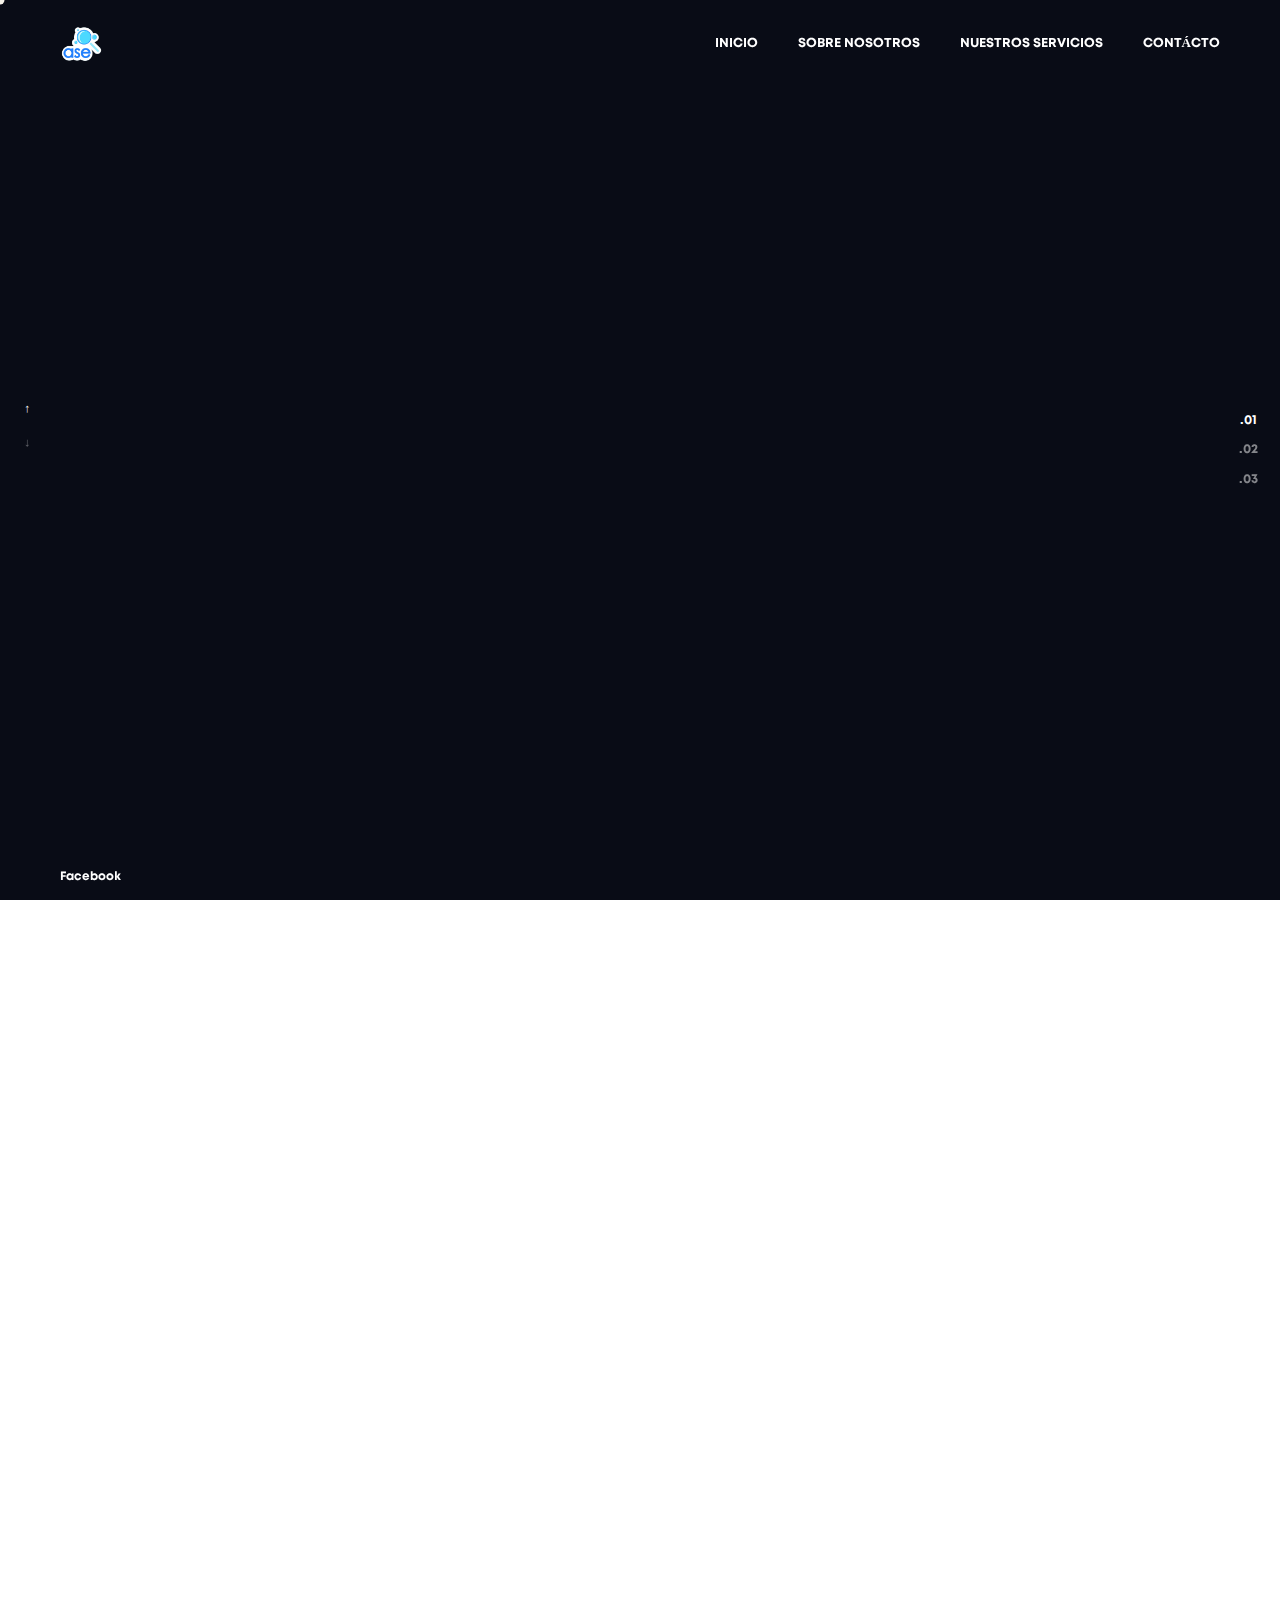
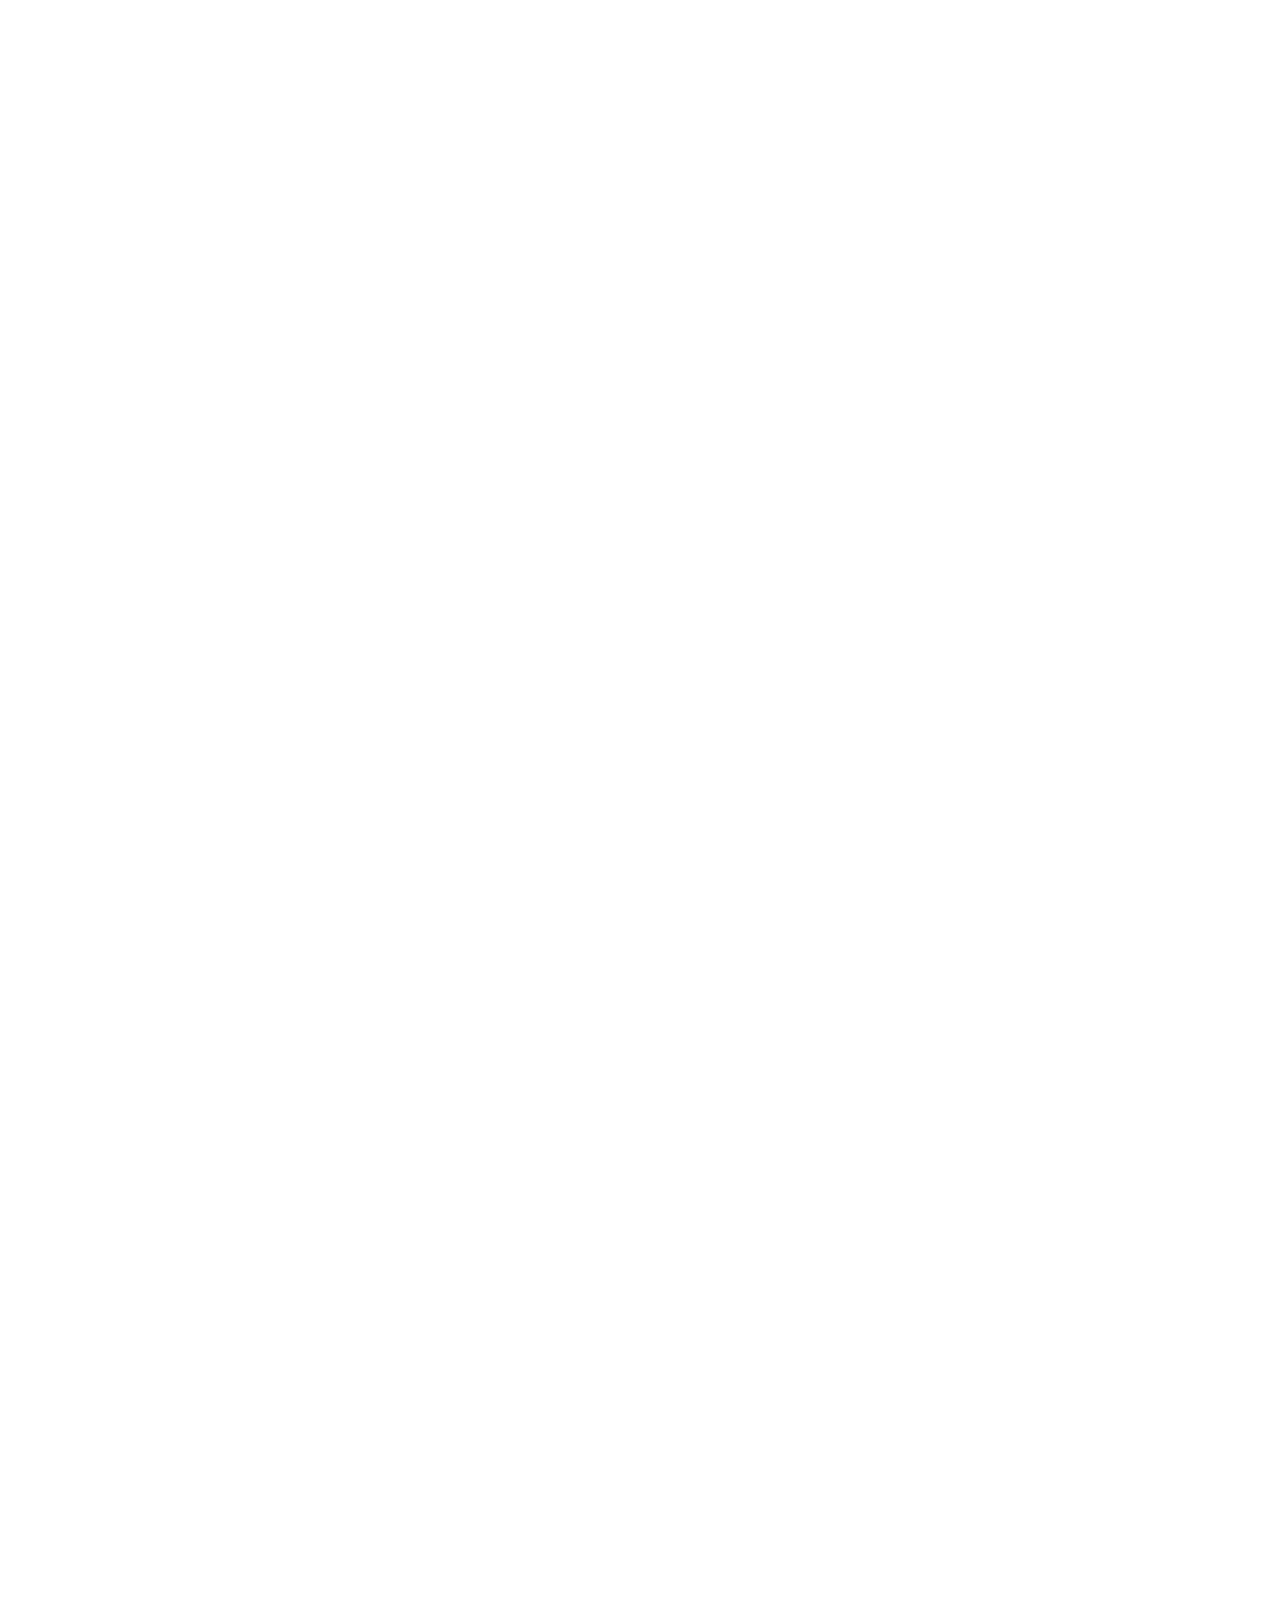
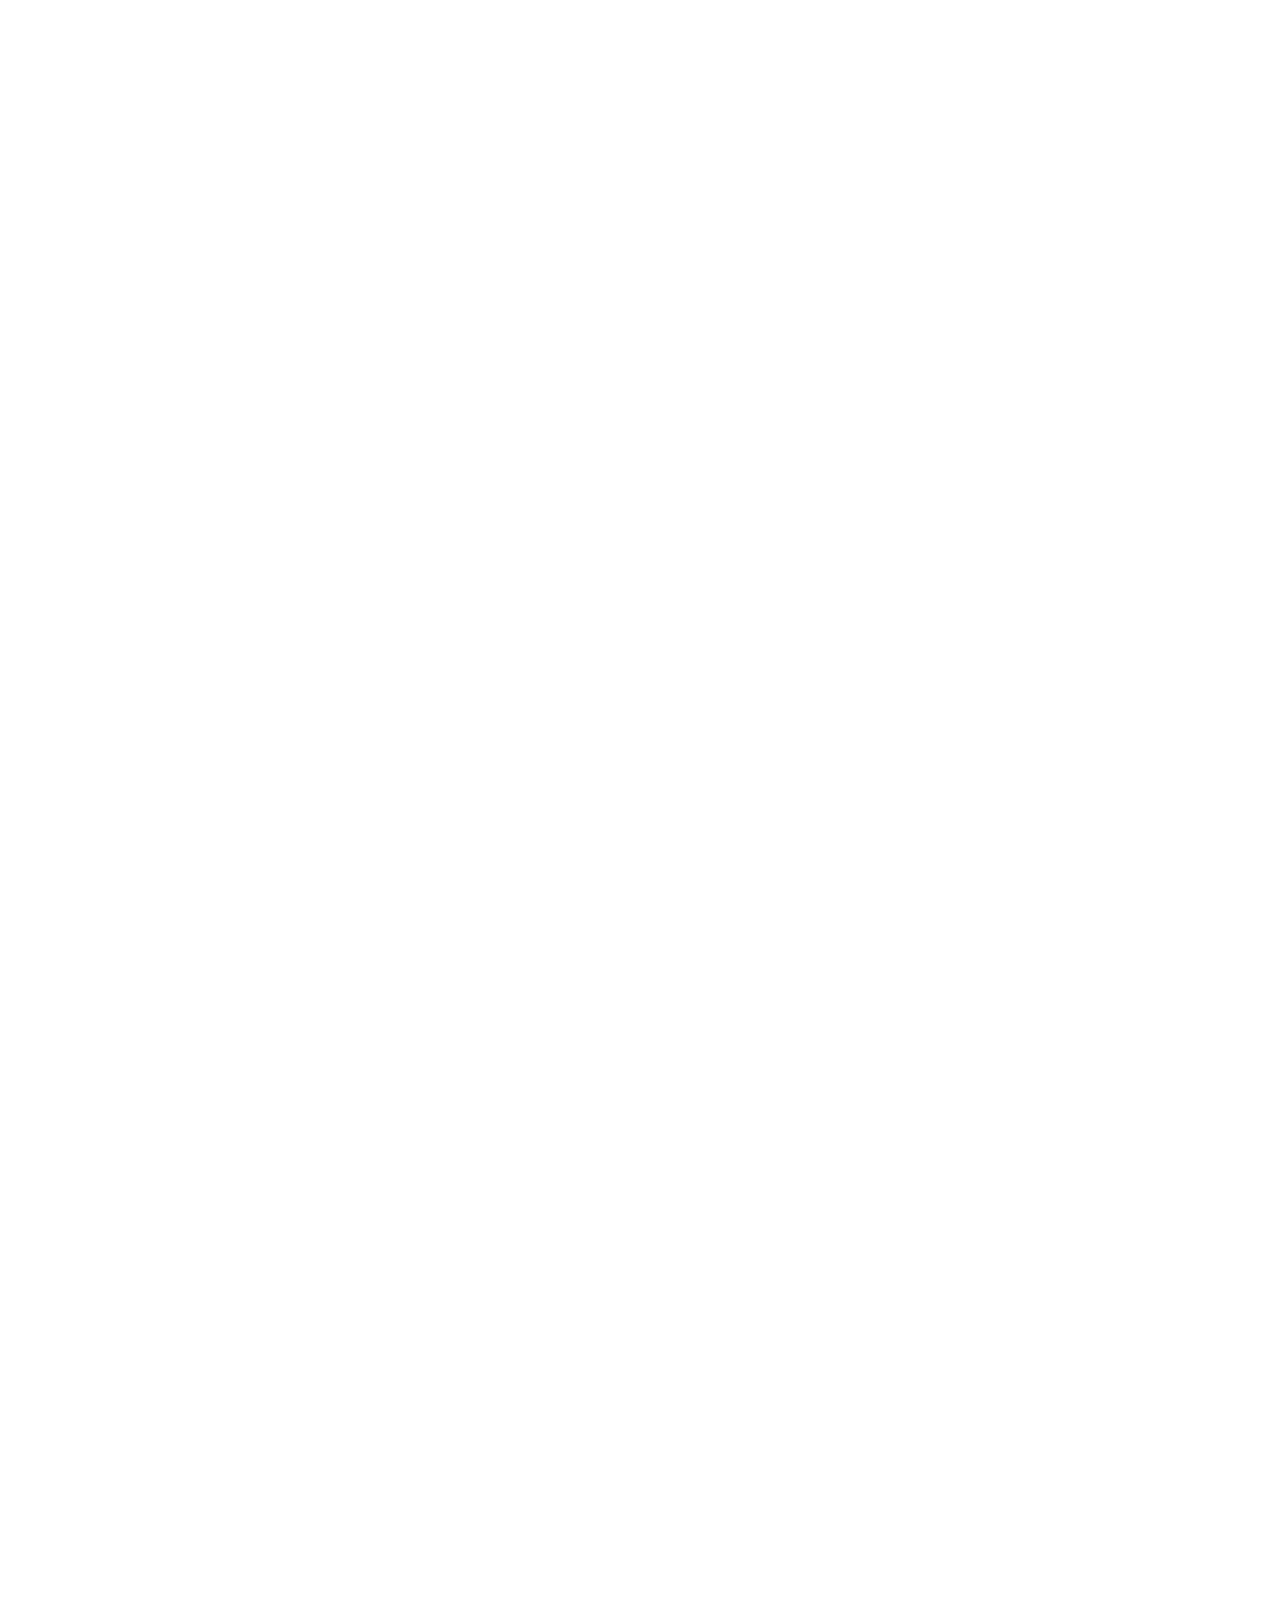
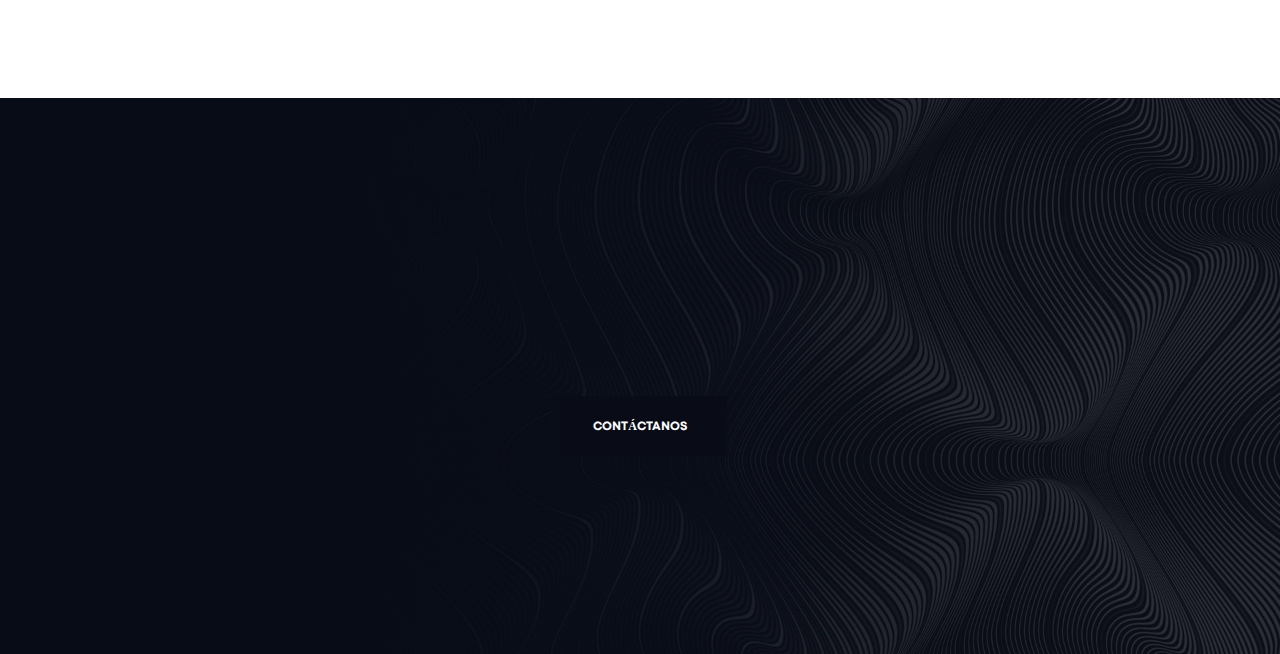
==== index.html @ 58accb96 "finish" ====
<!doctype html>
<html lang="en-US">

<!-- Página desarrollada  por fullstack marketing cireña webs, subida y alojada en github para que los desarrolladores puedan ver el codigo y usarlo para test. En FSM ayudamos los jóvenes que van empezando. Siguenos en Facebook: https://www.facebook.com/fullstackmkt/ y github como:https://github.com/mktfullstack-->
<meta http-equiv="content-type" content="text/html;charset=UTF-8" />

<head>
    <meta charset="UTF-8">
    <meta name="viewport" content="width=device-width, initial-scale=1">
    <link rel="profile" href="../external.html?link=https://gmpg.org/xfn/11">

	<title>ASE</title>
<link rel="dns-prefetch" href="../external.html?link=http://s.w.org/" />
<link rel="alternate" type="application/rss+xml" title="Atheus &raquo; Feed" href="feed/index.html" />
<link rel="alternate" type="application/rss+xml" title="Atheus &raquo; Comments Feed" href="comments/feed/index.html" />
		
		<style type="text/css">
img.wp-smiley,
img.emoji {
	display: inline !important;
	border: none !important;
	box-shadow: none !important;
	height: 1em !important;
	width: 1em !important;
	margin: 0 .07em !important;
	vertical-align: -0.1em !important;
	background: none !important;
	padding: 0 !important;
}
</style>
	<link rel="stylesheet" id="wp-block-library-css"  href="wp-includes/css/dist/block-library/style.min9dff.css" type="text/css" media="all" />
<link rel="stylesheet" id="contact-form-7-css"  href="wp-content/plugins/contact-form-7/includes/css/styles3c21.css" type="text/css" media="all" />
<link rel="stylesheet" id="atheus-bundle-css"  href="wp-content/themes/atheus/css/bundle.min9dff.css" type="text/css" media="all" />
<link rel="stylesheet" id="bootsrap-css"  href="wp-content/themes/atheus/css/bootstrap.min9dff.css" type="text/css" media="all" />
<link rel="stylesheet" id="atheus-main-style-css"  href="wp-content/themes/atheus/css/style9dff.css" type="text/css" media="all" />
<link rel="stylesheet" id="atheus-stylesheet-css"  href="wp-content/themes/atheus/style9dff.css" type="text/css" media="all" />
<link rel="stylesheet" id="js_composer_front-css"  href="wp-content/plugins/js_composer/assets/css/js_composer.min40df.css" type="text/css" media="all" />
<script type="text/javascript" src="wp-includes/js/jquery/jquery4a5f.js"></script>
<script type="text/javascript" src="wp-includes/js/jquery/jquery-migrate.min330a.js"></script>
<script type="text/javascript">
/* <![CDATA[ */
var comment_data = {"name":"Name is required","email":"Email is required","comment":"Comment is required"};
/* ]]> */
</script>
<script type="text/javascript" src="wp-content/themes/atheus/js/comments9dff.js"></script>
<link rel="https://api.w.org/" href="wp-json/index.html" />
<link rel="EditURI" type="application/rsd+xml" title="RSD" href="xmlrpc0db0.php" />
<link rel="wlwmanifest" type="application/wlwmanifest+xml" href="wp-includes/wlwmanifest.xml" /> 
<meta name="generator" content="WordPress 5.3.2" />
<link rel="canonical" href="index.html" />
<link rel="shortlink" href="index.html" />
<link rel="alternate" type="application/json+oembed" href="wp-json/oembed/1.0/embed6a5d.json" />
<link rel="alternate" type="text/xml+oembed" href="wp-json/oembed/1.0/embed5389" />
<style type="text/css">.recentcomments a{display:inline !important;padding:0 !important;margin:0 !important;}</style><meta name="generator" content="Powered by WPBakery Page Builder - drag and drop page builder for WordPress."/>
<!--[if lte IE 9]><link rel="stylesheet" type="text/css" href="http://atheus.themeshop.co/wp-content/plugins/js_composer/assets/css/vc_lte_ie9.min.css" media="screen"><![endif]--><noscript><style type="text/css"> .wpb_animate_when_almost_visible { opacity: 1; }</style></noscript></head>
<body class="home page-template page-template-page-builder page-template-page-builder-php page page-id-1824 body-horizontal-menu wpb-js-composer js-comp-ver-5.6 vc_responsive">

    <div class="cursor js-cursor"></div>
        <div class="preloader" style="background: #000000 !important;">
        <div class="layers"> <span></span> <span></span> <span></span> </div>
        <!-- end layers -->
        <div class="container-fluid">
            <figure><img src="wp-content/uploads/2020/02/logo%402x.png" alt="Atheus"></figure>
            <div class="percentage" >
                <div id="percentage"></div>
            </div>
            <!-- end percentage -->
            <div class="loadbar"></div>
            <!-- end loadbar -->
        </div>
        <!-- end container-fluid -->
    </div>

<div class="page-transition">
    <div class="layers"> <span></span> <span></span> <span></span> </div>
    <!-- end layers -->
</div>
<!-- end page-transition -->
<div class="menu-navigation">
    <div class="layers"> <span></span> <span></span> <span></span> </div>
    <!-- end layers -->
</div>




<nav class="topbar">
    <div class="logo">
        <a href="index.html" rel="home">
            <img src="wp-content/uploads/2020/02/logo%402x.png" alt="Atheus" />
        </a>
    </div>

    
            <div class="hamburger-menu">
            <div class="texts"> <b data-splitting>MENÚ</b> <b data-splitting></b> </div>
            <!-- end texts -->
            <div class="svg circle" id="hamburger-btn">
                <svg xmlns="http://www.w3.org/2000/svg" width="70" height="70" viewBox="0 0 200 200" >
                    <g stroke-width="6.5" stroke-linecap="round">
                        <path
                            d="M72 82.286h28.75"
                            fill="#009100"
                            fill-rule="evenodd"
                            stroke="#fff"
                        />
                        <path
                            d="M100.75 103.714l72.482-.143c.043 39.398-32.284 71.434-72.16 71.434-39.878 0-72.204-32.036-72.204-71.554"
                            fill="none"
                            stroke="#fff"
                        />
                        <path
                            d="M72 125.143h28.75"
                            fill="#009100"
                            fill-rule="evenodd"
                            stroke="#fff"
                        />
                        <path
                            d="M100.75 103.714l-71.908-.143c.026-39.638 32.352-71.674 72.23-71.674 39.876 0 72.203 32.036 72.203 71.554"
                            fill="none"
                            stroke="#fff"
                        />
                        <path
                            d="M100.75 82.286h28.75"
                            fill="#009100"
                            fill-rule="evenodd"
                            stroke="#fff"
                        />
                        <path
                            d="M100.75 125.143h28.75"
                            fill="#009100"
                            fill-rule="evenodd"
                            stroke="#fff"
                        />
                    </g>
                </svg>
            </div>
            <!-- end svg -->
        </div>
        <div class="horizontal-menu">

            <div class="menu-top-menu-container">
              <ul id="menu-top-menu" class="horizontal-main-menu">
                <li itemscope="itemscope" itemtype="https://www.schema.org/SiteNavigationElement" id="menu-item-2178" class="menu-item menu-item-type-post_type menu-item-object-page menu-item-home current-menu-item page_item page-item-1824 current_page_item active menu-item-2178 nav-item">
                  <a title="INICIO" href="index.html" class="nav-link" aria-current="page">INICIO</a>
                   </li>
                   
                <li itemscope="itemscope" itemtype="https://www.schema.org/SiteNavigationElement" id="menu-item-1926" class="menu-item menu-item-type-post_type menu-item-object-page menu-item-1926 nav-item">
                <a title="NOSOTROS" href="nosotros.html" class="nav-link">SOBRE NOSOTROS</a>
                	</li>
                	
				<li itemscope="itemscope" itemtype="https://www.schema.org/SiteNavigationElement" id="menu-item-2176" class="menu-item menu-item-type-post_type menu-item-object-page menu-item-2176 nav-item">
				<a title="SERVICIOS" href="servicios.html" class="nav-link">NUESTROS SERVICIOS</a>
					</li>
					
				<li itemscope="itemscope" itemtype="https://www.schema.org/SiteNavigationElement" id="menu-item-2177" class="menu-item menu-item-type-post_type menu-item-object-page menu-item-2177 nav-item">
					<a title="HELLO" href="contacto.html" class="nav-link">CONTÁCTO</a>
						</li>
							</ul>
   								</div>  
      							   </div>
    									</nav>


   
   			<main class="atheus-page">
    			<div class="vc_row wpb_row vc_row-fluid">
                     <div class="wpb_column vc_column_container vc_col-sm-12">
                        <div class="vc_column-inner">
                          <div class="wpb_wrapper">                                 
                             <header class="header hero-header">
                         	   <div class="showcase-slider" data-speed="600" data-autoplay-delay="4500" data-loop="enable">
                                <div class="swiper-wrapper"> 
                                    <div class="swiper-slide">
                                      <div class="slide-image bg-image" data-background="wp-content/uploads/2019/03/slide01.jpg"></div>
                                            <div class="slide-inner">
                                                <div class="container">
                      <small data-splitting>Bienvenido a nuestra Página, somos:</small>
                         <h1 data-splitting>ASE: AUTO<br>SERVICIO EXPRESS</h1>
                           <div class="link">
                        <a href="#nosotros" title="DISCOVER CASE">
                                <b>+</b>
                                     <div class="words">
                                   <div class="first" data-splitting>Sobre Nosotros</div>
                             <div class="second" data-splitting>Sobre Nosotros</div>
                                  </div>
                                                                <!-- end words -->
                                                            </a>
                                                        </div>
                                                                                                    </div>
                                                <!-- end container -->
                                            </div>
                                            <!-- end slide-inner -->
                                        </div>

                                        
                                        <div class="swiper-slide">
                                            <div class="slide-image bg-image" data-background="wp-content/uploads/2019/03/slide02.jpg"></div>
                                            <div class="slide-inner">
                                                <div class="container">
   										 <small data-splitting>Somos tu mejor opción</small>
                                   <h1 data-splitting>SERVICIO<br> GARANTIZADO</h1>

                                               <div class="link">
                                                      <a href="#nosotros" title="SOBRE NOSOTROS">
                                                        <b>+</b>
                                                          <div class="words">
                                                         <div class="first" data-splitting>SOBRE NOSOTROS</div>
                                                        <div class="second" data-splitting>SOBRE NOSOTROS</div>
                                                          </div>
                                                                <!-- end words -->
                                                            </a>
                                                        </div>
                                                                                                    </div>
                                                <!-- end container -->
                                            </div>
                                            <!-- end slide-inner -->
                                        </div>

                                        
                                        <div class="swiper-slide">
                                            <div class="slide-image bg-image" data-background="wp-content/uploads/2019/03/slide03.jpg"></div>
                                            <div class="slide-inner">
                                                <div class="container">
                                          <small data-splitting>¡Somos tu mejor opción!</small>
                                        <h1 data-splitting>VEN Y <br> CONÓCENOS </h1>  <div class="link">
                                            <a href="#nosotros" title="SOBRE NOSOTROS">
                                              <b>+</b>
                                              <div class="words">
                                               <div class="first" data-splitting>SOBRE NOSOTROS</div>
                                               <div class="second" data-splitting>SOBRE NOSOTROS</div>
                                                 </div>
                                              <!-- end words -->
                                                       </a>
                                                        </div>
                                                                                                    </div>
                                                <!-- end container -->
                                            </div>
                                            <!-- end slide-inner -->
                                        </div>

                                                                        </div>

                                                                    <div class="swiper-pagination"></div>
                                
                                                                    <div class="swiper-controls">
                                        <div class="swiper-button-prev"> <span>←</span> </div>
                                        <div class="swiper-button-next"> <span>→</span> </div>
                                    </div>
                                                            </div>

                                                            <div class="bottombar">
                                                                                <div class="social-media">
                                                <ul data-splitting>
                                                 <li>
                                               <a href="https://www.facebook.com/Lavadodealjibes1tinacos/" 
                                                      title="FACEBOOK"
                                                       target="_blank"
                                                         rel="noreferrer">Facebook</a>
                                                        </li>
                                                          </ul>
                                            </div>
                                                                            
                                                                            <!-- end social-media -->
                                        
                                        <!-- end audio -->
                                                                    </div>
                            
                        </header>

								</div>
									</div>
										</div>
											</div>
											
					  <!-- SECCION "SOBRE NOSOTROS" -->						
	<section class="content-section section-spacing" id="nosotros">
      	 <div class="container" align="center">
       		<div class="vc_row wpb_row vc_row-fluid">
       			<div class="wpb_column vc_column_container vc_col-sm-12">
       				<div class="vc_column-inner">
       				<div class="wpb_wrapper">
       					<div class="section-title-wrapper wow fadeIn" data-splitting>
      						 <div class="section-titles">
                                    <h5 >NUESTRA EXPERIENCIA NOS RESPALDA</h5>
                                    <h2> SOBRE NOSOTROS </h2>
                
                                    <p><strong>Nuestro compromiso es brindar satisfacción al más alto nivel, en calidad y servicio. Siempre damos el extra para dejar las mejores impresiones y clientes satisfechos 100%. </strong></p>
                                        
               	 <div class="widget footer-widget">			
                	<div class="textwidget">
						<p><a href="nosotros.html"> 
							<input type="submit" value="Ver más..." class="wpcf7-form-control wpcf7-submit" /> </a></p>
					</div>	
                         </div>      
                           	 </div>
                           	 
                           	 
               	 <div class="wpb_column vc_column_container vc_col-sm-4 vc_col-xs-12">
           			<div class="vc_column-inner">
           				<div class="wpb_wrapper">        
           					<div class="atheus-image-wrapper">
           					<figure class="image-reveal wow fadeIn" >
							<div class="image-inner">
               				<a href="wp-content/uploads/2020/02/gallery01.jpg" data-fancybox title="">
                       			<img src="wp-content/uploads/2020/02/gallery01.jpg" alt="">
                            		</a>
                              </div>
            				</figure>
        						</div>
									</div>
         			  					</div>
          				 					</div>
           		<div class="wpb_column vc_column_container vc_col-sm-4 vc_col-xs-12">
		           <div class="vc_column-inner">
        		     <div class="wpb_wrapper">     
              			<div class="atheus-image-wrapper">
            			<figure class="image-reveal wow fadeIn" >
			 				<div class="image-inner">
            			<a href="wp-content/uploads/2020/02/gallery02.jpg" data-fancybox title="">
              			<img src="wp-content/uploads/2020/02/gallery02.jpg" alt="">
                     	</a>
                        	 </div>
            			</figure>
      		  					</div>
									</div>
          		 						</div>
          			 						</div>
           
           			<div class="wpb_column vc_column_container vc_col-sm-4 vc_col-xs-12">
           				<div class="vc_column-inner">
           					<div class="wpb_wrapper">       
					           <div class="atheus-image-wrapper">
					           <figure class="image-reveal wow fadeIn" >
			 					<div class="image-inner">
                				<a href="wp-content/uploads/2020/02/gallery03.jpg" data-fancybox title="">
                     			<img src="wp-content/uploads/2020/02/gallery03.jpg" alt="">
                        		</a>
                           			</div>
		          					  </figure>
		       							 </div>
											</div>	
     										 </div>
     											 </div>
    											  </div>		    										  <div class="vc_row-full-width vc_clearfix">
   										   				</div>
	   										   
   										   
   					 <div class="vc_row wpb_row vc_row-fluid" align="center">
       					<div class="wpb_column vc_column_container vc_col-sm-12">
       						<div class="vc_column-inner">
       							<div class="wpb_wrapper">
       								<div class="section-title-wrapper wow fadeIn" data-splitting>
      						 			<div class="section-titles">
                                    		<h5 >CONÓCENOS, NO TE ARREPENTIRÁS</h5>
		                                    <h2>NUESTROS SERVICIOS</h2>
                        					<ul class="works">	
                       	<li>
                       	  <figure class="image-reveal wow fadeIn" >
                           	<div class="image-inner">
                           	 <img src="wp-content/uploads/2020/02/s2.jpg">
                       		 </div>
                       		  <figcaption>
                              <div>
                                <h5>
                               <a href="servicios.html">LAVADO DE DEPÓSITOS DE AGUA</a>
                                 </h5>                               
                               </div>
                              	  <small>Desinfección, reparación y mantenimiento a depósitos de agua</small>
                               	  </figcaption>
                              	</figure>
                           </li>         
                                   
                       <li>
                        <figure class="image-reveal wow fadeIn" >
                            <div class="image-inner">
                                <img src="wp-content/uploads/2020/02/s13.jpg" alt="BRAMBOS">
                            </div>
                            <figcaption>
                                <div>
                                    <h5>
                                     <a href="servicios.html">PROMERÍA PROFESIONAL</a>
                                    </h5>
                                 </div>
                            </figcaption>
                        </figure>
                    </li>
                      
                       </ul>
                          
                          
                          
                           <ul class="works">
                       		<li>
                        	  <figure class="image-reveal wow fadeIn" >
                            	<div class="image-inner">
                               	 <img src="wp-content/uploads/2020/02/s6.jpg">
                           		 </div>
                           		  <figcaption>
                              <div>
                                  <h5>
                                  <a href="servicios.html">LAVADO DE ALJIBES</a>
                                  </h5>
                                   
                               </div>
                                 </figcaption>
                              </figure>
                           </li>         
                                   
                           
                       <li>
                        <figure class="image-reveal wow fadeIn" >
                            <div class="image-inner">
                                <img src="wp-content/uploads/2020/02/s8.jpg" alt="BRAMBOS">
                            </div>
                            <figcaption>
                                <div>
                                    <h5>
                                     <a href="servicios.html">REPARACIÓN DE ALBIJES</a>
                                    </h5>
                                 </div>
                            </figcaption>
                        </figure>
                    </li>
                     
                      <li>
                        <figure class="image-reveal wow fadeIn" >
                            <div class="image-inner">
                                <img src="wp-content/uploads/2020/02/s100.jpg" alt="BRAMBOS">
                            </div>
                            <figcaption>
                                <div>
                                    <h5>
                                     <a href="servicios.html">LAVADO DE ALBERCAS</a>
                                    </h5>
                                 </div>
                            </figcaption>
                        </figure>
                    </li>
                      
                      
                       <li>
                        <figure class="image-reveal wow fadeIn" >
                            <div class="image-inner">
                                <img src="wp-content/uploads/2020/02/s22.jpg" alt="BRAMBOS">
                            </div>
                            <figcaption>
                                <div>
                                    <h5>
                                     <a href="servicios.html">PINTADO PROFESIONAL</a>
                                    </h5>
                                 </div>
                            </figcaption>
                        </figure>
                    </li>
                       
                      
                      
                        <li>
                        <figure class="image-reveal wow fadeIn" >
                            <div class="image-inner">
                                <img src="wp-content/uploads/2020/02/s15.jpg" alt="BRAMBOS">
                            </div>
                            <figcaption>
                                <div>
                                    <h5>
                                     <a href="servicios.html">LIMPIEZA GENERAL</a>
                                    </h5>
                                 </div>
                            </figcaption>
                        </figure>
                    </li>
                      
                      
                       </ul>
                           </div>
                             <div align="center">
               					 <div class="widget footer-widget">			
               						 <div class="textwidget">
										<p><a href="servicios.html"> 
											<input type="submit" value="Ver más..." class="wpcf7-form-control wpcf7-submit" /> </a></p>
											</div>
										</div>
                              		 </div>
                                     
        
						<div class="vc_row wpb_row vc_inner vc_row-fluid">
					<div class="wpb_wrapper">		
						<div class="brabus-text-block wow fadeIn" data-wow-delay="0.01s">
							 <p></p>
							</div>
								</div>
          			 				</div>
           								</div>			
           								  </div>  
         									</div>
          										</div>
     											  </div>   
     						  						</div>
          												</div>
           													</div>
         														</div>
          															</div>
   														      	  		</section>
         	  		
         	  		
         	  		
        
        
       
      
    <!-- end wrap-page -->
</main>
<footer class="content-section bg-image section-spacing" style="background: url(wp-content/uploads/2020/02/dark-pattern-bg.jpg) center no-repeat; ">
    <div class="container">
           <div class="section-titles wow" data-splitting>
               <h5>!QUÉ ESTÁS ESPERANDO¡</h5>
				<h2>SOMOS TU MEJOR OPCIÓN.</h2>
                 
                      </div>
                       <div align="center">
                <div class="widget footer-widget">			
                <div class="textwidget">
				<p><a href="contacto.html"> 
				<input type="submit" value="CONTÁCTANOS" class="wpcf7-form-control wpcf7-submit" /> </a></p>
					</div>
						</div>
                               </div> 
                      
                    <div class="footer-bottom wow" data-splitting>
                <span class="copyright">© 2020 - Fullstack Marketing</span>
                   </div>
            
        
                    
            </div>
    <!-- end container -->
</footer>


<script type="text/javascript" src="wp-content/plugins/contact-form-7/includes/js/scripts3c21.js"></script>
<script type="text/javascript" src="wp-content/themes/atheus/js/popper.min9dff.js"></script>
<script type="text/javascript" src="wp-content/themes/atheus/js/bootstrap.min9dff.js"></script>
<script type="text/javascript" src="wp-content/themes/atheus/js/bundle9dff.js"></script>

<script type="text/javascript" src="wp-content/themes/atheus/js/scripts9dff.js"></script>
<script type="text/javascript" src="wp-includes/js/wp-embed.min9dff.js"></script>
<script type="text/javascript" src="wp-content/plugins/js_composer/assets/js/dist/js_composer_front.min40df.js"></script>



  
        <!-- WhatsHelp.io widget -->
<script type="text/javascript">
    (function () {
        var options = {
            whatsapp: "+5214441741502", // WhatsApp number
            call_to_action: "Contáctanos", // Call to action
            position: "left", // Position may be 'right' or 'left'
        };
        var proto = document.location.protocol, host = "whatshelp.io", url = proto + "//static." + host;
        var s = document.createElement('script'); s.type = 'text/javascript'; s.async = true; s.src = url + '/widget-send-button/js/init.js';
        s.onload = function () { WhWidgetSendButton.init(host, proto, options); };
        var x = document.getElementsByTagName('script')[0]; x.parentNode.insertBefore(s, x);
    })();
</script>
<!-- /WhatsHelp.io widget -->
	
	


</body>

<!-- Página desarrollada  por fullstack marketing cireña webs, subida y alojada en github para que los desarrolladores puedan ver el codigo y usarlo para test. En FSM ayudamos los jóvenes que van empezando. Siguenos en Facebook: https://www.facebook.com/fullstackmkt/ y github como:https://github.com/mktfullstack-->
</html>
---- wp-includes/css/dist/block-library/style.min9dff.css ----
.wp-block-audio figcaption{margin-top:.5em;margin-bottom:1em}.wp-block-audio audio{width:100%;min-width:300px}.wp-block-button{color:#fff}.wp-block-button.aligncenter{text-align:center}.wp-block-button.alignright{text-align:right}.wp-block-button__link{background-color:#32373c;border:none;border-radius:28px;box-shadow:none;color:inherit;cursor:pointer;display:inline-block;font-size:18px;margin:0;padding:12px 24px;text-align:center;text-decoration:none;overflow-wrap:break-word}.wp-block-button__link:active,.wp-block-button__link:focus,.wp-block-button__link:hover,.wp-block-button__link:visited{color:inherit}.is-style-squared .wp-block-button__link{border-radius:0}.no-border-radius.wp-block-button__link{border-radius:0!important}.is-style-outline{color:#32373c}.is-style-outline .wp-block-button__link{background-color:transparent;border:2px solid}.wp-block-calendar{text-align:center}.wp-block-calendar tbody td,.wp-block-calendar th{padding:4px;border:1px solid #e2e4e7}.wp-block-calendar tfoot td{border:none}.wp-block-calendar table{width:100%;border-collapse:collapse;font-family:-apple-system,BlinkMacSystemFont,Segoe UI,Roboto,Oxygen-Sans,Ubuntu,Cantarell,Helvetica Neue,sans-serif}.wp-block-calendar table th{font-weight:400;background:#edeff0}.wp-block-calendar a{text-decoration:underline}.wp-block-calendar tfoot a{color:#00739c}.wp-block-calendar table caption,.wp-block-calendar table tbody{color:#40464d}.wp-block-categories.alignleft{margin-right:2em}.wp-block-categories.alignright{margin-left:2em}.wp-block-columns{display:flex;margin-bottom:28px;flex-wrap:wrap}@media (min-width:782px){.wp-block-columns{flex-wrap:nowrap}}.wp-block-column{flex-grow:1;min-width:0;word-break:break-word;overflow-wrap:break-word}@media (max-width:599px){.wp-block-column{flex-basis:100%!important}}@media (min-width:600px){.wp-block-column{flex-basis:calc(50% - 16px);flex-grow:0}.wp-block-column:nth-child(2n){margin-left:32px}}@media (min-width:782px){.wp-block-column:not(:first-child){margin-left:32px}}.wp-block-columns.are-vertically-aligned-top{align-items:flex-start}.wp-block-columns.are-vertically-aligned-center{align-items:center}.wp-block-columns.are-vertically-aligned-bottom{align-items:flex-end}.wp-block-column.is-vertically-aligned-top{align-self:flex-start}.wp-block-column.is-vertically-aligned-center{-ms-grid-row-align:center;align-self:center}.wp-block-column.is-vertically-aligned-bottom{align-self:flex-end}.wp-block-cover,.wp-block-cover-image{position:relative;background-color:#000;background-size:cover;background-position:50%;min-height:430px;height:100%;width:100%;display:flex;justify-content:center;align-items:center;overflow:hidden}.wp-block-cover-image.has-parallax,.wp-block-cover.has-parallax{background-attachment:fixed}@supports (-webkit-overflow-scrolling:touch){.wp-block-cover-image.has-parallax,.wp-block-cover.has-parallax{background-attachment:scroll}}@media (prefers-reduced-motion:reduce){.wp-block-cover-image.has-parallax,.wp-block-cover.has-parallax{background-attachment:scroll}}.wp-block-cover-image.has-background-dim:before,.wp-block-cover.has-background-dim:before{content:"";position:absolute;top:0;left:0;bottom:0;right:0;background-color:inherit;opacity:.5;z-index:1}.wp-block-cover-image.has-background-dim.has-background-dim-10:before,.wp-block-cover.has-background-dim.has-background-dim-10:before{opacity:.1}.wp-block-cover-image.has-background-dim.has-background-dim-20:before,.wp-block-cover.has-background-dim.has-background-dim-20:before{opacity:.2}.wp-block-cover-image.has-background-dim.has-background-dim-30:before,.wp-block-cover.has-background-dim.has-background-dim-30:before{opacity:.3}.wp-block-cover-image.has-background-dim.has-background-dim-40:before,.wp-block-cover.has-background-dim.has-background-dim-40:before{opacity:.4}.wp-block-cover-image.has-background-dim.has-background-dim-50:before,.wp-block-cover.has-background-dim.has-background-dim-50:before{opacity:.5}.wp-block-cover-image.has-background-dim.has-background-dim-60:before,.wp-block-cover.has-background-dim.has-background-dim-60:before{opacity:.6}.wp-block-cover-image.has-background-dim.has-background-dim-70:before,.wp-block-cover.has-background-dim.has-background-dim-70:before{opacity:.7}.wp-block-cover-image.has-background-dim.has-background-dim-80:before,.wp-block-cover.has-background-dim.has-background-dim-80:before{opacity:.8}.wp-block-cover-image.has-background-dim.has-background-dim-90:before,.wp-block-cover.has-background-dim.has-background-dim-90:before{opacity:.9}.wp-block-cover-image.has-background-dim.has-background-dim-100:before,.wp-block-cover.has-background-dim.has-background-dim-100:before{opacity:1}.wp-block-cover-image.alignleft,.wp-block-cover-image.alignright,.wp-block-cover.alignleft,.wp-block-cover.alignright{max-width:305px;width:100%}.wp-block-cover-image:after,.wp-block-cover:after{display:block;content:"";font-size:0;min-height:inherit}@supports ((position:-webkit-sticky) or (position:sticky)){.wp-block-cover-image:after,.wp-block-cover:after{content:none}}.wp-block-cover-image.aligncenter,.wp-block-cover-image.alignleft,.wp-block-cover-image.alignright,.wp-block-cover.aligncenter,.wp-block-cover.alignleft,.wp-block-cover.alignright{display:flex}.wp-block-cover-image .wp-block-cover__inner-container,.wp-block-cover .wp-block-cover__inner-container{width:calc(100% - 70px);z-index:1;color:#f8f9f9}.wp-block-cover-image .wp-block-subhead:not(.has-text-color),.wp-block-cover-image h1:not(.has-text-color),.wp-block-cover-image h2:not(.has-text-color),.wp-block-cover-image h3:not(.has-text-color),.wp-block-cover-image h4:not(.has-text-color),.wp-block-cover-image h5:not(.has-text-color),.wp-block-cover-image h6:not(.has-text-color),.wp-block-cover-image p:not(.has-text-color),.wp-block-cover .wp-block-subhead:not(.has-text-color),.wp-block-cover h1:not(.has-text-color),.wp-block-cover h2:not(.has-text-color),.wp-block-cover h3:not(.has-text-color),.wp-block-cover h4:not(.has-text-color),.wp-block-cover h5:not(.has-text-color),.wp-block-cover h6:not(.has-text-color),.wp-block-cover p:not(.has-text-color){color:inherit}.wp-block-cover__video-background{position:absolute;top:50%;left:50%;transform:translateX(-50%) translateY(-50%);width:100%;height:100%;z-index:0;-o-object-fit:cover;object-fit:cover}.wp-block-cover-image-text,.wp-block-cover-text,section.wp-block-cover-image h2{color:#fff}.wp-block-cover-image-text a,.wp-block-cover-image-text a:active,.wp-block-cover-image-text a:focus,.wp-block-cover-image-text a:hover,.wp-block-cover-text a,.wp-block-cover-text a:active,.wp-block-cover-text a:focus,.wp-block-cover-text a:hover,section.wp-block-cover-image h2 a,section.wp-block-cover-image h2 a:active,section.wp-block-cover-image h2 a:focus,section.wp-block-cover-image h2 a:hover{color:#fff}.wp-block-cover-image .wp-block-cover.has-left-content{justify-content:flex-start}.wp-block-cover-image .wp-block-cover.has-right-content{justify-content:flex-end}.wp-block-cover-image.has-left-content .wp-block-cover-image-text,.wp-block-cover.has-left-content .wp-block-cover-text,section.wp-block-cover-image.has-left-content>h2{margin-left:0;text-align:left}.wp-block-cover-image.has-right-content .wp-block-cover-image-text,.wp-block-cover.has-right-content .wp-block-cover-text,section.wp-block-cover-image.has-right-content>h2{margin-right:0;text-align:right}.wp-block-cover-image .wp-block-cover-image-text,.wp-block-cover .wp-block-cover-text,section.wp-block-cover-image>h2{font-size:2em;line-height:1.25;z-index:1;margin-bottom:0;max-width:610px;padding:14px;text-align:center}.block-editor-block-list__block[data-type="core/embed"][data-align=left] .block-editor-block-list__block-edit,.block-editor-block-list__block[data-type="core/embed"][data-align=right] .block-editor-block-list__block-edit,.wp-block-embed.alignleft,.wp-block-embed.alignright{max-width:360px;width:100%}.wp-block-embed{margin-bottom:1em}.wp-block-embed figcaption{margin-top:.5em;margin-bottom:1em}.wp-embed-responsive .wp-block-embed.wp-embed-aspect-1-1 .wp-block-embed__wrapper,.wp-embed-responsive .wp-block-embed.wp-embed-aspect-1-2 .wp-block-embed__wrapper,.wp-embed-responsive .wp-block-embed.wp-embed-aspect-4-3 .wp-block-embed__wrapper,.wp-embed-responsive .wp-block-embed.wp-embed-aspect-9-16 .wp-block-embed__wrapper,.wp-embed-responsive .wp-block-embed.wp-embed-aspect-16-9 .wp-block-embed__wrapper,.wp-embed-responsive .wp-block-embed.wp-embed-aspect-18-9 .wp-block-embed__wrapper,.wp-embed-responsive .wp-block-embed.wp-embed-aspect-21-9 .wp-block-embed__wrapper{position:relative}.wp-embed-responsive .wp-block-embed.wp-embed-aspect-1-1 .wp-block-embed__wrapper:before,.wp-embed-responsive .wp-block-embed.wp-embed-aspect-1-2 .wp-block-embed__wrapper:before,.wp-embed-responsive .wp-block-embed.wp-embed-aspect-4-3 .wp-block-embed__wrapper:before,.wp-embed-responsive .wp-block-embed.wp-embed-aspect-9-16 .wp-block-embed__wrapper:before,.wp-embed-responsive .wp-block-embed.wp-embed-aspect-16-9 .wp-block-embed__wrapper:before,.wp-embed-responsive .wp-block-embed.wp-embed-aspect-18-9 .wp-block-embed__wrapper:before,.wp-embed-responsive .wp-block-embed.wp-embed-aspect-21-9 .wp-block-embed__wrapper:before{content:"";display:block;padding-top:50%}.wp-embed-responsive .wp-block-embed.wp-embed-aspect-1-1 .wp-block-embed__wrapper iframe,.wp-embed-responsive .wp-block-embed.wp-embed-aspect-1-2 .wp-block-embed__wrapper iframe,.wp-embed-responsive .wp-block-embed.wp-embed-aspect-4-3 .wp-block-embed__wrapper iframe,.wp-embed-responsive .wp-block-embed.wp-embed-aspect-9-16 .wp-block-embed__wrapper iframe,.wp-embed-responsive .wp-block-embed.wp-embed-aspect-16-9 .wp-block-embed__wrapper iframe,.wp-embed-responsive .wp-block-embed.wp-embed-aspect-18-9 .wp-block-embed__wrapper iframe,.wp-embed-responsive .wp-block-embed.wp-embed-aspect-21-9 .wp-block-embed__wrapper iframe{position:absolute;top:0;right:0;bottom:0;left:0;width:100%;height:100%}.wp-embed-responsive .wp-block-embed.wp-embed-aspect-21-9 .wp-block-embed__wrapper:before{padding-top:42.85%}.wp-embed-responsive .wp-block-embed.wp-embed-aspect-18-9 .wp-block-embed__wrapper:before{padding-top:50%}.wp-embed-responsive .wp-block-embed.wp-embed-aspect-16-9 .wp-block-embed__wrapper:before{padding-top:56.25%}.wp-embed-responsive .wp-block-embed.wp-embed-aspect-4-3 .wp-block-embed__wrapper:before{padding-top:75%}.wp-embed-responsive .wp-block-embed.wp-embed-aspect-1-1 .wp-block-embed__wrapper:before{padding-top:100%}.wp-embed-responsive .wp-block-embed.wp-embed-aspect-9-16 .wp-block-embed__wrapper:before{padding-top:177.78%}.wp-embed-responsive .wp-block-embed.wp-embed-aspect-1-2 .wp-block-embed__wrapper:before{padding-top:200%}.wp-block-file{margin-bottom:1.5em}.wp-block-file.aligncenter{text-align:center}.wp-block-file.alignright{text-align:right}.wp-block-file .wp-block-file__button{background:#32373c;border-radius:2em;color:#fff;font-size:13px;padding:.5em 1em}.wp-block-file a.wp-block-file__button{text-decoration:none}.wp-block-file a.wp-block-file__button:active,.wp-block-file a.wp-block-file__button:focus,.wp-block-file a.wp-block-file__button:hover,.wp-block-file a.wp-block-file__button:visited{box-shadow:none;color:#fff;opacity:.85;text-decoration:none}.wp-block-file *+.wp-block-file__button{margin-left:.75em}.blocks-gallery-grid,.wp-block-gallery{display:flex;flex-wrap:wrap;list-style-type:none;padding:0;margin:0}.blocks-gallery-grid .blocks-gallery-image,.blocks-gallery-grid .blocks-gallery-item,.wp-block-gallery .blocks-gallery-image,.wp-block-gallery .blocks-gallery-item{margin:0 16px 16px 0;display:flex;flex-grow:1;flex-direction:column;justify-content:center;position:relative}.blocks-gallery-grid .blocks-gallery-image figure,.blocks-gallery-grid .blocks-gallery-item figure,.wp-block-gallery .blocks-gallery-image figure,.wp-block-gallery .blocks-gallery-item figure{margin:0;height:100%}@supports ((position:-webkit-sticky) or (position:sticky)){.blocks-gallery-grid .blocks-gallery-image figure,.blocks-gallery-grid .blocks-gallery-item figure,.wp-block-gallery .blocks-gallery-image figure,.wp-block-gallery .blocks-gallery-item figure{display:flex;align-items:flex-end;justify-content:flex-start}}.blocks-gallery-grid .blocks-gallery-image img,.blocks-gallery-grid .blocks-gallery-item img,.wp-block-gallery .blocks-gallery-image img,.wp-block-gallery .blocks-gallery-item img{display:block;max-width:100%;height:auto;width:100%}@supports ((position:-webkit-sticky) or (position:sticky)){.blocks-gallery-grid .blocks-gallery-image img,.blocks-gallery-grid .blocks-gallery-item img,.wp-block-gallery .blocks-gallery-image img,.wp-block-gallery .blocks-gallery-item img{width:auto}}.blocks-gallery-grid .blocks-gallery-image figcaption,.blocks-gallery-grid .blocks-gallery-item figcaption,.wp-block-gallery .blocks-gallery-image figcaption,.wp-block-gallery .blocks-gallery-item figcaption{position:absolute;bottom:0;width:100%;max-height:100%;overflow:auto;padding:40px 10px 9px;color:#fff;text-align:center;font-size:13px;background:linear-gradient(0deg,rgba(0,0,0,.7),rgba(0,0,0,.3) 70%,transparent)}.blocks-gallery-grid .blocks-gallery-image figcaption img,.blocks-gallery-grid .blocks-gallery-item figcaption img,.wp-block-gallery .blocks-gallery-image figcaption img,.wp-block-gallery .blocks-gallery-item figcaption img{display:inline}.blocks-gallery-grid.is-cropped .blocks-gallery-image a,.blocks-gallery-grid.is-cropped .blocks-gallery-image img,.blocks-gallery-grid.is-cropped .blocks-gallery-item a,.blocks-gallery-grid.is-cropped .blocks-gallery-item img,.wp-block-gallery.is-cropped .blocks-gallery-image a,.wp-block-gallery.is-cropped .blocks-gallery-image img,.wp-block-gallery.is-cropped .blocks-gallery-item a,.wp-block-gallery.is-cropped .blocks-gallery-item img{width:100%}@supports ((position:-webkit-sticky) or (position:sticky)){.blocks-gallery-grid.is-cropped .blocks-gallery-image a,.blocks-gallery-grid.is-cropped .blocks-gallery-image img,.blocks-gallery-grid.is-cropped .blocks-gallery-item a,.blocks-gallery-grid.is-cropped .blocks-gallery-item img,.wp-block-gallery.is-cropped .blocks-gallery-image a,.wp-block-gallery.is-cropped .blocks-gallery-image img,.wp-block-gallery.is-cropped .blocks-gallery-item a,.wp-block-gallery.is-cropped .blocks-gallery-item img{height:100%;flex:1;-o-object-fit:cover;object-fit:cover}}.blocks-gallery-grid .blocks-gallery-image,.blocks-gallery-grid .blocks-gallery-item,.wp-block-gallery .blocks-gallery-image,.wp-block-gallery .blocks-gallery-item{width:calc((100% - 16px)/2)}.blocks-gallery-grid .blocks-gallery-image:nth-of-type(2n),.blocks-gallery-grid .blocks-gallery-item:nth-of-type(2n),.wp-block-gallery .blocks-gallery-image:nth-of-type(2n),.wp-block-gallery .blocks-gallery-item:nth-of-type(2n){margin-right:0}.blocks-gallery-grid.columns-1 .blocks-gallery-image,.blocks-gallery-grid.columns-1 .blocks-gallery-item,.wp-block-gallery.columns-1 .blocks-gallery-image,.wp-block-gallery.columns-1 .blocks-gallery-item{width:100%;margin-right:0}@media (min-width:600px){.blocks-gallery-grid.columns-3 .blocks-gallery-image,.blocks-gallery-grid.columns-3 .blocks-gallery-item,.wp-block-gallery.columns-3 .blocks-gallery-image,.wp-block-gallery.columns-3 .blocks-gallery-item{width:calc((100% - 32px)/3);margin-right:16px}@supports (-ms-ime-align:auto){.blocks-gallery-grid.columns-3 .blocks-gallery-image,.blocks-gallery-grid.columns-3 .blocks-gallery-item,.wp-block-gallery.columns-3 .blocks-gallery-image,.wp-block-gallery.columns-3 .blocks-gallery-item{width:calc((100% - 32px)/3 - 1px)}}.blocks-gallery-grid.columns-4 .blocks-gallery-image,.blocks-gallery-grid.columns-4 .blocks-gallery-item,.wp-block-gallery.columns-4 .blocks-gallery-image,.wp-block-gallery.columns-4 .blocks-gallery-item{width:calc((100% - 48px)/4);margin-right:16px}@supports (-ms-ime-align:auto){.blocks-gallery-grid.columns-4 .blocks-gallery-image,.blocks-gallery-grid.columns-4 .blocks-gallery-item,.wp-block-gallery.columns-4 .blocks-gallery-image,.wp-block-gallery.columns-4 .blocks-gallery-item{width:calc((100% - 48px)/4 - 1px)}}.blocks-gallery-grid.columns-5 .blocks-gallery-image,.blocks-gallery-grid.columns-5 .blocks-gallery-item,.wp-block-gallery.columns-5 .blocks-gallery-image,.wp-block-gallery.columns-5 .blocks-gallery-item{width:calc((100% - 64px)/5);margin-right:16px}@supports (-ms-ime-align:auto){.blocks-gallery-grid.columns-5 .blocks-gallery-image,.blocks-gallery-grid.columns-5 .blocks-gallery-item,.wp-block-gallery.columns-5 .blocks-gallery-image,.wp-block-gallery.columns-5 .blocks-gallery-item{width:calc((100% - 64px)/5 - 1px)}}.blocks-gallery-grid.columns-6 .blocks-gallery-image,.blocks-gallery-grid.columns-6 .blocks-gallery-item,.wp-block-gallery.columns-6 .blocks-gallery-image,.wp-block-gallery.columns-6 .blocks-gallery-item{width:calc((100% - 80px)/6);margin-right:16px}@supports (-ms-ime-align:auto){.blocks-gallery-grid.columns-6 .blocks-gallery-image,.blocks-gallery-grid.columns-6 .blocks-gallery-item,.wp-block-gallery.columns-6 .blocks-gallery-image,.wp-block-gallery.columns-6 .blocks-gallery-item{width:calc((100% - 80px)/6 - 1px)}}.blocks-gallery-grid.columns-7 .blocks-gallery-image,.blocks-gallery-grid.columns-7 .blocks-gallery-item,.wp-block-gallery.columns-7 .blocks-gallery-image,.wp-block-gallery.columns-7 .blocks-gallery-item{width:calc((100% - 96px)/7);margin-right:16px}@supports (-ms-ime-align:auto){.blocks-gallery-grid.columns-7 .blocks-gallery-image,.blocks-gallery-grid.columns-7 .blocks-gallery-item,.wp-block-gallery.columns-7 .blocks-gallery-image,.wp-block-gallery.columns-7 .blocks-gallery-item{width:calc((100% - 96px)/7 - 1px)}}.blocks-gallery-grid.columns-8 .blocks-gallery-image,.blocks-gallery-grid.columns-8 .blocks-gallery-item,.wp-block-gallery.columns-8 .blocks-gallery-image,.wp-block-gallery.columns-8 .blocks-gallery-item{width:calc((100% - 112px)/8);margin-right:16px}@supports (-ms-ime-align:auto){.blocks-gallery-grid.columns-8 .blocks-gallery-image,.blocks-gallery-grid.columns-8 .blocks-gallery-item,.wp-block-gallery.columns-8 .blocks-gallery-image,.wp-block-gallery.columns-8 .blocks-gallery-item{width:calc((100% - 112px)/8 - 1px)}}.blocks-gallery-grid.columns-1 .blocks-gallery-image:nth-of-type(1n),.blocks-gallery-grid.columns-1 .blocks-gallery-item:nth-of-type(1n),.wp-block-gallery.columns-1 .blocks-gallery-image:nth-of-type(1n),.wp-block-gallery.columns-1 .blocks-gallery-item:nth-of-type(1n){margin-right:0}.blocks-gallery-grid.columns-2 .blocks-gallery-image:nth-of-type(2n),.blocks-gallery-grid.columns-2 .blocks-gallery-item:nth-of-type(2n),.wp-block-gallery.columns-2 .blocks-gallery-image:nth-of-type(2n),.wp-block-gallery.columns-2 .blocks-gallery-item:nth-of-type(2n){margin-right:0}.blocks-gallery-grid.columns-3 .blocks-gallery-image:nth-of-type(3n),.blocks-gallery-grid.columns-3 .blocks-gallery-item:nth-of-type(3n),.wp-block-gallery.columns-3 .blocks-gallery-image:nth-of-type(3n),.wp-block-gallery.columns-3 .blocks-gallery-item:nth-of-type(3n){margin-right:0}.blocks-gallery-grid.columns-4 .blocks-gallery-image:nth-of-type(4n),.blocks-gallery-grid.columns-4 .blocks-gallery-item:nth-of-type(4n),.wp-block-gallery.columns-4 .blocks-gallery-image:nth-of-type(4n),.wp-block-gallery.columns-4 .blocks-gallery-item:nth-of-type(4n){margin-right:0}.blocks-gallery-grid.columns-5 .blocks-gallery-image:nth-of-type(5n),.blocks-gallery-grid.columns-5 .blocks-gallery-item:nth-of-type(5n),.wp-block-gallery.columns-5 .blocks-gallery-image:nth-of-type(5n),.wp-block-gallery.columns-5 .blocks-gallery-item:nth-of-type(5n){margin-right:0}.blocks-gallery-grid.columns-6 .blocks-gallery-image:nth-of-type(6n),.blocks-gallery-grid.columns-6 .blocks-gallery-item:nth-of-type(6n),.wp-block-gallery.columns-6 .blocks-gallery-image:nth-of-type(6n),.wp-block-gallery.columns-6 .blocks-gallery-item:nth-of-type(6n){margin-right:0}.blocks-gallery-grid.columns-7 .blocks-gallery-image:nth-of-type(7n),.blocks-gallery-grid.columns-7 .blocks-gallery-item:nth-of-type(7n),.wp-block-gallery.columns-7 .blocks-gallery-image:nth-of-type(7n),.wp-block-gallery.columns-7 .blocks-gallery-item:nth-of-type(7n){margin-right:0}.blocks-gallery-grid.columns-8 .blocks-gallery-image:nth-of-type(8n),.blocks-gallery-grid.columns-8 .blocks-gallery-item:nth-of-type(8n),.wp-block-gallery.columns-8 .blocks-gallery-image:nth-of-type(8n),.wp-block-gallery.columns-8 .blocks-gallery-item:nth-of-type(8n){margin-right:0}}.blocks-gallery-grid .blocks-gallery-image:last-child,.blocks-gallery-grid .blocks-gallery-item:last-child,.wp-block-gallery .blocks-gallery-image:last-child,.wp-block-gallery .blocks-gallery-item:last-child{margin-right:0}.blocks-gallery-grid.alignleft,.blocks-gallery-grid.alignright,.wp-block-gallery.alignleft,.wp-block-gallery.alignright{max-width:305px;width:100%}.blocks-gallery-grid.aligncenter .blocks-gallery-item figure,.wp-block-gallery.aligncenter .blocks-gallery-item figure{justify-content:center}.wp-block-image{max-width:100%;margin-bottom:1em}.wp-block-image img{max-width:100%}.wp-block-image.aligncenter{text-align:center}.wp-block-image.alignfull img,.wp-block-image.alignwide img{width:100%}.wp-block-image .aligncenter,.wp-block-image .alignleft,.wp-block-image .alignright,.wp-block-image.is-resized{display:table;margin-left:0;margin-right:0}.wp-block-image .aligncenter>figcaption,.wp-block-image .alignleft>figcaption,.wp-block-image .alignright>figcaption,.wp-block-image.is-resized>figcaption{display:table-caption;caption-side:bottom}.wp-block-image .alignleft{float:left;margin-right:1em}.wp-block-image .alignright{float:right;margin-left:1em}.wp-block-image .aligncenter{margin-left:auto;margin-right:auto}.wp-block-image figcaption{margin-top:.5em;margin-bottom:1em}.is-style-circle-mask img{border-radius:9999px}@supports ((-webkit-mask-image:none) or (mask-image:none)) or (-webkit-mask-image:none){.is-style-circle-mask img{-webkit-mask-image:url('data:image/svg+xml;utf8,<svg viewBox="0 0 100 100" xmlns="../../../../../external.html?link=http://www.w3.org/2000/svg"><circle cx="50" cy="50" r="50"/></svg>');mask-image:url('data:image/svg+xml;utf8,<svg viewBox="0 0 100 100" xmlns="../../../../../external.html?link=http://www.w3.org/2000/svg"><circle cx="50" cy="50" r="50"/></svg>');mask-mode:alpha;-webkit-mask-repeat:no-repeat;mask-repeat:no-repeat;-webkit-mask-size:contain;mask-size:contain;-webkit-mask-position:center;mask-position:center;border-radius:none}}.wp-block-latest-comments__comment{font-size:15px;line-height:1.1;list-style:none;margin-bottom:1em}.has-avatars .wp-block-latest-comments__comment{min-height:36px;list-style:none}.has-avatars .wp-block-latest-comments__comment .wp-block-latest-comments__comment-excerpt,.has-avatars .wp-block-latest-comments__comment .wp-block-latest-comments__comment-meta{margin-left:52px}.has-dates .wp-block-latest-comments__comment,.has-excerpts .wp-block-latest-comments__comment{line-height:1.5}.wp-block-latest-comments__comment-excerpt p{font-size:14px;line-height:1.8;margin:5px 0 20px}.wp-block-latest-comments__comment-date{color:#8f98a1;display:block;font-size:12px}.wp-block-latest-comments .avatar,.wp-block-latest-comments__comment-avatar{border-radius:24px;display:block;float:left;height:40px;margin-right:12px;width:40px}.wp-block-latest-posts.alignleft{margin-right:2em}.wp-block-latest-posts.alignright{margin-left:2em}.wp-block-latest-posts.wp-block-latest-posts__list{list-style:none}.wp-block-latest-posts.is-grid{display:flex;flex-wrap:wrap;padding:0}.wp-block-latest-posts.is-grid li{margin:0 16px 16px 0;width:100%}@media (min-width:600px){.wp-block-latest-posts.columns-2 li{width:calc(50% - 16px)}.wp-block-latest-posts.columns-3 li{width:calc(33.33333% - 16px)}.wp-block-latest-posts.columns-4 li{width:calc(25% - 16px)}.wp-block-latest-posts.columns-5 li{width:calc(20% - 16px)}.wp-block-latest-posts.columns-6 li{width:calc(16.66667% - 16px)}}.wp-block-latest-posts__post-date{display:block;color:#6c7781;font-size:13px}.wp-block-latest-posts__post-excerpt{margin-top:8px;margin-bottom:16px}.wp-block-media-text{display:-ms-grid;display:grid;-ms-grid-rows:auto;grid-template-rows:auto;-ms-grid-columns:50% 1fr;grid-template-columns:50% 1fr}.wp-block-media-text .has-media-on-the-right{-ms-grid-columns:1fr 50%;grid-template-columns:1fr 50%}.wp-block-media-text.is-vertically-aligned-top .wp-block-media-text__content,.wp-block-media-text.is-vertically-aligned-top .wp-block-media-text__media{-ms-grid-row-align:start;align-self:start}.wp-block-media-text.is-vertically-aligned-center .wp-block-media-text__content,.wp-block-media-text.is-vertically-aligned-center .wp-block-media-text__media,.wp-block-media-text .wp-block-media-text__content,.wp-block-media-text .wp-block-media-text__media{-ms-grid-row-align:center;align-self:center}.wp-block-media-text.is-vertically-aligned-bottom .wp-block-media-text__content,.wp-block-media-text.is-vertically-aligned-bottom .wp-block-media-text__media{-ms-grid-row-align:end;align-self:end}.wp-block-media-text .wp-block-media-text__media{-ms-grid-column:1;grid-column:1;-ms-grid-row:1;grid-row:1;margin:0}.wp-block-media-text .wp-block-media-text__content{word-break:break-word;padding:0 8%}.wp-block-media-text.has-media-on-the-right .wp-block-media-text__media,.wp-block-media-text .wp-block-media-text__content{-ms-grid-column:2;grid-column:2;-ms-grid-row:1;grid-row:1}.wp-block-media-text.has-media-on-the-right .wp-block-media-text__content{-ms-grid-column:1;grid-column:1;-ms-grid-row:1;grid-row:1}.wp-block-media-text>figure>img,.wp-block-media-text>figure>video{max-width:unset;width:100%;vertical-align:middle}.wp-block-media-text.is-image-fill figure{height:100%;min-height:250px;background-size:cover}.wp-block-media-text.is-image-fill figure>img{position:absolute;width:1px;height:1px;padding:0;margin:-1px;overflow:hidden;clip:rect(0,0,0,0);border:0}@media (max-width:600px){.wp-block-media-text.is-stacked-on-mobile{-ms-grid-columns:100%!important;grid-template-columns:100%!important}.wp-block-media-text.is-stacked-on-mobile .wp-block-media-text__media{-ms-grid-column:1;grid-column:1;-ms-grid-row:1;grid-row:1}.wp-block-media-text.is-stacked-on-mobile.has-media-on-the-right .wp-block-media-text__media,.wp-block-media-text.is-stacked-on-mobile .wp-block-media-text__content{-ms-grid-column:1;grid-column:1;-ms-grid-row:2;grid-row:2}.wp-block-media-text.is-stacked-on-mobile.has-media-on-the-right .wp-block-media-text__content{-ms-grid-column:1;grid-column:1;-ms-grid-row:1;grid-row:1}}.is-small-text{font-size:14px}.is-regular-text{font-size:16px}.is-large-text{font-size:36px}.is-larger-text{font-size:48px}.has-drop-cap:not(:focus):first-letter{float:left;font-size:8.4em;line-height:.68;font-weight:100;margin:.05em .1em 0 0;text-transform:uppercase;font-style:normal}.has-drop-cap:not(:focus):after{content:"";display:table;clear:both;padding-top:14px}p.has-background{padding:20px 30px}p.has-text-color a{color:inherit}.wp-block-pullquote{padding:3em 0;margin-left:0;margin-right:0;text-align:center}.wp-block-pullquote.alignleft,.wp-block-pullquote.alignright{max-width:305px}.wp-block-pullquote.alignleft p,.wp-block-pullquote.alignright p{font-size:20px}.wp-block-pullquote p{font-size:28px;line-height:1.6}.wp-block-pullquote cite,.wp-block-pullquote footer{position:relative}.wp-block-pullquote .has-text-color a{color:inherit}.wp-block-pullquote:not(.is-style-solid-color){background:none}.wp-block-pullquote.is-style-solid-color{border:none}.wp-block-pullquote.is-style-solid-color blockquote{margin-left:auto;margin-right:auto;text-align:left;max-width:60%}.wp-block-pullquote.is-style-solid-color blockquote p{margin-top:0;margin-bottom:0;font-size:32px}.wp-block-pullquote.is-style-solid-color blockquote cite{text-transform:none;font-style:normal}.wp-block-pullquote cite{color:inherit}.wp-block-quote.is-large,.wp-block-quote.is-style-large{margin:0 0 16px;padding:0 1em}.wp-block-quote.is-large p,.wp-block-quote.is-style-large p{font-size:24px;font-style:italic;line-height:1.6}.wp-block-quote.is-large cite,.wp-block-quote.is-large footer,.wp-block-quote.is-style-large cite,.wp-block-quote.is-style-large footer{font-size:18px;text-align:right}.wp-block-rss.alignleft{margin-right:2em}.wp-block-rss.alignright{margin-left:2em}.wp-block-rss.is-grid{display:flex;flex-wrap:wrap;padding:0;list-style:none}.wp-block-rss.is-grid li{margin:0 16px 16px 0;width:100%}@media (min-width:600px){.wp-block-rss.columns-2 li{width:calc(50% - 16px)}.wp-block-rss.columns-3 li{width:calc(33.33333% - 16px)}.wp-block-rss.columns-4 li{width:calc(25% - 16px)}.wp-block-rss.columns-5 li{width:calc(20% - 16px)}.wp-block-rss.columns-6 li{width:calc(16.66667% - 16px)}}.wp-block-rss__item-author,.wp-block-rss__item-publish-date{display:block;color:#6c7781;font-size:13px}.wp-block-search{display:flex;flex-wrap:wrap}.wp-block-search .wp-block-search__label{width:100%}.wp-block-search .wp-block-search__input{flex-grow:1}.wp-block-search .wp-block-search__button{margin-left:10px}.wp-block-separator.is-style-wide{border-bottom-width:1px}.wp-block-separator.is-style-dots{background:none!important;border:none;text-align:center;max-width:none;line-height:1;height:auto}.wp-block-separator.is-style-dots:before{content:"\00b7 \00b7 \00b7";color:currentColor;font-size:20px;letter-spacing:2em;padding-left:2em;font-family:serif}.wp-block-social-links{display:flex;justify-content:flex-start;padding-left:0;padding-right:0;margin-left:0}.wp-social-link{width:36px;height:36px;border-radius:36px;margin-right:8px}.wp-social-link,.wp-social-link a{display:block;transition:transform .1s ease}.wp-social-link a{padding:6px;line-height:0}.wp-social-link a,.wp-social-link a:active,.wp-social-link a:hover,.wp-social-link a:visited,.wp-social-link svg{color:currentColor;fill:currentColor}.wp-social-link:hover{transform:scale(1.1)}.wp-block-social-links.aligncenter{justify-content:center;display:flex}.wp-block-social-links:not(.is-style-logos-only) .wp-social-link{background-color:#f0f0f0;color:#444}.wp-block-social-links:not(.is-style-logos-only) .wp-social-link-amazon{background-color:#f90;color:#fff}.wp-block-social-links:not(.is-style-logos-only) .wp-social-link-bandcamp{background-color:#1ea0c3;color:#fff}.wp-block-social-links:not(.is-style-logos-only) .wp-social-link-behance{background-color:#0757fe;color:#fff}.wp-block-social-links:not(.is-style-logos-only) .wp-social-link-codepen{background-color:#1e1f26;color:#fff}.wp-block-social-links:not(.is-style-logos-only) .wp-social-link-deviantart{background-color:#02e49b;color:#fff}.wp-block-social-links:not(.is-style-logos-only) .wp-social-link-dribbble{background-color:#e94c89;color:#fff}.wp-block-social-links:not(.is-style-logos-only) .wp-social-link-dropbox{background-color:#4280ff;color:#fff}.wp-block-social-links:not(.is-style-logos-only) .wp-social-link-etsy{background-color:#f45800;color:#fff}.wp-block-social-links:not(.is-style-logos-only) .wp-social-link-facebook{background-color:#1977f2;color:#fff}.wp-block-social-links:not(.is-style-logos-only) .wp-social-link-fivehundredpx{background-color:#000;color:#fff}.wp-block-social-links:not(.is-style-logos-only) .wp-social-link-flickr{background-color:#0461dd;color:#fff}.wp-block-social-links:not(.is-style-logos-only) .wp-social-link-foursquare{background-color:#e65678;color:#fff}.wp-block-social-links:not(.is-style-logos-only) .wp-social-link-github{background-color:#24292d;color:#fff}.wp-block-social-links:not(.is-style-logos-only) .wp-social-link-goodreads{background-color:#eceadd;color:#382110}.wp-block-social-links:not(.is-style-logos-only) .wp-social-link-google{background-color:#ea4434;color:#fff}.wp-block-social-links:not(.is-style-logos-only) .wp-social-link-instagram{background-color:#f00075;color:#fff}.wp-block-social-links:not(.is-style-logos-only) .wp-social-link-lastfm{background-color:#e21b24;color:#fff}.wp-block-social-links:not(.is-style-logos-only) .wp-social-link-linkedin{background-color:#0577b5;color:#fff}.wp-block-social-links:not(.is-style-logos-only) .wp-social-link-mastodon{background-color:#3288d4;color:#fff}.wp-block-social-links:not(.is-style-logos-only) .wp-social-link-medium{background-color:#02ab6c;color:#fff}.wp-block-social-links:not(.is-style-logos-only) .wp-social-link-meetup{background-color:#f6405f;color:#fff}.wp-block-social-links:not(.is-style-logos-only) .wp-social-link-pinterest{background-color:#e60122;color:#fff}.wp-block-social-links:not(.is-style-logos-only) .wp-social-link-pocket{background-color:#ef4155;color:#fff}.wp-block-social-links:not(.is-style-logos-only) .wp-social-link-reddit{background-color:#fe4500;color:#fff}.wp-block-social-links:not(.is-style-logos-only) .wp-social-link-skype{background-color:#0478d7;color:#fff}.wp-block-social-links:not(.is-style-logos-only) .wp-social-link-snapchat{background-color:#fefc00;color:#fff;stroke:#000}.wp-block-social-links:not(.is-style-logos-only) .wp-social-link-soundcloud{background-color:#ff5600;color:#fff}.wp-block-social-links:not(.is-style-logos-only) .wp-social-link-spotify{background-color:#1bd760;color:#fff}.wp-block-social-links:not(.is-style-logos-only) .wp-social-link-tumblr{background-color:#011835;color:#fff}.wp-block-social-links:not(.is-style-logos-only) .wp-social-link-twitch{background-color:#6440a4;color:#fff}.wp-block-social-links:not(.is-style-logos-only) .wp-social-link-twitter{background-color:#21a1f3;color:#fff}.wp-block-social-links:not(.is-style-logos-only) .wp-social-link-vimeo{background-color:#1eb7ea;color:#fff}.wp-block-social-links:not(.is-style-logos-only) .wp-social-link-vk{background-color:#4680c2;color:#fff}.wp-block-social-links:not(.is-style-logos-only) .wp-social-link-wordpress{background-color:#3499cd;color:#fff}.wp-block-social-links:not(.is-style-logos-only) .wp-social-link-yelp{background-color:#d32422;color:#fff}.wp-block-social-links:not(.is-style-logos-only) .wp-social-link-youtube{background-color:#ff0100;color:#fff}.wp-block-social-links.is-style-logos-only .wp-social-link{background:none;padding:4px}.wp-block-social-links.is-style-logos-only .wp-social-link svg{width:28px;height:28px}.wp-block-social-links.is-style-logos-only .wp-social-link-amazon{color:#f90}.wp-block-social-links.is-style-logos-only .wp-social-link-bandcamp{color:#1ea0c3}.wp-block-social-links.is-style-logos-only .wp-social-link-behance{color:#0757fe}.wp-block-social-links.is-style-logos-only .wp-social-link-codepen{color:#1e1f26}.wp-block-social-links.is-style-logos-only .wp-social-link-deviantart{color:#02e49b}.wp-block-social-links.is-style-logos-only .wp-social-link-dribbble{color:#e94c89}.wp-block-social-links.is-style-logos-only .wp-social-link-dropbox{color:#4280ff}.wp-block-social-links.is-style-logos-only .wp-social-link-etsy{color:#f45800}.wp-block-social-links.is-style-logos-only .wp-social-link-facebook{color:#1977f2}.wp-block-social-links.is-style-logos-only .wp-social-link-fivehundredpx{color:#000}.wp-block-social-links.is-style-logos-only .wp-social-link-flickr{color:#0461dd}.wp-block-social-links.is-style-logos-only .wp-social-link-foursquare{color:#e65678}.wp-block-social-links.is-style-logos-only .wp-social-link-github{color:#24292d}.wp-block-social-links.is-style-logos-only .wp-social-link-goodreads{color:#382110}.wp-block-social-links.is-style-logos-only .wp-social-link-google{color:#ea4434}.wp-block-social-links.is-style-logos-only .wp-social-link-instagram{color:#f00075}.wp-block-social-links.is-style-logos-only .wp-social-link-lastfm{color:#e21b24}.wp-block-social-links.is-style-logos-only .wp-social-link-linkedin{color:#0577b5}.wp-block-social-links.is-style-logos-only .wp-social-link-mastodon{color:#3288d4}.wp-block-social-links.is-style-logos-only .wp-social-link-medium{color:#02ab6c}.wp-block-social-links.is-style-logos-only .wp-social-link-meetup{color:#f6405f}.wp-block-social-links.is-style-logos-only .wp-social-link-pinterest{color:#e60122}.wp-block-social-links.is-style-logos-only .wp-social-link-pocket{color:#ef4155}.wp-block-social-links.is-style-logos-only .wp-social-link-reddit{color:#fe4500}.wp-block-social-links.is-style-logos-only .wp-social-link-skype{color:#0478d7}.wp-block-social-links.is-style-logos-only .wp-social-link-snapchat{color:#fff;stroke:#000}.wp-block-social-links.is-style-logos-only .wp-social-link-soundcloud{color:#ff5600}.wp-block-social-links.is-style-logos-only .wp-social-link-spotify{color:#1bd760}.wp-block-social-links.is-style-logos-only .wp-social-link-tumblr{color:#011835}.wp-block-social-links.is-style-logos-only .wp-social-link-twitch{color:#6440a4}.wp-block-social-links.is-style-logos-only .wp-social-link-twitter{color:#21a1f3}.wp-block-social-links.is-style-logos-only .wp-social-link-vimeo{color:#1eb7ea}.wp-block-social-links.is-style-logos-only .wp-social-link-vk{color:#4680c2}.wp-block-social-links.is-style-logos-only .wp-social-link-wordpress{color:#3499cd}.wp-block-social-links.is-style-logos-only .wp-social-link-yelp{background-color:#d32422;color:#fff}.wp-block-social-links.is-style-logos-only .wp-social-link-youtube{color:#ff0100}.wp-block-social-links.is-style-pill-shape .wp-social-link{width:auto}.wp-block-social-links.is-style-pill-shape .wp-social-link a{padding-left:16px;padding-right:16px}.wp-block-spacer{clear:both}p.wp-block-subhead{font-size:1.1em;font-style:italic;opacity:.75}.wp-block-table{overflow-x:auto}.wp-block-table table{width:100%}.wp-block-table .has-fixed-layout{table-layout:fixed;width:100%}.wp-block-table .has-fixed-layout td,.wp-block-table .has-fixed-layout th{word-break:break-word}.wp-block-table.aligncenter,.wp-block-table.alignleft,.wp-block-table.alignright{display:table;width:auto}.wp-block-table.aligncenter td,.wp-block-table.aligncenter th,.wp-block-table.alignleft td,.wp-block-table.alignleft th,.wp-block-table.alignright td,.wp-block-table.alignright th{word-break:break-word}.wp-block-table .has-subtle-light-gray-background-color{background-color:#f3f4f5}.wp-block-table .has-subtle-pale-green-background-color{background-color:#e9fbe5}.wp-block-table .has-subtle-pale-blue-background-color{background-color:#e7f5fe}.wp-block-table .has-subtle-pale-pink-background-color{background-color:#fcf0ef}.wp-block-table.is-style-stripes{border-spacing:0;border-collapse:inherit;background-color:transparent;border-bottom:1px solid #f3f4f5}.wp-block-table.is-style-stripes tbody tr:nth-child(odd){background-color:#f3f4f5}.wp-block-table.is-style-stripes.has-subtle-light-gray-background-color tbody tr:nth-child(odd){background-color:#f3f4f5}.wp-block-table.is-style-stripes.has-subtle-pale-green-background-color tbody tr:nth-child(odd){background-color:#e9fbe5}.wp-block-table.is-style-stripes.has-subtle-pale-blue-background-color tbody tr:nth-child(odd){background-color:#e7f5fe}.wp-block-table.is-style-stripes.has-subtle-pale-pink-background-color tbody tr:nth-child(odd){background-color:#fcf0ef}.wp-block-table.is-style-stripes td,.wp-block-table.is-style-stripes th{border-color:transparent}.wp-block-text-columns,.wp-block-text-columns.aligncenter{display:flex}.wp-block-text-columns .wp-block-column{margin:0 16px;padding:0}.wp-block-text-columns .wp-block-column:first-child{margin-left:0}.wp-block-text-columns .wp-block-column:last-child{margin-right:0}.wp-block-text-columns.columns-2 .wp-block-column{width:50%}.wp-block-text-columns.columns-3 .wp-block-column{width:33.33333%}.wp-block-text-columns.columns-4 .wp-block-column{width:25%}pre.wp-block-verse{white-space:nowrap;overflow:auto}.wp-block-video{margin-left:0;margin-right:0}.wp-block-video video{max-width:100%}@supports ((position:-webkit-sticky) or (position:sticky)){.wp-block-video [poster]{-o-object-fit:cover;object-fit:cover}}.wp-block-video.aligncenter{text-align:center}.wp-block-video figcaption{margin-top:.5em;margin-bottom:1em}:root .has-pale-pink-background-color{background-color:#f78da7}:root .has-vivid-red-background-color{background-color:#cf2e2e}:root .has-luminous-vivid-orange-background-color{background-color:#ff6900}:root .has-luminous-vivid-amber-background-color{background-color:#fcb900}:root .has-light-green-cyan-background-color{background-color:#7bdcb5}:root .has-vivid-green-cyan-background-color{background-color:#00d084}:root .has-pale-cyan-blue-background-color{background-color:#8ed1fc}:root .has-vivid-cyan-blue-background-color{background-color:#0693e3}:root .has-vivid-purple-background-color{background-color:#9b51e0}:root .has-very-light-gray-background-color{background-color:#eee}:root .has-cyan-bluish-gray-background-color{background-color:#abb8c3}:root .has-very-dark-gray-background-color{background-color:#313131}:root .has-pale-pink-color{color:#f78da7}:root .has-vivid-red-color{color:#cf2e2e}:root .has-luminous-vivid-orange-color{color:#ff6900}:root .has-luminous-vivid-amber-color{color:#fcb900}:root .has-light-green-cyan-color{color:#7bdcb5}:root .has-vivid-green-cyan-color{color:#00d084}:root .has-pale-cyan-blue-color{color:#8ed1fc}:root .has-vivid-cyan-blue-color{color:#0693e3}:root .has-vivid-purple-color{color:#9b51e0}:root .has-very-light-gray-color{color:#eee}:root .has-cyan-bluish-gray-color{color:#abb8c3}:root .has-very-dark-gray-color{color:#313131}.has-small-font-size{font-size:13px}.has-normal-font-size,.has-regular-font-size{font-size:16px}.has-medium-font-size{font-size:20px}.has-large-font-size{font-size:36px}.has-huge-font-size,.has-larger-font-size{font-size:42px}.has-text-align-center{text-align:center}.has-text-align-left{text-align:left}.has-text-align-right{text-align:right}
---- wp-content/plugins/contact-form-7/includes/css/styles3c21.css ----
div.wpcf7 {
	margin: 0;
	padding: 0;
}

div.wpcf7 .screen-reader-response {
	position: absolute;
	overflow: hidden;
	clip: rect(1px, 1px, 1px, 1px);
	height: 1px;
	width: 1px;
	margin: 0;
	padding: 0;
	border: 0;
}

div.wpcf7-response-output {
	margin: 2em 0.5em 1em;
	padding: 0.2em 1em;
	border: 2px solid #ff0000;
}

div.wpcf7-mail-sent-ok {
	border: 2px solid #398f14;
}

div.wpcf7-mail-sent-ng,
div.wpcf7-aborted {
	border: 2px solid #ff0000;
}

div.wpcf7-spam-blocked {
	border: 2px solid #ffa500;
}

div.wpcf7-validation-errors,
div.wpcf7-acceptance-missing {
	border: 2px solid #f7e700;
}

.wpcf7-form-control-wrap {
	position: relative;
}

span.wpcf7-not-valid-tip {
	color: #f00;
	font-size: 1em;
	font-weight: normal;
	display: block;
}

.use-floating-validation-tip span.wpcf7-not-valid-tip {
	position: absolute;
	top: 20%;
	left: 20%;
	z-index: 100;
	border: 1px solid #ff0000;
	background: #fff;
	padding: .2em .8em;
}

span.wpcf7-list-item {
	display: inline-block;
	margin: 0 0 0 1em;
}

span.wpcf7-list-item-label::before,
span.wpcf7-list-item-label::after {
	content: " ";
}

.wpcf7-display-none {
	display: none;
}

div.wpcf7 .ajax-loader {
	visibility: hidden;
	display: inline-block;
	background-image: url('../../images/ajax-loader.gif');
	width: 16px;
	height: 16px;
	border: none;
	padding: 0;
	margin: 0 0 0 4px;
	vertical-align: middle;
}

div.wpcf7 .ajax-loader.is-active {
	visibility: visible;
}

div.wpcf7 div.ajax-error {
	display: none;
}

div.wpcf7 .placeheld {
	color: #888;
}

div.wpcf7 input[type="file"] {
	cursor: pointer;
}

div.wpcf7 input[type="file"]:disabled {
	cursor: default;
}

div.wpcf7 .wpcf7-submit:disabled {
	cursor: not-allowed;
}
---- wp-content/themes/atheus/css/bundle.min9dff.css ----
.odometer.odometer-auto-theme,.odometer.odometer-auto-theme .odometer-digit,.odometer.odometer-theme-car,.odometer.odometer-theme-car .odometer-digit{-moz-box-orient:vertical;display:inline-block;vertical-align:middle;position:relative}.odometer.odometer-auto-theme .odometer-digit .odometer-digit-spacer,.odometer.odometer-theme-car .odometer-digit .odometer-digit-spacer{-moz-box-orient:vertical;display:inline-block;vertical-align:middle;visibility:hidden}.odometer.odometer-auto-theme .odometer-digit .odometer-digit-inner,.odometer.odometer-theme-car .odometer-digit .odometer-digit-inner{text-align:left;display:block;position:absolute;top:0;right:0;bottom:0;overflow:hidden;left:.1em}.odometer.odometer-auto-theme .odometer-digit .odometer-ribbon,.odometer.odometer-theme-car .odometer-digit .odometer-ribbon{display:block}.odometer.odometer-auto-theme .odometer-digit .odometer-ribbon-inner,.odometer.odometer-theme-car .odometer-digit .odometer-ribbon-inner{display:block;-webkit-backface-visibility:hidden}.odometer.odometer-auto-theme .odometer-digit .odometer-value,.odometer.odometer-theme-car .odometer-digit .odometer-value{display:block;-webkit-transform:translateZ(0)}.odometer.odometer-auto-theme .odometer-digit .odometer-value.odometer-last-value,.odometer.odometer-theme-car .odometer-digit .odometer-value.odometer-last-value{position:absolute}.odometer.odometer-auto-theme.odometer-animating-up .odometer-ribbon-inner,.odometer.odometer-theme-car.odometer-animating-up .odometer-ribbon-inner{-webkit-transition:-webkit-transform 2s;-moz-transition:-moz-transform 2s;-ms-transition:-ms-transform 2s;-o-transition:-o-transform 2s;transition:transform 2s}.odometer.odometer-auto-theme.odometer-animating-down .odometer-ribbon-inner,.odometer.odometer-auto-theme.odometer-animating-up.odometer-animating .odometer-ribbon-inner,.odometer.odometer-theme-car.odometer-animating-down .odometer-ribbon-inner,.odometer.odometer-theme-car.odometer-animating-up.odometer-animating .odometer-ribbon-inner{-webkit-transform:translateY(-100%);-moz-transform:translateY(-100%);-ms-transform:translateY(-100%);-o-transform:translateY(-100%);transform:translateY(-100%)}.odometer.odometer-auto-theme.odometer-animating-down.odometer-animating .odometer-ribbon-inner,.odometer.odometer-theme-car.odometer-animating-down.odometer-animating .odometer-ribbon-inner{-webkit-transition:-webkit-transform 2s;-moz-transition:-moz-transform 2s;-ms-transition:-ms-transform 2s;-o-transition:-o-transform 2s;transition:transform 2s;-webkit-transform:translateY(0);-moz-transform:translateY(0);-ms-transform:translateY(0);-o-transform:translateY(0);transform:translateY(0)}.odometer.odometer-auto-theme,.odometer.odometer-theme-car{padding:.1em}.odometer.odometer-auto-theme .odometer-digit,.odometer.odometer-theme-car .odometer-digit{padding:0 .1em}



body.compensate-for-scrollbar{overflow:hidden}.fancybox-active{height:auto}.fancybox-is-hidden{left:-9999px;margin:0;position:absolute!important;top:-9999px;visibility:hidden}.fancybox-container{-webkit-backface-visibility:hidden;backface-visibility:hidden;font-family:-apple-system,BlinkMacSystemFont,Segoe UI,Roboto,Helvetica Neue,Arial,sans-serif;height:100%;left:0;position:fixed;-webkit-tap-highlight-color:transparent;top:0;-webkit-transform:translateZ(0);transform:translateZ(0);width:100%;z-index:99992}.fancybox-container *{box-sizing:border-box}.fancybox-bg,.fancybox-inner,.fancybox-outer,.fancybox-stage{bottom:0;left:0;position:absolute;right:0;top:0}.fancybox-outer{-webkit-overflow-scrolling:touch;overflow-y:auto}.fancybox-bg{background:#1e1e1e;opacity:0;transition-duration:inherit;transition-property:opacity;transition-timing-function:cubic-bezier(.47,0,.74,.71)}.fancybox-is-open .fancybox-bg{opacity:.87;transition-timing-function:cubic-bezier(.22,.61,.36,1)}.fancybox-caption,.fancybox-infobar,.fancybox-navigation .fancybox-button,.fancybox-toolbar{direction:ltr;opacity:0;position:absolute;transition:opacity .25s,visibility 0s linear .25s;visibility:hidden;z-index:99997}.fancybox-show-caption .fancybox-caption,.fancybox-show-infobar .fancybox-infobar,.fancybox-show-nav .fancybox-navigation .fancybox-button,.fancybox-show-toolbar .fancybox-toolbar{opacity:1;transition:opacity .25s,visibility 0s;visibility:visible}.fancybox-infobar{color:#ccc;font-size:13px;-webkit-font-smoothing:subpixel-antialiased;height:44px;left:0;line-height:44px;min-width:44px;mix-blend-mode:difference;padding:0 10px;pointer-events:none;text-align:center;top:0;-webkit-touch-callout:none;-webkit-user-select:none;-moz-user-select:none;-ms-user-select:none;user-select:none}.fancybox-toolbar{right:0;top:0}.fancybox-stage{direction:ltr;overflow:visible;-webkit-transform:translateZ(0);z-index:99994}.fancybox-is-open .fancybox-stage{overflow:hidden}.fancybox-slide{-webkit-backface-visibility:hidden;backface-visibility:hidden;display:none;height:100%;left:0;outline:none;overflow:auto;-webkit-overflow-scrolling:touch;padding:44px;position:absolute;text-align:center;top:0;transition-property:opacity,-webkit-transform;transition-property:transform,opacity;transition-property:transform,opacity,-webkit-transform;white-space:normal;width:100%;z-index:99994}.fancybox-slide:before{content:"";display:inline-block;height:100%;margin-right:-.25em;vertical-align:middle;width:0}.fancybox-is-sliding .fancybox-slide,.fancybox-slide--current,.fancybox-slide--next,.fancybox-slide--previous{display:block}.fancybox-slide--next{z-index:99995}.fancybox-slide--image{overflow:visible;padding:44px 0}@media (max-height:576px){.fancybox-slide--image{padding:0}}.fancybox-slide--image:before{display:none}.fancybox-slide--html{padding:6px 6px 0}.fancybox-slide--iframe{padding:44px 44px 0}.fancybox-content{background:#fff;display:inline-block;margin:0 0 6px;max-width:100%;overflow:auto;padding:0;padding:24px;position:relative;text-align:left;vertical-align:middle}.fancybox-slide--image .fancybox-content{-webkit-animation-timing-function:cubic-bezier(.5,0,.14,1);animation-timing-function:cubic-bezier(.5,0,.14,1);-webkit-backface-visibility:hidden;backface-visibility:hidden;background:transparent;background-repeat:no-repeat;background-size:100% 100%;left:0;margin:0;max-width:none;overflow:visible;padding:0;position:absolute;top:0;-webkit-transform-origin:top left;transform-origin:top left;transition-property:opacity,-webkit-transform;transition-property:transform,opacity;transition-property:transform,opacity,-webkit-transform;-webkit-user-select:none;-moz-user-select:none;-ms-user-select:none;user-select:none;z-index:99995}.fancybox-can-zoomOut .fancybox-content{cursor:zoom-out}.fancybox-can-zoomIn .fancybox-content{cursor:zoom-in}.fancybox-can-drag .fancybox-content{cursor:-webkit-grab;cursor:grab}.fancybox-is-dragging .fancybox-content{cursor:-webkit-grabbing;cursor:grabbing}.fancybox-container [data-selectable=true]{cursor:text}.fancybox-image,.fancybox-spaceball{background:transparent;border:0;height:100%;left:0;margin:0;max-height:none;max-width:none;padding:0;position:absolute;top:0;-webkit-user-select:none;-moz-user-select:none;-ms-user-select:none;user-select:none;width:100%}.fancybox-spaceball{z-index:1}.fancybox-slide--html .fancybox-content{margin-bottom:6px}.fancybox-slide--iframe .fancybox-content,.fancybox-slide--map .fancybox-content,.fancybox-slide--video .fancybox-content{height:100%;margin:0;overflow:visible;padding:0;width:100%}.fancybox-slide--video .fancybox-content{background:#000}.fancybox-slide--map .fancybox-content{background:#e5e3df}.fancybox-slide--iframe .fancybox-content{background:#fff;height:calc(100% - 44px);margin-bottom:44px}.fancybox-iframe,.fancybox-video{background:transparent;border:0;height:100%;margin:0;overflow:hidden;padding:0;width:100%}.fancybox-iframe{vertical-align:top}.fancybox-error{background:#fff;cursor:default;max-width:400px;padding:40px;width:100%}.fancybox-error p{color:#444;font-size:16px;line-height:20px;margin:0;padding:0}.fancybox-button{background:rgba(30,30,30,.6);border:0;border-radius:0;cursor:pointer;display:inline-block;height:44px;margin:0;outline:none;padding:10px;transition:color .2s;vertical-align:top;width:44px}.fancybox-button,.fancybox-button:link,.fancybox-button:visited{color:#ccc}.fancybox-button:focus,.fancybox-button:hover{color:#fff}.fancybox-button.disabled,.fancybox-button.disabled:hover,.fancybox-button[disabled],.fancybox-button[disabled]:hover{color:#888;cursor:default}.fancybox-button svg{display:block;overflow:visible;position:relative;shape-rendering:geometricPrecision}.fancybox-button svg path{fill:transparent;stroke:currentColor;stroke-linejoin:round;stroke-width:3}.fancybox-button--pause svg path:nth-child(1),.fancybox-button--play svg path:nth-child(2){display:none}.fancybox-button--play svg path,.fancybox-button--share svg path,.fancybox-button--thumbs svg path{fill:currentColor}.fancybox-button--share svg path{stroke-width:1}.fancybox-navigation .fancybox-button{height:38px;opacity:0;padding:6px;position:absolute;top:50%;width:38px}.fancybox-show-nav .fancybox-navigation .fancybox-button{transition:opacity .25s,visibility 0s,color .25s}.fancybox-navigation .fancybox-button:after{content:"";left:-25px;padding:50px;position:absolute;top:-25px}.fancybox-navigation .fancybox-button--arrow_left{left:6px}.fancybox-navigation .fancybox-button--arrow_right{right:6px}.fancybox-close-small{background:transparent;border:0;border-radius:0;color:#555;cursor:pointer;height:44px;margin:0;padding:6px;position:absolute;right:0;top:0;width:44px;z-index:10}.fancybox-close-small svg{fill:transparent;opacity:.8;stroke:currentColor;stroke-width:1.5;transition:stroke .1s}.fancybox-close-small:focus{outline:none}.fancybox-close-small:hover svg{opacity:1}.fancybox-slide--iframe .fancybox-close-small,.fancybox-slide--image .fancybox-close-small,.fancybox-slide--video .fancybox-close-small{color:#ccc;padding:5px;right:-12px;top:-44px}.fancybox-slide--iframe .fancybox-close-small:hover svg,.fancybox-slide--image .fancybox-close-small:hover svg,.fancybox-slide--video .fancybox-close-small:hover svg{background:transparent;color:#fff}.fancybox-is-scaling .fancybox-close-small,.fancybox-is-zoomable.fancybox-can-drag .fancybox-close-small{display:none}.fancybox-caption{bottom:0;color:#fff;font-size:14px;font-weight:400;left:0;line-height:1.5;padding:25px 44px;right:0}.fancybox-caption:before{background-image:url([data-uri]);background-repeat:repeat-x;background-size:contain;bottom:0;content:"";display:block;left:0;pointer-events:none;position:absolute;right:0;top:-25px;z-index:-1}.fancybox-caption:after{border-bottom:1px solid hsla(0,0%,100%,.3);content:"";display:block;left:44px;position:absolute;right:44px;top:0}.fancybox-caption a,.fancybox-caption a:link,.fancybox-caption a:visited{color:#ccc;text-decoration:none}.fancybox-caption a:hover{color:#fff;text-decoration:underline}.fancybox-loading{-webkit-animation:a .8s infinite linear;animation:a .8s infinite linear;background:transparent;border:6px solid hsla(0,0%,39%,.5);border-radius:100%;border-top-color:#fff;height:60px;left:50%;margin:-30px 0 0 -30px;opacity:.6;padding:0;position:absolute;top:50%;width:60px;z-index:99999}@-webkit-keyframes a{0%{-webkit-transform:rotate(0deg);transform:rotate(0deg)}to{-webkit-transform:rotate(359deg);transform:rotate(359deg)}}@keyframes a{0%{-webkit-transform:rotate(0deg);transform:rotate(0deg)}to{-webkit-transform:rotate(359deg);transform:rotate(359deg)}}.fancybox-animated{transition-timing-function:cubic-bezier(0,0,.25,1)}.fancybox-fx-slide.fancybox-slide--previous{opacity:0;-webkit-transform:translate3d(-100%,0,0);transform:translate3d(-100%,0,0)}.fancybox-fx-slide.fancybox-slide--next{opacity:0;-webkit-transform:translate3d(100%,0,0);transform:translate3d(100%,0,0)}.fancybox-fx-slide.fancybox-slide--current{opacity:1;-webkit-transform:translateZ(0);transform:translateZ(0)}.fancybox-fx-fade.fancybox-slide--next,.fancybox-fx-fade.fancybox-slide--previous{opacity:0;transition-timing-function:cubic-bezier(.19,1,.22,1)}.fancybox-fx-fade.fancybox-slide--current{opacity:1}.fancybox-fx-zoom-in-out.fancybox-slide--previous{opacity:0;-webkit-transform:scale3d(1.5,1.5,1.5);transform:scale3d(1.5,1.5,1.5)}.fancybox-fx-zoom-in-out.fancybox-slide--next{opacity:0;-webkit-transform:scale3d(.5,.5,.5);transform:scale3d(.5,.5,.5)}.fancybox-fx-zoom-in-out.fancybox-slide--current{opacity:1;-webkit-transform:scaleX(1);transform:scaleX(1)}.fancybox-fx-rotate.fancybox-slide--previous{opacity:0;-webkit-transform:rotate(-1turn);transform:rotate(-1turn)}.fancybox-fx-rotate.fancybox-slide--next{opacity:0;-webkit-transform:rotate(1turn);transform:rotate(1turn)}.fancybox-fx-rotate.fancybox-slide--current{opacity:1;-webkit-transform:rotate(0deg);transform:rotate(0deg)}.fancybox-fx-circular.fancybox-slide--previous{opacity:0;-webkit-transform:scale3d(0,0,0) translate3d(-100%,0,0);transform:scale3d(0,0,0) translate3d(-100%,0,0)}.fancybox-fx-circular.fancybox-slide--next{opacity:0;-webkit-transform:scale3d(0,0,0) translate3d(100%,0,0);transform:scale3d(0,0,0) translate3d(100%,0,0)}.fancybox-fx-circular.fancybox-slide--current{opacity:1;-webkit-transform:scaleX(1) translateZ(0);transform:scaleX(1) translateZ(0)}.fancybox-fx-tube.fancybox-slide--previous{-webkit-transform:translate3d(-100%,0,0) scale(.1) skew(-10deg);transform:translate3d(-100%,0,0) scale(.1) skew(-10deg)}.fancybox-fx-tube.fancybox-slide--next{-webkit-transform:translate3d(100%,0,0) scale(.1) skew(10deg);transform:translate3d(100%,0,0) scale(.1) skew(10deg)}.fancybox-fx-tube.fancybox-slide--current{-webkit-transform:translateZ(0) scale(1);transform:translateZ(0) scale(1)}.fancybox-share{background:#f4f4f4;border-radius:3px;max-width:90%;padding:30px;text-align:center}.fancybox-share h1{color:#222;font-size:35px;font-weight:700;margin:0 0 20px}.fancybox-share p{margin:0;padding:0}.fancybox-share__button{border:0;border-radius:3px;display:inline-block;font-size:14px;font-weight:700;line-height:40px;margin:0 5px 10px;min-width:130px;padding:0 15px;text-decoration:none;transition:all .2s;-webkit-user-select:none;-moz-user-select:none;-ms-user-select:none;user-select:none;white-space:nowrap}.fancybox-share__button:link,.fancybox-share__button:visited{color:#fff}.fancybox-share__button:hover{text-decoration:none}.fancybox-share__button--fb{background:#3b5998}.fancybox-share__button--fb:hover{background:#344e86}.fancybox-share__button--pt{background:#bd081d}.fancybox-share__button--pt:hover{background:#aa0719}.fancybox-share__button--tw{background:#1da1f2}.fancybox-share__button--tw:hover{background:#0d95e8}.fancybox-share__button svg{height:25px;margin-right:7px;position:relative;top:-1px;vertical-align:middle;width:25px}.fancybox-share__button svg path{fill:#fff}.fancybox-share__input{background:transparent;border:0;border-bottom:1px solid #d7d7d7;border-radius:0;color:#5d5b5b;font-size:14px;margin:10px 0 0;outline:none;padding:10px 15px;width:100%}.fancybox-thumbs{background:#fff;bottom:0;display:none;margin:0;-webkit-overflow-scrolling:touch;-ms-overflow-style:-ms-autohiding-scrollbar;padding:2px 2px 4px;position:absolute;right:0;-webkit-tap-highlight-color:transparent;top:0;width:212px;z-index:99995}.fancybox-thumbs-x{overflow-x:auto;overflow-y:hidden}.fancybox-show-thumbs .fancybox-thumbs{display:block}.fancybox-show-thumbs .fancybox-inner{right:212px}.fancybox-thumbs>ul{font-size:0;height:100%;list-style:none;margin:0;overflow-x:hidden;overflow-y:auto;padding:0;position:absolute;position:relative;white-space:nowrap;width:100%}.fancybox-thumbs-x>ul{overflow:hidden}.fancybox-thumbs-y>ul::-webkit-scrollbar{width:7px}.fancybox-thumbs-y>ul::-webkit-scrollbar-track{background:#fff;border-radius:10px;box-shadow:inset 0 0 6px rgba(0,0,0,.3)}.fancybox-thumbs-y>ul::-webkit-scrollbar-thumb{background:#2a2a2a;border-radius:10px}.fancybox-thumbs>ul>li{-webkit-backface-visibility:hidden;backface-visibility:hidden;cursor:pointer;float:left;height:75px;margin:2px;max-height:calc(100% - 8px);max-width:calc(50% - 4px);outline:none;overflow:hidden;padding:0;position:relative;-webkit-tap-highlight-color:transparent;width:100px}.fancybox-thumbs-loading{background:rgba(0,0,0,.1)}.fancybox-thumbs>ul>li{background-position:50%;background-repeat:no-repeat;background-size:cover}.fancybox-thumbs>ul>li:before{border:4px solid #4ea7f9;bottom:0;content:"";left:0;opacity:0;position:absolute;right:0;top:0;transition:all .2s cubic-bezier(.25,.46,.45,.94);z-index:99991}.fancybox-thumbs .fancybox-thumbs-active:before{opacity:1}@media (max-width:768px){.fancybox-thumbs{width:110px}.fancybox-show-thumbs .fancybox-inner{right:110px}.fancybox-thumbs>ul>li{max-width:calc(100% - 10px)}}




/**
 * Swiper 4.0.1
 * Most modern mobile touch slider and framework with hardware accelerated transitions
 * http://www.idangero.us/swiper/
 *
 * Copyright 2014-2017 Vladimir Kharlampidi
 *
 * Released under the MIT License
 *
 * Released on: October 11, 2017
 */
.swiper-container{margin-left:auto;margin-right:auto;position:relative;overflow:hidden;z-index:1}.swiper-container-no-flexbox .swiper-slide{float:left}.swiper-container-vertical>.swiper-wrapper{-webkit-box-orient:vertical;-webkit-box-direction:normal;-webkit-flex-direction:column;-ms-flex-direction:column;flex-direction:column}.swiper-wrapper{position:relative;width:100%;height:100%;z-index:1;display:-webkit-box;display:-webkit-flex;display:-ms-flexbox;display:flex;-webkit-transition-property:-webkit-transform;transition-property:-webkit-transform;-o-transition-property:transform;transition-property:transform;transition-property:transform,-webkit-transform;-webkit-box-sizing:content-box;box-sizing:content-box}.swiper-container-android .swiper-slide,.swiper-wrapper{-webkit-transform:translate3d(0,0,0);transform:translate3d(0,0,0)}.swiper-container-multirow>.swiper-wrapper{-webkit-flex-wrap:wrap;-ms-flex-wrap:wrap;flex-wrap:wrap}.swiper-container-free-mode>.swiper-wrapper{-webkit-transition-timing-function:ease-out;-o-transition-timing-function:ease-out;transition-timing-function:ease-out;margin:0 auto}.swiper-slide{-webkit-flex-shrink:0;-ms-flex-negative:0;flex-shrink:0;width:100%;height:100%;position:relative;-webkit-transition-property:-webkit-transform;transition-property:-webkit-transform;-o-transition-property:transform;transition-property:transform;transition-property:transform,-webkit-transform}.swiper-invisible-blank-slide{visibility:hidden}.swiper-container-autoheight,.swiper-container-autoheight .swiper-slide{height:auto}.swiper-container-autoheight .swiper-wrapper{-webkit-box-align:start;-webkit-align-items:flex-start;-ms-flex-align:start;align-items:flex-start;-webkit-transition-property:height,-webkit-transform;transition-property:height,-webkit-transform;-o-transition-property:transform,height;transition-property:transform,height;transition-property:transform,height,-webkit-transform}.swiper-container-3d{-webkit-perspective:1200px;perspective:1200px}.swiper-container-3d .swiper-cube-shadow,.swiper-container-3d .swiper-slide,.swiper-container-3d .swiper-slide-shadow-bottom,.swiper-container-3d .swiper-slide-shadow-left,.swiper-container-3d .swiper-slide-shadow-right,.swiper-container-3d .swiper-slide-shadow-top,.swiper-container-3d .swiper-wrapper{-webkit-transform-style:preserve-3d;transform-style:preserve-3d}.swiper-container-3d .swiper-slide-shadow-bottom,.swiper-container-3d .swiper-slide-shadow-left,.swiper-container-3d .swiper-slide-shadow-right,.swiper-container-3d .swiper-slide-shadow-top{position:absolute;left:0;top:0;width:100%;height:100%;pointer-events:none;z-index:10}.swiper-container-3d .swiper-slide-shadow-left{background-image:-webkit-gradient(linear,right top,left top,from(rgba(0,0,0,.5)),to(rgba(0,0,0,0)));background-image:-webkit-linear-gradient(right,rgba(0,0,0,.5),rgba(0,0,0,0));background-image:-o-linear-gradient(right,rgba(0,0,0,.5),rgba(0,0,0,0));background-image:linear-gradient(to left,rgba(0,0,0,.5),rgba(0,0,0,0))}.swiper-container-3d .swiper-slide-shadow-right{background-image:-webkit-gradient(linear,left top,right top,from(rgba(0,0,0,.5)),to(rgba(0,0,0,0)));background-image:-webkit-linear-gradient(left,rgba(0,0,0,.5),rgba(0,0,0,0));background-image:-o-linear-gradient(left,rgba(0,0,0,.5),rgba(0,0,0,0));background-image:linear-gradient(to right,rgba(0,0,0,.5),rgba(0,0,0,0))}.swiper-container-3d .swiper-slide-shadow-top{background-image:-webkit-gradient(linear,left bottom,left top,from(rgba(0,0,0,.5)),to(rgba(0,0,0,0)));background-image:-webkit-linear-gradient(bottom,rgba(0,0,0,.5),rgba(0,0,0,0));background-image:-o-linear-gradient(bottom,rgba(0,0,0,.5),rgba(0,0,0,0));background-image:linear-gradient(to top,rgba(0,0,0,.5),rgba(0,0,0,0))}.swiper-container-3d .swiper-slide-shadow-bottom{background-image:-webkit-gradient(linear,left top,left bottom,from(rgba(0,0,0,.5)),to(rgba(0,0,0,0)));background-image:-webkit-linear-gradient(top,rgba(0,0,0,.5),rgba(0,0,0,0));background-image:-o-linear-gradient(top,rgba(0,0,0,.5),rgba(0,0,0,0));background-image:linear-gradient(to bottom,rgba(0,0,0,.5),rgba(0,0,0,0))}.swiper-container-wp8-horizontal,.swiper-container-wp8-horizontal>.swiper-wrapper{-ms-touch-action:pan-y;touch-action:pan-y}.swiper-container-wp8-vertical,.swiper-container-wp8-vertical>.swiper-wrapper{-ms-touch-action:pan-x;touch-action:pan-x}.swiper-button-next,.swiper-button-prev{position:absolute;top:50%;width:27px;height:44px;margin-top:-22px;z-index:10;cursor:pointer;background-size:27px 44px;background-position:center;background-repeat:no-repeat}.swiper-button-next.swiper-button-disabled,.swiper-button-prev.swiper-button-disabled{opacity:.35;cursor:auto;pointer-events:none}.swiper-button-prev,.swiper-container-rtl .swiper-button-next{background-image:url("data:image/svg+xml;charset=utf-8,%3Csvg%20xmlns%3D'http%3A%2F%2Fwww.w3.org%2F2000%2Fsvg'%20viewBox%3D'0%200%2027%2044'%3E%3Cpath%20d%3D'M0%2C22L22%2C0l2.1%2C2.1L4.2%2C22l19.9%2C19.9L22%2C44L0%2C22L0%2C22L0%2C22z'%20fill%3D'%23007aff'%2F%3E%3C%2Fsvg%3E");left:10px;right:auto}.swiper-button-next,.swiper-container-rtl .swiper-button-prev{background-image:url("data:image/svg+xml;charset=utf-8,%3Csvg%20xmlns%3D'http%3A%2F%2Fwww.w3.org%2F2000%2Fsvg'%20viewBox%3D'0%200%2027%2044'%3E%3Cpath%20d%3D'M27%2C22L27%2C22L5%2C44l-2.1-2.1L22.8%2C22L2.9%2C2.1L5%2C0L27%2C22L27%2C22z'%20fill%3D'%23007aff'%2F%3E%3C%2Fsvg%3E");right:10px;left:auto}.swiper-button-prev.swiper-button-white,.swiper-container-rtl .swiper-button-next.swiper-button-white{background-image:url("data:image/svg+xml;charset=utf-8,%3Csvg%20xmlns%3D'http%3A%2F%2Fwww.w3.org%2F2000%2Fsvg'%20viewBox%3D'0%200%2027%2044'%3E%3Cpath%20d%3D'M0%2C22L22%2C0l2.1%2C2.1L4.2%2C22l19.9%2C19.9L22%2C44L0%2C22L0%2C22L0%2C22z'%20fill%3D'%23ffffff'%2F%3E%3C%2Fsvg%3E")}.swiper-button-next.swiper-button-white,.swiper-container-rtl .swiper-button-prev.swiper-button-white{background-image:url("data:image/svg+xml;charset=utf-8,%3Csvg%20xmlns%3D'http%3A%2F%2Fwww.w3.org%2F2000%2Fsvg'%20viewBox%3D'0%200%2027%2044'%3E%3Cpath%20d%3D'M27%2C22L27%2C22L5%2C44l-2.1-2.1L22.8%2C22L2.9%2C2.1L5%2C0L27%2C22L27%2C22z'%20fill%3D'%23ffffff'%2F%3E%3C%2Fsvg%3E")}.swiper-button-prev.swiper-button-black,.swiper-container-rtl .swiper-button-next.swiper-button-black{background-image:url("data:image/svg+xml;charset=utf-8,%3Csvg%20xmlns%3D'http%3A%2F%2Fwww.w3.org%2F2000%2Fsvg'%20viewBox%3D'0%200%2027%2044'%3E%3Cpath%20d%3D'M0%2C22L22%2C0l2.1%2C2.1L4.2%2C22l19.9%2C19.9L22%2C44L0%2C22L0%2C22L0%2C22z'%20fill%3D'%23000000'%2F%3E%3C%2Fsvg%3E")}.swiper-button-next.swiper-button-black,.swiper-container-rtl .swiper-button-prev.swiper-button-black{background-image:url("data:image/svg+xml;charset=utf-8,%3Csvg%20xmlns%3D'http%3A%2F%2Fwww.w3.org%2F2000%2Fsvg'%20viewBox%3D'0%200%2027%2044'%3E%3Cpath%20d%3D'M27%2C22L27%2C22L5%2C44l-2.1-2.1L22.8%2C22L2.9%2C2.1L5%2C0L27%2C22L27%2C22z'%20fill%3D'%23000000'%2F%3E%3C%2Fsvg%3E")}.swiper-pagination{position:absolute;text-align:center;-webkit-transition:.3s opacity;-o-transition:.3s opacity;transition:.3s opacity;-webkit-transform:translate3d(0,0,0);transform:translate3d(0,0,0);z-index:10}.swiper-pagination.swiper-pagination-hidden{opacity:0}.swiper-container-horizontal>.swiper-pagination-bullets,.swiper-pagination-custom,.swiper-pagination-fraction{bottom:10px;left:0;width:100%}.swiper-pagination-bullets-dynamic{overflow:hidden;font-size:0}.swiper-pagination-bullets-dynamic .swiper-pagination-bullet{-webkit-transform:scale(.33);-ms-transform:scale(.33);transform:scale(.33);position:relative}.swiper-pagination-bullets-dynamic .swiper-pagination-bullet-active{-webkit-transform:scale(1);-ms-transform:scale(1);transform:scale(1)}.swiper-pagination-bullets-dynamic .swiper-pagination-bullet-active-prev{-webkit-transform:scale(.66);-ms-transform:scale(.66);transform:scale(.66)}.swiper-pagination-bullets-dynamic .swiper-pagination-bullet-active-prev-prev{-webkit-transform:scale(.33);-ms-transform:scale(.33);transform:scale(.33)}.swiper-pagination-bullets-dynamic .swiper-pagination-bullet-active-next{-webkit-transform:scale(.66);-ms-transform:scale(.66);transform:scale(.66)}.swiper-pagination-bullets-dynamic .swiper-pagination-bullet-active-next-next{-webkit-transform:scale(.33);-ms-transform:scale(.33);transform:scale(.33)}.swiper-pagination-bullet{width:8px;height:8px;display:inline-block;border-radius:100%;background:#000;opacity:.2}button.swiper-pagination-bullet{border:none;margin:0;padding:0;-webkit-box-shadow:none;box-shadow:none;-webkit-appearance:none;-moz-appearance:none;appearance:none}.swiper-pagination-clickable .swiper-pagination-bullet{cursor:pointer}.swiper-pagination-bullet-active{opacity:1;background:#007aff}.swiper-container-vertical>.swiper-pagination-bullets{right:10px;top:50%;-webkit-transform:translate3d(0,-50%,0);transform:translate3d(0,-50%,0)}.swiper-container-vertical>.swiper-pagination-bullets .swiper-pagination-bullet{margin:6px 0;display:block}.swiper-container-vertical>.swiper-pagination-bullets.swiper-pagination-bullets-dynamic{top:50%;-webkit-transform:translateY(-50%);-ms-transform:translateY(-50%);transform:translateY(-50%);width:8px}.swiper-container-vertical>.swiper-pagination-bullets.swiper-pagination-bullets-dynamic .swiper-pagination-bullet{display:inline-block;-webkit-transition:.2s top,.2s -webkit-transform;transition:.2s top,.2s -webkit-transform;-o-transition:.2s transform,.2s top;transition:.2s transform,.2s top;transition:.2s transform,.2s top,.2s -webkit-transform}.swiper-container-horizontal>.swiper-pagination-bullets .swiper-pagination-bullet{margin:0 4px}.swiper-container-horizontal>.swiper-pagination-bullets.swiper-pagination-bullets-dynamic{left:50%;-webkit-transform:translateX(-50%);-ms-transform:translateX(-50%);transform:translateX(-50%);white-space:nowrap}.swiper-container-horizontal>.swiper-pagination-bullets.swiper-pagination-bullets-dynamic .swiper-pagination-bullet{-webkit-transition:.2s left,.2s -webkit-transform;transition:.2s left,.2s -webkit-transform;-o-transition:.2s transform,.2s left;transition:.2s transform,.2s left;transition:.2s transform,.2s left,.2s -webkit-transform}.swiper-pagination-progressbar{background:rgba(0,0,0,.25);position:absolute}.swiper-pagination-progressbar .swiper-pagination-progressbar-fill{background:#007aff;position:absolute;left:0;top:0;width:100%;height:100%;-webkit-transform:scale(0);-ms-transform:scale(0);transform:scale(0);-webkit-transform-origin:left top;-ms-transform-origin:left top;transform-origin:left top}.swiper-container-rtl .swiper-pagination-progressbar .swiper-pagination-progressbar-fill{-webkit-transform-origin:right top;-ms-transform-origin:right top;transform-origin:right top}.swiper-container-horizontal>.swiper-pagination-progressbar{width:100%;height:4px;left:0;top:0}.swiper-container-vertical>.swiper-pagination-progressbar{width:4px;height:100%;left:0;top:0}.swiper-pagination-white .swiper-pagination-bullet-active{background:#fff}.swiper-pagination-progressbar.swiper-pagination-white{background:rgba(255,255,255,.25)}.swiper-pagination-progressbar.swiper-pagination-white .swiper-pagination-progressbar-fill{background:#fff}.swiper-pagination-black .swiper-pagination-bullet-active{background:#000}.swiper-pagination-progressbar.swiper-pagination-black{background:rgba(0,0,0,.25)}.swiper-pagination-progressbar.swiper-pagination-black .swiper-pagination-progressbar-fill{background:#000}.swiper-scrollbar{border-radius:10px;position:relative;-ms-touch-action:none;background:rgba(0,0,0,.1)}.swiper-container-horizontal>.swiper-scrollbar{position:absolute;left:1%;bottom:3px;z-index:50;height:5px;width:98%}.swiper-container-vertical>.swiper-scrollbar{position:absolute;right:3px;top:1%;z-index:50;width:5px;height:98%}.swiper-scrollbar-drag{height:100%;width:100%;position:relative;background:rgba(0,0,0,.5);border-radius:10px;left:0;top:0}.swiper-scrollbar-cursor-drag{cursor:move}.swiper-zoom-container{width:100%;height:100%;display:-webkit-box;display:-webkit-flex;display:-ms-flexbox;display:flex;-webkit-box-pack:center;-webkit-justify-content:center;-ms-flex-pack:center;justify-content:center;-webkit-box-align:center;-webkit-align-items:center;-ms-flex-align:center;align-items:center;text-align:center}.swiper-zoom-container>canvas,.swiper-zoom-container>img,.swiper-zoom-container>svg{max-width:100%;max-height:100%;-o-object-fit:contain;object-fit:contain}.swiper-slide-zoomed{cursor:move}.swiper-lazy-preloader{width:42px;height:42px;position:absolute;left:50%;top:50%;margin-left:-21px;margin-top:-21px;z-index:10;-webkit-transform-origin:50%;-ms-transform-origin:50%;transform-origin:50%;-webkit-animation:swiper-preloader-spin 1s steps(12,end) infinite;animation:swiper-preloader-spin 1s steps(12,end) infinite}.swiper-lazy-preloader:after{display:block;content:'';width:100%;height:100%;background-image:url("data:image/svg+xml;charset=utf-8,%3Csvg%20viewBox%3D'0%200%20120%20120'%20xmlns%3D'http%3A%2F%2Fwww.w3.org%2F2000%2Fsvg'%20xmlns%3Axlink%3D'http%3A%2F%2Fwww.w3.org%2F1999%2Fxlink'%3E%3Cdefs%3E%3Cline%20id%3D'l'%20x1%3D'60'%20x2%3D'60'%20y1%3D'7'%20y2%3D'27'%20stroke%3D'%236c6c6c'%20stroke-width%3D'11'%20stroke-linecap%3D'round'%2F%3E%3C%2Fdefs%3E%3Cg%3E%3Cuse%20xlink%3Ahref%3D'%23l'%20opacity%3D'.27'%2F%3E%3Cuse%20xlink%3Ahref%3D'%23l'%20opacity%3D'.27'%20transform%3D'rotate(30%2060%2C60)'%2F%3E%3Cuse%20xlink%3Ahref%3D'%23l'%20opacity%3D'.27'%20transform%3D'rotate(60%2060%2C60)'%2F%3E%3Cuse%20xlink%3Ahref%3D'%23l'%20opacity%3D'.27'%20transform%3D'rotate(90%2060%2C60)'%2F%3E%3Cuse%20xlink%3Ahref%3D'%23l'%20opacity%3D'.27'%20transform%3D'rotate(120%2060%2C60)'%2F%3E%3Cuse%20xlink%3Ahref%3D'%23l'%20opacity%3D'.27'%20transform%3D'rotate(150%2060%2C60)'%2F%3E%3Cuse%20xlink%3Ahref%3D'%23l'%20opacity%3D'.37'%20transform%3D'rotate(180%2060%2C60)'%2F%3E%3Cuse%20xlink%3Ahref%3D'%23l'%20opacity%3D'.46'%20transform%3D'rotate(210%2060%2C60)'%2F%3E%3Cuse%20xlink%3Ahref%3D'%23l'%20opacity%3D'.56'%20transform%3D'rotate(240%2060%2C60)'%2F%3E%3Cuse%20xlink%3Ahref%3D'%23l'%20opacity%3D'.66'%20transform%3D'rotate(270%2060%2C60)'%2F%3E%3Cuse%20xlink%3Ahref%3D'%23l'%20opacity%3D'.75'%20transform%3D'rotate(300%2060%2C60)'%2F%3E%3Cuse%20xlink%3Ahref%3D'%23l'%20opacity%3D'.85'%20transform%3D'rotate(330%2060%2C60)'%2F%3E%3C%2Fg%3E%3C%2Fsvg%3E");background-position:50%;background-size:100%;background-repeat:no-repeat}.swiper-lazy-preloader-white:after{background-image:url("data:image/svg+xml;charset=utf-8,%3Csvg%20viewBox%3D'0%200%20120%20120'%20xmlns%3D'http%3A%2F%2Fwww.w3.org%2F2000%2Fsvg'%20xmlns%3Axlink%3D'http%3A%2F%2Fwww.w3.org%2F1999%2Fxlink'%3E%3Cdefs%3E%3Cline%20id%3D'l'%20x1%3D'60'%20x2%3D'60'%20y1%3D'7'%20y2%3D'27'%20stroke%3D'%23fff'%20stroke-width%3D'11'%20stroke-linecap%3D'round'%2F%3E%3C%2Fdefs%3E%3Cg%3E%3Cuse%20xlink%3Ahref%3D'%23l'%20opacity%3D'.27'%2F%3E%3Cuse%20xlink%3Ahref%3D'%23l'%20opacity%3D'.27'%20transform%3D'rotate(30%2060%2C60)'%2F%3E%3Cuse%20xlink%3Ahref%3D'%23l'%20opacity%3D'.27'%20transform%3D'rotate(60%2060%2C60)'%2F%3E%3Cuse%20xlink%3Ahref%3D'%23l'%20opacity%3D'.27'%20transform%3D'rotate(90%2060%2C60)'%2F%3E%3Cuse%20xlink%3Ahref%3D'%23l'%20opacity%3D'.27'%20transform%3D'rotate(120%2060%2C60)'%2F%3E%3Cuse%20xlink%3Ahref%3D'%23l'%20opacity%3D'.27'%20transform%3D'rotate(150%2060%2C60)'%2F%3E%3Cuse%20xlink%3Ahref%3D'%23l'%20opacity%3D'.37'%20transform%3D'rotate(180%2060%2C60)'%2F%3E%3Cuse%20xlink%3Ahref%3D'%23l'%20opacity%3D'.46'%20transform%3D'rotate(210%2060%2C60)'%2F%3E%3Cuse%20xlink%3Ahref%3D'%23l'%20opacity%3D'.56'%20transform%3D'rotate(240%2060%2C60)'%2F%3E%3Cuse%20xlink%3Ahref%3D'%23l'%20opacity%3D'.66'%20transform%3D'rotate(270%2060%2C60)'%2F%3E%3Cuse%20xlink%3Ahref%3D'%23l'%20opacity%3D'.75'%20transform%3D'rotate(300%2060%2C60)'%2F%3E%3Cuse%20xlink%3Ahref%3D'%23l'%20opacity%3D'.85'%20transform%3D'rotate(330%2060%2C60)'%2F%3E%3C%2Fg%3E%3C%2Fsvg%3E")}@-webkit-keyframes swiper-preloader-spin{100%{-webkit-transform:rotate(360deg);transform:rotate(360deg)}}@keyframes swiper-preloader-spin{100%{-webkit-transform:rotate(360deg);transform:rotate(360deg)}}.swiper-container .swiper-notification{position:absolute;left:0;top:0;pointer-events:none;opacity:0;z-index:-1000}.swiper-container-fade.swiper-container-free-mode .swiper-slide{-webkit-transition-timing-function:ease-out;-o-transition-timing-function:ease-out;transition-timing-function:ease-out}.swiper-container-fade .swiper-slide{pointer-events:none;-webkit-transition-property:opacity;-o-transition-property:opacity;transition-property:opacity}.swiper-container-fade .swiper-slide .swiper-slide{pointer-events:none}.swiper-container-fade .swiper-slide-active,.swiper-container-fade .swiper-slide-active .swiper-slide-active{pointer-events:auto}.swiper-container-cube{overflow:visible}.swiper-container-cube .swiper-slide{pointer-events:none;-webkit-backface-visibility:hidden;backface-visibility:hidden;z-index:1;visibility:hidden;-webkit-transform-origin:0 0;-ms-transform-origin:0 0;transform-origin:0 0;width:100%;height:100%}.swiper-container-cube .swiper-slide .swiper-slide{pointer-events:none}.swiper-container-cube.swiper-container-rtl .swiper-slide{-webkit-transform-origin:100% 0;-ms-transform-origin:100% 0;transform-origin:100% 0}.swiper-container-cube .swiper-slide-active,.swiper-container-cube .swiper-slide-active .swiper-slide-active{pointer-events:auto}.swiper-container-cube .swiper-slide-active,.swiper-container-cube .swiper-slide-next,.swiper-container-cube .swiper-slide-next+.swiper-slide,.swiper-container-cube .swiper-slide-prev{pointer-events:auto;visibility:visible}.swiper-container-cube .swiper-slide-shadow-bottom,.swiper-container-cube .swiper-slide-shadow-left,.swiper-container-cube .swiper-slide-shadow-right,.swiper-container-cube .swiper-slide-shadow-top{z-index:0;-webkit-backface-visibility:hidden;backface-visibility:hidden}.swiper-container-cube .swiper-cube-shadow{position:absolute;left:0;bottom:0;width:100%;height:100%;background:#000;opacity:.6;-webkit-filter:blur(50px);filter:blur(50px);z-index:0}.swiper-container-flip{overflow:visible}.swiper-container-flip .swiper-slide{pointer-events:none;-webkit-backface-visibility:hidden;backface-visibility:hidden;z-index:1}.swiper-container-flip .swiper-slide .swiper-slide{pointer-events:none}.swiper-container-flip .swiper-slide-active,.swiper-container-flip .swiper-slide-active .swiper-slide-active{pointer-events:auto}.swiper-container-flip .swiper-slide-shadow-bottom,.swiper-container-flip .swiper-slide-shadow-left,.swiper-container-flip .swiper-slide-shadow-right,.swiper-container-flip .swiper-slide-shadow-top{z-index:0;-webkit-backface-visibility:hidden;backface-visibility:hidden}.swiper-container-coverflow .swiper-wrapper{-ms-perspective:1200px}
---- wp-content/themes/atheus/css/style9dff.css ----
@charset "UTF-8";
/*


<!-- Página desarrollada  por fullstack marketing cireña webs, subida y alojada en github para que los desarrolladores puedan ver el codigo y usarlo para test. En FSM ayudamos los jóvenes que van empezando. Siguenos en Facebook: https://www.facebook.com/fullstackmkt/ y github como:https://github.com/mktfullstack-->


  // Table of contents //

    01. CUSTOM FONTS
    02. BODY
    03. LINKS
    04. SECTIONS
    05. HTML ELEMENTS
    06. FORM ELEMENTS
    07. CUSTOM CONTAINER
    08. CUSTOM CLASSES
    09. CUSTOM LINK
    10. ODOMETER
    11. ACCORDION
    12. SPLITTING
    13. CUSTOM CURSOR
    14. IMAGE REVEAL
    15. IMAGE REVEAL DELAY
    16. SVG HAMBURGER MENU
    17. MENU NAVIGATION
    18. MENU CONTAINER
    19. PRELOADER
    20. PAGE TRANSITION
    21. PAGE LOADED
    22. VIDEO BG
    23. BG IMAGE
    24. SECTION TITLES
    25. CONTENT SECTION
    26. TOP BAR
    27. BOTTOM BAR
    28. HEADER
    29. PAGE HEADER
    30. SHOWCASE SLIDER
    31. ICON BOX CONTENT
    32. COUNTER
    33. BLOG POST 
    34. BLOG SIDEBAR
    35. CASE CONTENT
    36. WORKS
    37. TEAM SLIDER
    38. TEAM MEMBERS
    39. AWARDS BOX
    40. CONTACT FORM
    41. MAP HOLDER
    42. SIDE ADDRESS
    43. CLIENTS
    44. FOOTER
    45. RESPONSIVE MEDIUM
    46. RESPONSIVE TABLET
    47. RESPONSIVE MOBILE


*/
/* CUSTOM FONTS */
@font-face {
  font-family: "Mont";
  src: url("../fonts/Mont-Regular.eot");
  src: local("☺"), url("../fonts/Mont-Regular.woff") format("woff"), url("../fonts/Mont-Regular.ttf") format("truetype"), url("../fonts/Mont-Regular.svg") format("svg");
  font-weight: 400;
  font-style: normal;
}
@font-face {
  font-family: "Mont";
  src: url("../fonts/Mont-Bold.eot");
  src: local("☺"), url("../fonts/Mont-Bold.woff") format("woff"), url("../fonts/Mont-Bold.ttf") format("truetype"), url("../fonts/Mont-Bold.svg") format("svg");
  font-weight: 600;
  font-style: normal;
}
@font-face {
  font-family: "Mont";
  src: url("../fonts/Mont-Heavy.eot");
  src: local("☺"), url("../fonts/Mont-Heavy.woff") format("woff"), url("../fonts/Mont-Heavy.ttf") format("truetype"), url("../fonts/Mont-Heavy.svg") format("svg");
  font-weight: 800;
  font-style: normal;
}
/* BODY */
* {
  outline: none !important;
}

body {
  margin: 0;
  padding: 0;
  font-family: "Mont";
  font-size: 12px;
  color: #090c16;
  overflow: hidden;
}

/* LINKS */
a {
  color: #090c16;
  -webkit-transition: all 0.25s ease-in-out;
  -moz-transition: all 0.25s ease-in-out;
  -ms-transition: all 0.25s ease-in-out;
  -o-transition: all 0.25s ease-in-out;
  transition: all 0.25s ease-in-out;
}
a:hover {
  text-decoration: underline;
  color: #090c16;
}
a:focus {
  outline: none;
}

/* SECTIONS */
header {
  position: relative;
}

section {
  position: relative;
  z-index: 2;
  background: #fff;
}

footer {
  position: relative;
}

main {
  width: 100%;
  overflow: hidden;
}

/* HTML ELEMENTS */
img {
  max-width: 100%;
  height: auto;
}

p {
  font-size: 17px;
  line-height: 1.7;
  margin-bottom: 20px;
}

p:last-child {
  margin-bottom: 0;
}

/* FORM ELEMENTS */
input[type=text], input[type=phone], input[type=password], input[type=number], input[type=email], input[type=search] {
  width: 400px;
  max-width: 100%;
  height: 60px;
  background: none;
  border: none;
  border-bottom: 1px solid #eee;
  font-size: 15px;
}

textarea {
  height: 200px;
  border: none;
  font-size: 15px;
  background-image: repeating-linear-gradient(to bottom, transparent, transparent 49px, #dadada 50px);
  line-height: 50px;
}

button[type=button], button[type=submit], input[type=submit] {
  height: 60px;
  background: #090c16;
  color: #fff;
  border: none;
  font-size: 12px;
  font-weight: 600;
  padding: 0 40px;
}

select {
  width: 400px;
  max-width: 100%;
  height: 60px;
  border: 1px solid #eee;
}

/* CUSTOM CONTAINER */
@media (min-width: 1170px) {
  .container {
    max-width: 1100px;
  }
}
@media (min-width: 1280px) {
  .container {
    max-width: 1260px;
  }
}
/* CUSTOM CLASSES */
.hide {
  display: none;
}

.overflow {
  overflow: hidden !important;
}

.bg-attachment {
  background-attachment: fixed;
}

.spacing-50 {
  height: 50px;
}

.spacing-100 {
  height: 100px;
}

.no-spacing {
  margin: 0 !important;
  padding: 0 !important;
}

.no-bottom-spacing {
  margin-bottom: 0 !important;
  padding-bottom: 0 !important;
}

.custom-list {
  width: 100%;
  display: flex;
  flex-wrap: wrap;
  flex-direction: column;
  margin-bottom: 30px;
  padding: 0 !important;
}
.custom-list:last-child {
  margin-bottom: 0;
}
.custom-list li {
  margin: 5px 0;
  padding: 0;
  font-size: 17px;
  list-style: none;
}

.custom-list-sides {
  width: 100%;
  display: flex;
  flex-wrap: wrap;
  margin-bottom: 30px;
  padding: 0;
}
.custom-list-sides li {
  width: 50%;
  margin: 5px 0;
  padding: 0;
  font-size: 17px;
  list-style: none;
}

.admin-bar.page-loaded .topbar {
  top: 36px;
}

.container {
  margin-left: auto !important;
  margin-right: auto !important;
}

/* CUSTOM LINK */
.custom-link {
  font-weight: 600;
  color: #090c16;
  display: inline-block;
  position: relative;
  z-index: 2;
  padding-bottom: 2px;
  margin-top: 20px;
}
.custom-link:hover {
  text-decoration: none;
  color: #090c16;
}
.custom-link:before {
  content: "";
  display: block;
  position: absolute;
  left: 0;
  bottom: -4px;
  height: 4px;
  width: 0;
  transition: width 0s ease, background 0.25s ease;
}
.custom-link:after {
  content: "";
  display: block;
  position: absolute;
  right: 0;
  bottom: -4px;
  height: 4px;
  width: 0;
  background: #4bd9ff ;
  transition: width 0.25s ease;
  mix-blend-mode: color;
}
.custom-link:hover:before {
  width: 100%;
  background: #4bd9ff ;
  transition: width 0.25s ease;
}
.custom-link:hover:after {
  width: 100%;
  background: transparent;
  transition: all 0s ease;
}

/* ODOMETER */
.odometer {
  line-height: 1;
}

.odometer.odometer-auto-theme .odometer-digit {
  padding: 0 !important;
}

.odometer.odometer-auto-theme .odometer-digit .odometer-digit-inner {
  left: 0 !important;
}

.odometer.odometer-auto-theme .odometer-digit, .odometer.odometer-theme-car .odometer-digit {
  padding: 0;
}

.odometer.odometer-auto-theme .odometer-digit .odometer-digit-inner, .odometer.odometer-theme-car .odometer-digit .odometer-digit-inner {
  left: 0;
}

.odometer-formatting-mark {
  height: 46px;
}

.odometer-inside {
  overflow: hidden;
  display: flex;
  flex-wrap: wrap;
}

/* ACCORDION */
.accordion {
  width: 100%;
  display: flex;
  flex-wrap: wrap;
  padding: 0;
}
.accordion .card {
  width: 100%;
  background: none;
  border-radius: 0;
  margin: 0;
  border: none;
}
.accordion .card:last-child .card-body {
  border-bottom: none;
  padding-bottom: 10px;
  margin-bottom: 0;
}
.accordion .card .card-header {
  background: none;
  padding: 0;
  border-bottom: none;
  margin-bottom: 30px;
}
.accordion .card .card-header small {
  font-size: 11px;
  color: #4bd9ff ;
  font-weight: 600;
}
.accordion .card .card-header a {
  width: 100%;
  float: left;
  padding: 0;
  color: #090c16;
  font-weight: 300;
  font-size: 44px;
}
.accordion .card .card-header a:hover {
  color: #4bd9ff ;
  text-decoration: none;
}
.accordion .card .card-body {
  width: 100%;
  border: none;
  border-bottom: 1px solid #eee;
  line-height: 1.7;
  font-weight: 300;
  font-size: 18px;
  padding: 0;
  padding-bottom: 30px;
  margin-bottom: 30px;
}
.accordion .card [aria-expanded=true] {
  border: none;
}
.accordion .custom-link {
  font-weight: 400;
}

/* SPLITTING */
.splitting .word, .splitting .char {
  display: inline-block;
}

.splitting .char {
  position: relative;
}

.animated .char {
  display: inline-block;
  animation: texteffect 0.6s cubic-bezier(0.5, 0, 0.5, 1) both;
  animation-delay: calc(10ms * var(--char-index));
}

.wow h5:after {
  width: 0 !important;
}

.wow.animated h5:after {
  width: 120px !important;
}

.animated b:after {
  width: 70px !important;
}

.animated figure {
  opacity: 1 !important;
}

.fadeIn {
  opacity: 0;
  transition: all ease 0.6s;
  -webkit-transition: all ease 0.6s;
  -moz-transition: all ease 0.6s;
  transform: translateY(100px);
  transition-delay: 0.4s;
}

.fadeIn.animated {
  opacity: 1;
  transform: translateY(0);
}

/* CUSTOM CURSOR */
.cursor {
  position: fixed;
  top: -30px;
  left: -30px;
  pointer-events: none;
  z-index: 9999;
  mix-blend-mode: difference;
}
.cursor:before {
  content: "";
  width: 60px;
  height: 60px;
  display: inline-block;
  border-radius: 50%;
  background: white;
  transition: all ease 0.15s;
  transform: scale(0.15);
}

.cursor.light:before {
  transform: scale(1);
}

/* IMAGE REVEAL */
.image-reveal {
  width: 100%;
  height: 100%;
  display: flex;
  flex-wrap: wrap;
  position: relative;
  overflow: hidden;
  margin: 0;
  visibility: visible !important;
}
.image-reveal .image-inner {
  width: 100%;
  position: relative;
  overflow: hidden;
}
.image-reveal .image-inner:before {
  content: "";
  width: 100%;
  height: 100%;
  background: #eee;
  position: absolute;
  left: 0;
  bottom: 0;
  z-index: 1;
  transition: all ease 0.5s;
  transition-delay: 0.3s;
}
.image-reveal .image-inner:after {
  content: "";
  width: 100%;
  height: 100%;
  background: #fff;
  position: absolute;
  left: 0;
  bottom: 0;
  z-index: 2;
  transition: all ease 0.5s;
  transition-delay: 0s;
}
.image-reveal .image-inner img {
  transform: scale(1.8);
  transition: all ease 0.8s;
  z-index: 1;
  transition-delay: 0.1s;
}
.image-reveal.animated .image-inner:before {
  height: 0;
}
.image-reveal.animated .image-inner:after {
  height: 0;
}
.image-reveal.animated .image-inner img {
  transform: scale(1);
}

/* IMAGE REVEAL DELAY */
div {
  text-indent: inherit;
}
div:nth-child(2) .image-reveal .image-inner:before {
  transition-delay: 0.4s;
}
div:nth-child(2) .image-reveal .image-inner:after {
  transition-delay: 0.1s;
}
div:nth-child(2) .image-reveal .image-inner img {
  transition-delay: 0.2s;
}
div:nth-child(3) .image-reveal .image-inner:before {
  transition-delay: 0.5s;
}
div:nth-child(3) .image-reveal .image-inner:after {
  transition-delay: 0.2s;
}
div:nth-child(3) .image-reveal .image-inner img {
  transition-delay: 0.3s;
}
div:nth-child(4) .image-reveal .image-inner:before {
  transition-delay: 0.5s;
}
div:nth-child(4) .image-reveal .image-inner:after {
  transition-delay: 0.3s;
}
div:nth-child(4) .image-reveal .image-inner img {
  transition-delay: 0.4s;
}

li {
  text-indent: inherit;
}
li:nth-child(2) .image-reveal .image-inner:before {
  transition-delay: 0.4s;
}
li:nth-child(2) .image-reveal .image-inner:after {
  transition-delay: 0.1s;
}
li:nth-child(2) .image-reveal .image-inner img {
  transition-delay: 0.2s;
}
li:nth-child(3) .image-reveal .image-inner:before {
  transition-delay: 0.5s;
}
li:nth-child(3) .image-reveal .image-inner:after {
  transition-delay: 0.2s;
}
li:nth-child(3) .image-reveal .image-inner img {
  transition-delay: 0.3s;
}
li:nth-child(4) .image-reveal .image-inner:before {
  transition-delay: 0.5s;
}
li:nth-child(4) .image-reveal .image-inner:after {
  transition-delay: 0.3s;
}
li:nth-child(4) .image-reveal .image-inner img {
  transition-delay: 0.4s;
}

/* PAGINATION */
.pagination {
  width: 100%;
  display: flex;
  flex-wrap: wrap;
  margin: 0;
}
.pagination .page-numbers {
  width: 100%;
  display: block;
  margin: 0;
  padding: 0;
}
.pagination .page-numbers li {
  display: inline-block;
  margin: 0;
  padding: 0;
  margin-bottom: 4px;
}
.pagination .page-numbers li .page-numbers {
  height: 60px;
  line-height: 60px;
  display: inline-block;
  border: 1px solid #eee;
  padding: 0 20px;
  font-size: 13px;
  font-weight: 600;
}
.pagination .page-numbers li .page-numbers.current {
  background: #090c16;
  border-color: #090c16;
  color: #fff;
}
.pagination .page-item {
  display: inline-block;
}
.pagination .page-item .page-link {
  height: 60px;
  line-height: 60px;
  padding: 0 40px;
  border-radius: 0 !important;
  font-size: 12px;
  font-weight: 600;
  color: #090c16;
  outline: none !important;
}
.pagination .page-item .page-link:focus {
  outline: none !important;
}

/* SVG HAMBURGER MENU */
.hamburger-menu {
  display: flex;
}
.hamburger-menu svg {
  transition: transform 500ms cubic-bezier(0.4, 0, 0.2, 1);
}
.hamburger-menu svg path {
  transition: transform 500ms cubic-bezier(0.4, 0, 0.2, 1), stroke-dasharray 500ms cubic-bezier(0.4, 0, 0.2, 1), stroke-dashoffset 500ms cubic-bezier(0.4, 0, 0.2, 1);
}
.hamburger-menu svg path:nth-child(1) {
  transform-origin: 36% 40%;
}
.hamburger-menu svg path:nth-child(2) {
  stroke-dasharray: 29 299;
}
.hamburger-menu svg path:nth-child(3) {
  transform-origin: 35% 63%;
}
.hamburger-menu svg path:nth-child(4) {
  stroke-dasharray: 29 299;
}
.hamburger-menu svg path:nth-child(5) {
  transform-origin: 61% 52%;
}
.hamburger-menu svg path:nth-child(6) {
  transform-origin: 62% 52%;
}
.hamburger-menu.active svg {
  transform: rotate(90deg);
}
.hamburger-menu.active svg path:nth-child(1) {
  transform: translateX(9px) translateY(1px) rotate(45deg);
}
.hamburger-menu.active svg path:nth-child(2) {
  stroke-dasharray: 225 299;
  stroke-dashoffset: -72px;
}
.hamburger-menu.active svg path:nth-child(3) {
  transform: translateX(9px) translateY(1px) rotate(-45deg);
}
.hamburger-menu.active svg path:nth-child(4) {
  stroke-dasharray: 225 299;
  stroke-dashoffset: -72px;
}
.hamburger-menu.active svg path:nth-child(5) {
  transform: translateX(9px) translateY(1px) rotate(-45deg);
}
.hamburger-menu.active svg path:nth-child(6) {
  transform: translateX(9px) translateY(1px) rotate(45deg);
}

/* MENU NAVIGATION */
.menu-navigation {
  width: 100%;
  height: 100%;
  display: flex;
  flex-wrap: wrap;
  flex-direction: column;
  justify-content: center;
  position: fixed;
  left: 0;
  top: 0;
  z-index: 8;
  visibility: hidden;
}
.menu-navigation * {
  -webkit-transition: all 0.3s ease;
  -moz-transition: all 0.3s ease;
  transition: all 0.3s ease;
  transition-duration: 500ms;
  -webkit-transition-duration: 500ms;
  transition-timing-function: cubic-bezier(0.86, 0, 0.07, 1);
  -webkit-transition-timing-function: cubic-bezier(0.86, 0, 0.07, 1);
}
.menu-navigation .layers {
  width: 100%;
  height: 100%;
  position: absolute;
  left: -100%;
  top: 0;
  background: #4bd9ff ;
}
.menu-navigation .layers span {
  width: 100%;
  left: -100%;
  background: #090c16;
}
.menu-navigation .layers span:nth-child(1) {
  height: 33.3333%;
  position: absolute;
  top: 0;
  transition-delay: 0.25s;
}
.menu-navigation .layers span:nth-child(2) {
  height: 33.3333%;
  position: absolute;
  top: 33.33333%;
  transition-delay: 0.5s;
}
.menu-navigation .layers span:nth-child(3) {
  height: 33.3333%;
  position: absolute;
  top: 66.66666%;
  transition-delay: 0.75s;
}
.menu-navigation.active {
  visibility: visible;
}
.menu-navigation.active .layers {
  left: 0;
}
.menu-navigation.active .layers span {
  left: 0;
}

/* MENU CONTAINER */
.menu-container {
  width: 100%;
  position: absolute;
  left: 0;
  top: 50%;
  transform: translateY(0);
  z-index: 8;
  overflow: hidden;
  white-space: nowrap;
  visibility: hidden;
  -webkit-transition: all 0.25s ease-in-out;
  -moz-transition: all 0.25s ease-in-out;
  -ms-transition: all 0.25s ease-in-out;
  -o-transition: all 0.25s ease-in-out;
  transition: all 0.25s ease-in-out;
  opacity: 0;
  transition-delay: 1s;
}
.menu-container .main-menu {
  display: inline-block;
  margin: 0;
  padding: 0 15%;
}
.menu-container .main-menu li {
  display: inline-block;
  line-height: 1;
  margin: 0 3vw;
  padding: 0;
  list-style: none;
}
.menu-container .main-menu li a {
  font-weight: 800;
  color: #fff;
  display: inline-block;
  position: relative;
  z-index: 2;
  font-size: 8vw;
}
.menu-container .main-menu li a:hover {
  text-decoration: none;
}
.menu-container .main-menu li a:before {
  content: "";
  display: block;
  position: absolute;
  left: 0;
  bottom: 0;
  height: 5px;
  width: 0;
  transition: width 0s ease, background 0.25s ease;
}
.menu-container .main-menu li a:after {
  content: "";
  display: block;
  position: absolute;
  right: 0;
  bottom: 0;
  height: 5px;
  width: 0;
  background: #4bd9ff ;
  transition: width 0.25s ease;
}
.menu-container .main-menu li a:hover:before {
  width: 100%;
  background: #4bd9ff ;
  transition: width 0.25s ease;
}
.menu-container .main-menu li a:hover:after {
  width: 100%;
  background: transparent;
  transition: all 0s ease;
}
.menu-container.active {
  visibility: visible;
  transform: translateY(-50%);
  opacity: 1;
}

/* PRELOADER */
.preloader {
  width: 100%;
  height: 100%;
  display: flex;
  flex-wrap: wrap;
  flex-direction: column;
  justify-content: center;
  position: fixed;
  left: 0;
  top: 0;
  z-index: 9;
  -webkit-transition: all 0.3s ease;
  -moz-transition: all 0.3s ease;
  transition: all 0.3s ease;
  transition-duration: 500ms;
  -webkit-transition-duration: 500ms;
  transition-timing-function: cubic-bezier(0.86, 0, 0.07, 1);
  -webkit-transition-timing-function: cubic-bezier(0.86, 0, 0.07, 1);
  transition-delay: 2s;
}
.preloader * {
  -webkit-transition: all 0.3s ease;
  -moz-transition: all 0.3s ease;
  transition: all 0.3s ease;
  transition-duration: 500ms;
  -webkit-transition-duration: 500ms;
  transition-timing-function: cubic-bezier(0.86, 0, 0.07, 1);
  -webkit-transition-timing-function: cubic-bezier(0.86, 0, 0.07, 1);
}
.preloader .layers {
  width: 100%;
  height: 100%;
  position: absolute;
  left: 0;
  top: 0;
  background: #4bd9ff ;
  transition-delay: 1.75s;
}
.preloader .layers span {
  width: 100%;
  height: 33.4%;
  position: absolute;
  left: 0;
  background: #090c16;
}
.preloader .layers span:nth-child(1) {
  top: 0;
  transition-delay: 1s;
}
.preloader .layers span:nth-child(2) {
  top: 33.33333%;
  transition-delay: 1.25s;
}
.preloader .layers span:nth-child(3) {
  top: 66.66666%;
  transition-delay: 1.5s;
}
.preloader .container-fluid {
  position: relative;
  text-align: center;
  color: #fff;
}
.preloader .container-fluid small {
  display: inline-block;
  letter-spacing: 1px;
  transition-delay: 0.6s;
}
.preloader .container-fluid small .char {
  display: inline-block;
  animation: texteffect 0.6s cubic-bezier(0.5, 0, 0.5, 1) both;
  animation-delay: calc(10ms * var(--char-index));
}
.preloader .container-fluid figure {
  margin-bottom: 5px;
  transition-delay: 0.5s;
}
.preloader .container-fluid figure img {
  height: 30px;
  animation: texteffect 0.6s cubic-bezier(0.5, 0, 0.5, 1) both;
}
.preloader .container-fluid .percentage {
  width: 100%;
  -webkit-text-stroke-width: 2px;
  -webkit-text-stroke-color: #fff;
  color: transparent;
  line-height: 1;
  font-size: 40vw;
  font-weight: 800;
  position: absolute;
  left: 0;
  top: 50%;
  z-index: 0;
  transform: translateY(-50%);
  opacity: 0.1;
  transition-delay: 0.8s;
}
.preloader .container-fluid .percentage #percentage {
  animation: texteffect 0.6s cubic-bezier(0.5, 0, 0.5, 1) both;
  animation-delay: 0.3s;
}

/* PAGE TRANSITION */
.page-transition {
  width: 100%;
  height: 100%;
  position: fixed;
  left: 0;
  top: 0;
  z-index: 10;
  visibility: hidden;
}
.page-transition * {
  -webkit-transition: all 0.3s ease;
  -moz-transition: all 0.3s ease;
  transition: all 0.3s ease;
  transition-duration: 500ms;
  -webkit-transition-duration: 500ms;
  transition-timing-function: cubic-bezier(0.86, 0, 0.07, 1);
  -webkit-transition-timing-function: cubic-bezier(0.86, 0, 0.07, 1);
}
.page-transition .layers {
  width: 100%;
  height: 100%;
  position: absolute;
  left: -100%;
  top: 0;
  background: #4bd9ff ;
}
.page-transition .layers span {
  width: 100%;
  left: -100%;
  background: #090c16;
}
.page-transition .layers span:nth-child(1) {
  height: 33.3333%;
  position: absolute;
  top: 0;
  transition-delay: 0.25s;
}
.page-transition .layers span:nth-child(2) {
  height: 33.3333%;
  position: absolute;
  top: 33.33333%;
  transition-delay: 0.5s;
}
.page-transition .layers span:nth-child(3) {
  height: 33.3333%;
  position: absolute;
  top: 66.66666%;
  transition-delay: 0.75s;
}
.page-transition.active {
  visibility: visible;
}
.page-transition.active .layers {
  left: 0;
}
.page-transition.active .layers span {
  left: 0;
}

/* PAGE LOADED */
.page-loaded {
  overflow: inherit;
}
.page-loaded .preloader {
  left: -100%;
}
.page-loaded .preloader .container-fluid figure {
  transform: translateY(-20px);
  opacity: 0;
}
.page-loaded .preloader .container-fluid small {
  transform: translateY(-10px);
  opacity: 0;
}
.page-loaded .preloader .container-fluid .percentage {
  opacity: 0;
  transform: translateY(-60%);
}
.page-loaded .preloader .layers {
  left: -100%;
}
.page-loaded .preloader .layers span {
  left: -100%;
}
.page-loaded .topbar {
  top: 0;
}
.page-loaded .bottombar {
  bottom: 0;
}
.page-loaded.header-ready .showcase-slider .swiper-wrapper {
  transform: translateX(0);
}
.page-loaded.header-ready .showcase-slider .swiper-slide.swiper-slide-active .slide-image {
  width: 100%;
  height: 100%;
  left: 0;
  top: 0;
  transition-delay: 0.8s;
}
.page-loaded.header-ready .page-header .video-bg {
  opacity: 1;
  transform: scale(1);
  transition-delay: 0.4s;
}
.page-loaded.header-ready .page-header h1 {
  text-indent: inherit;
}
.page-loaded.header-ready .page-header h1 .char {
  opacity: 1;
  transform: translateY(0);
}
.page-loaded.header-ready .page-header p {
  text-indent: inherit;
  opacity: 0.6;
  transform: translateY(0);
}
.page-loaded .showcase-slider .swiper-slide.swiper-slide-active .slide-inner small .char {
  opacity: 1;
  transform: translateY(0);
}
.page-loaded .showcase-slider .swiper-slide.swiper-slide-active .slide-inner small:after {
  width: 120px;
}
.page-loaded .showcase-slider .swiper-slide.swiper-slide-active .slide-inner h1 .char {
  opacity: 1;
  transform: translateY(0);
}
.page-loaded .showcase-slider .swiper-slide.swiper-slide-active .slide-inner .link {
  opacity: 1;
  transform: translateY(0);
}
.page-loaded .showcase-slider .swiper-controls {
  left: 25px;
}
.page-loaded .showcase-slider .swiper-pagination {
  right: 25px;
}

/* VIDEO BG */
.video-bg {
  width: 100%;
  height: 100%;
  position: absolute;
  left: 0;
  top: 0;
  overflow: hidden;
}
.video-bg video {
  min-width: 100%;
  min-height: 100%;
  float: left;
  opacity: 0.1;
  filter: gray;
  -webkit-filter: grayscale(1);
  filter: grayscale(1);
}

/* BG IMAGE */
.bg-image {
  background-size: cover !important;
  background-position: center !important;
  color: #fff;
}

/* 404 ERROR */
.error-404 {
  text-align: center;
}
.error-404 img {
  display: inline-block;
  margin-bottom: 40px;
}
.error-404 .search-field {
  border: 1px solid #eee;
  padding: 0 15px;
}
.error-404 .screen-reader-text {
  display: none;
}

/* SECTION TITLES */
.section-titles {
  width: 100%;
  display: flex;
  flex-wrap: wrap;
  margin-bottom: 50px;
}
.section-titles h2 {
  width: 100%;
  font-size: 54px;
  font-weight: 800;
  margin-bottom: 0;
  padding-right: 10%;
  line-height: 1.4;
  z-index: 2;
}
.section-titles h5 {
  font-size: 12px;
  letter-spacing: 3px;
  display: inline-block;
}
.section-titles h5:after {
  content: "";
  width: 120px;
  height: 1px;
  display: inline-block;
  background: #4bd9ff ;
  margin: 3px 10px;
  -webkit-transition: all 0.3s ease;
  -moz-transition: all 0.3s ease;
  transition: all 0.3s ease;
  transition-duration: 500ms;
  -webkit-transition-duration: 500ms;
  transition-timing-function: cubic-bezier(0.86, 0, 0.07, 1);
  -webkit-transition-timing-function: cubic-bezier(0.86, 0, 0.07, 1);
  transition-delay: 0.4s;
}

/* CONTENT-SECTION */
.content-section {
  width: 100%;
  display: flex;
  flex-wrap: wrap;
  display: block;
  position: relative;
  overflow: hidden;
}

.section-spacing {
  padding-top: 150px;
  padding-bottom: 150px;
}

.vc_row {
  margin-left: 0;
  margin-right: 0;
}

.vc_row .vc_row {
  margin-left: -15px;
  margin-right: -15px;
}

/* TOPBAR */
.topbar {
  width: 100%;
  line-height: 46px;
  display: flex;
  flex-wrap: wrap;
  align-items: center;
  padding: 20px 60px;
  position: absolute;
  left: 0;
  top: -100%;
  z-index: 9;
  font-weight: 600;
  -webkit-transition: all 0.3s ease;
  -moz-transition: all 0.3s ease;
  transition: all 0.3s ease;
  transition-duration: 500ms;
  -webkit-transition-duration: 500ms;
  transition-timing-function: cubic-bezier(0.86, 0, 0.07, 1);
  -webkit-transition-timing-function: cubic-bezier(0.86, 0, 0.07, 1);
  transition-delay: 2.1s;
}
.topbar .logo {
  margin-left: 0;
}
.topbar .logo a {
  display: block;
}
.topbar .logo a img {
  height: 36px;
  display: block;
}
.topbar .languages {
  margin-left: 60px;
  margin-right: auto;
}
.topbar .languages ul {
  margin: 0;
  padding: 0;
  display: flex;
  flex-wrap: wrap;
}
.topbar .languages ul li {
  margin: 0;
  padding: 0;
  list-style: none;
  line-height: 35px;
}
.topbar .languages ul li a {
  font-weight: 600;
  color: #fff;
  display: inline-block;
  position: relative;
  z-index: 2;
}
.topbar .languages ul li a:hover {
  text-decoration: none;
}
.topbar .languages ul li a:before {
  content: "";
  display: block;
  position: absolute;
  left: 0;
  bottom: -1px;
  height: 4px;
  width: 0;
  transition: width 0s ease, background 0.25s ease;
}
.topbar .languages ul li a:after {
  content: "";
  display: block;
  position: absolute;
  right: 0;
  bottom: -1px;
  height: 4px;
  width: 0;
  background: #4bd9ff ;
  transition: width 0.25s ease;
  mix-blend-mode: color;
}
.topbar .languages ul li a:hover:before {
  width: 100%;
  background: #4bd9ff ;
  transition: width 0.25s ease;
}
.topbar .languages ul li a:hover:after {
  width: 100%;
  background: transparent;
  transition: all 0s ease;
}
.topbar .languages ul li:last-child:after {
  display: none;
}
.topbar .languages ul li:after {
  content: "";
  width: 1px;
  height: 35px;
  float: right;
  background: rgba(255, 255, 255, 0.2);
  margin: 0 25px;
}
.topbar .horizontal-menu {
  margin-left: auto;
  margin-right: 0;
  -webkit-transition: all 0.25s ease-in-out;
  -moz-transition: all 0.25s ease-in-out;
  -ms-transition: all 0.25s ease-in-out;
  -o-transition: all 0.25s ease-in-out;
  transition: all 0.25s ease-in-out;
}
.topbar .horizontal-menu ul {
  display: flex;
  flex-wrap: wrap;
  margin: 0;
  padding: 0;
}
.topbar .horizontal-menu .horizontal-main-menu {
  display: flex;
  flex-wrap: wrap;
  margin: 0;
  padding: 0;
}
.topbar .horizontal-menu .horizontal-main-menu li {
  margin: 0;
  margin-left: 40px;
  padding: 0;
  list-style: none;
  position: relative;
}
.topbar .horizontal-menu .horizontal-main-menu li:first-child {
  margin-left: 0;
}
.topbar .horizontal-menu .horizontal-main-menu li:hover .dropdown-menu {
  top: 100%;
  display: block;
}
.topbar .horizontal-menu .horizontal-main-menu li:hover .dropdown-menu .dropdown-menu {
  display: none;
}
.topbar .horizontal-menu .horizontal-main-menu li .dropdown-menu {
  min-width: 200px;
  display: inline-block;
  position: absolute;
  left: -35px;
  top: 120%;
  background: #4bd9ff ;
  margin: 0;
  padding: 10px 0;
  border: none;
  border-radius: 0;
  display: none;
  -webkit-transition: all 0.25s ease-in-out;
  -moz-transition: all 0.25s ease-in-out;
  -ms-transition: all 0.25s ease-in-out;
  -o-transition: all 0.25s ease-in-out;
  transition: all 0.25s ease-in-out;
}
.topbar .horizontal-menu .horizontal-main-menu li .dropdown-menu a:before {
  display: none !important;
}
.topbar .horizontal-menu .horizontal-main-menu li .dropdown-menu a:after {
  display: none !important;
}
.topbar .horizontal-menu .horizontal-main-menu li .dropdown-menu:before {
  content: "";
  width: 0;
  height: 0;
  border-style: solid;
  border-width: 0 10px 10px 10px;
  border-color: transparent transparent #4bd9ff  transparent;
  position: absolute;
  left: 35px;
  top: -10px;
}
.topbar .horizontal-menu .horizontal-main-menu li .dropdown-menu li {
  width: 100%;
  margin: 0;
  padding: 0 25px;
  white-space: nowrap;
  position: relative;
}
.topbar .horizontal-menu .horizontal-main-menu li .dropdown-menu li:hover .dropdown-menu {
  display: block;
}
.topbar .horizontal-menu .horizontal-main-menu li .dropdown-menu li:hover .dropdown-menu .dropdown-menu {
  display: none;
}
.topbar .horizontal-menu .horizontal-main-menu li .dropdown-menu li ul {
  background: #6bdcbc;
  top: 0 !important;
  left: 100%;
}
.topbar .horizontal-menu .horizontal-main-menu li .dropdown-menu li ul:before {
  content: "";
  border-color: transparent transparent #6bdcbc transparent;
  left: -15px;
  top: 30px;
  transform: rotate(-90deg);
}
.topbar .horizontal-menu .horizontal-main-menu li .dropdown-menu li ul li {
  width: 100%;
}
.topbar .horizontal-menu .horizontal-main-menu li .dropdown-menu li ul li:hover .dropdown-menu {
  display: block !important;
}
.topbar .horizontal-menu .horizontal-main-menu li .dropdown-menu li ul li .dropdown-menu {
  left: auto;
  right: 100%;
  background: #5ec3a7;
}
.topbar .horizontal-menu .horizontal-main-menu li .dropdown-menu li ul li .dropdown-menu:before {
  content: "";
  border-color: transparent transparent #5ec3a7 transparent;
  right: -15px;
  left: auto;
  top: 30px;
  transform: rotate(90deg);
}
.topbar .horizontal-menu .horizontal-main-menu li .dropdown-menu li a {
  padding: 6px 0;
  font-size: 14px;
  color: #090c16;
  line-height: 1;
}
.topbar .horizontal-menu .horizontal-main-menu li .dropdown-menu li a:hover {
  border-color: transparent;
  color: #090c16;
}
.topbar .horizontal-menu .horizontal-main-menu li i {
  font-size: 9px;
  color: #fff;
  margin-left: 5px;
  margin-top: 3px;
}
.topbar .horizontal-menu .horizontal-main-menu li a {
  font-weight: 600;
  color: #fff;
  padding: 0;
  font-size: 13px;
  display: inline-block;
  position: relative;
  z-index: 2;
}
.topbar .horizontal-menu .horizontal-main-menu li a:hover {
  text-decoration: none;
  background: none;
}
.topbar .horizontal-menu .horizontal-main-menu li a:before {
  content: "";
  display: block;
  position: absolute;
  left: 0;
  bottom: -1px;
  height: 4px;
  width: 0;
  transition: width 0s ease, background 0.25s ease;
}
.topbar .horizontal-menu .horizontal-main-menu li a:after {
  content: "";
  display: block;
  position: absolute;
  right: 0;
  bottom: -1px;
  height: 4px;
  width: 0;
  background: #4bd9ff ;
  transition: width 0.25s ease;
  mix-blend-mode: color;
}
.topbar .horizontal-menu .horizontal-main-menu li a:hover:before {
  width: 100%;
  background: #4bd9ff ;
  transition: width 0.25s ease;
}
.topbar .horizontal-menu .horizontal-main-menu li a:hover:after {
  width: 100%;
  background: transparent;
  transition: all 0s ease;
}
.topbar .hamburger-menu {
  margin-right: 0;
  margin: -12px 0;
  display: none;
  flex-wrap: wrap;
  align-items: center;
  position: relative;
  z-index: 2;
}
.topbar .hamburger-menu .texts {
  display: inline-block;
  position: relative;
}
.topbar .hamburger-menu .texts b {
  color: #fff;
  font-weight: 600;
}
.topbar .hamburger-menu .texts b * {
  -webkit-transition: all 0.25s ease-in-out;
  -moz-transition: all 0.25s ease-in-out;
  -ms-transition: all 0.25s ease-in-out;
  -o-transition: all 0.25s ease-in-out;
  transition: all 0.25s ease-in-out;
}
.topbar .hamburger-menu .texts b:first-child {
  display: inline-block;
}
.topbar .hamburger-menu .texts b:last-child {
  position: absolute;
  left: 0;
  top: 0;
}
.topbar .hamburger-menu .texts b:last-child .char {
  transform: translateY(10px);
  opacity: 0;
}
.topbar .hamburger-menu .texts b .char {
  transition-delay: calc(10ms * var(--char-index));
}
.topbar .hamburger-menu .svg {
  margin-right: -10px;
}
.topbar .hamburger-menu.active .texts b:first-child .char {
  transform: translateY(-10px);
  opacity: 0;
}
.topbar .hamburger-menu.active .texts b:last-child .char {
  transform: translateY(0);
  opacity: 1;
}

/* BOTTOM BAR */
.bottombar {
  width: 100%;
  display: flex;
  flex-wrap: wrap;
  align-items: center;
  position: absolute;
  padding: 15px 60px;
  left: 0;
  bottom: -100%;
  z-index: 2;
  font-weight: 600;
  -webkit-transition: all 0.3s ease;
  -moz-transition: all 0.3s ease;
  transition: all 0.3s ease;
  transition-duration: 500ms;
  -webkit-transition-duration: 500ms;
  transition-timing-function: cubic-bezier(0.86, 0, 0.07, 1);
  -webkit-transition-timing-function: cubic-bezier(0.86, 0, 0.07, 1);
  transition-delay: 2.2s;
}
.bottombar .social-media {
  margin-left: 0;
}
.bottombar .social-media ul {
  display: flex;
  flex-wrap: wrap;
  margin: 0;
  padding: 0;
}
.bottombar .social-media ul li {
  margin-right: 30px;
  padding: 0;
  list-style: none;
}
.bottombar .social-media ul li a {
  font-weight: 600;
  color: #fff;
  display: block;
  position: relative;
  z-index: 2;
}
.bottombar .social-media ul li a:hover {
  text-decoration: none;
}
.bottombar .social-media ul li a:before {
  content: "";
  display: block;
  position: absolute;
  left: 0;
  bottom: -1px;
  height: 4px;
  width: 0;
  transition: width 0s ease, background 0.25s ease;
}
.bottombar .social-media ul li a:after {
  content: "";
  display: block;
  position: absolute;
  right: 0;
  bottom: -1px;
  height: 4px;
  width: 0;
  background: #4bd9ff ;
  transition: width 0.25s ease;
  mix-blend-mode: color;
}
.bottombar .social-media ul li a:hover:before {
  width: 100%;
  background: #4bd9ff ;
  transition: width 0.25s ease;
}
.bottombar .social-media ul li a:hover:after {
  width: 100%;
  background: transparent;
  transition: all 0s ease;
}
.bottombar .audio {
  margin-right: 0;
  margin-left: auto;
  color: #fff;
}
.bottombar .audio #wave {
  width: 50px;
  height: 30px;
  margin: 0 10px;
}
.bottombar .audio #wave polyline {
  transform: translateY(50%);
  fill: none;
  stroke-linecap: round;
  stroke-linejoin: round;
  stroke-width: 10;
}
.bottombar .audio .texts {
  display: inline-block;
  position: relative;
}
.bottombar .audio .texts b {
  color: #fff;
  font-weight: 600;
  min-width: 20px;
}
.bottombar .audio .texts b * {
  -webkit-transition: all 0.25s ease-in-out;
  -moz-transition: all 0.25s ease-in-out;
  -ms-transition: all 0.25s ease-in-out;
  -o-transition: all 0.25s ease-in-out;
  transition: all 0.25s ease-in-out;
}
.bottombar .audio .texts b:first-child {
  display: inline-block;
}
.bottombar .audio .texts b:last-child {
  position: absolute;
  left: 0;
  top: 0;
}
.bottombar .audio .texts b:last-child .char {
  transform: translateY(10px);
  opacity: 0;
}
.bottombar .audio .texts b .char {
  transition-delay: calc(10ms * var(--char-index));
}
.bottombar .audio.switch .texts b:first-child .char {
  transform: translateY(-10px);
  opacity: 0;
}
.bottombar .audio.switch .texts b:last-child .char {
  transform: translateY(0);
  opacity: 1;
}

/* HEADER */
.header {
  width: 100%;
  height: 100vh;
  min-height: 560px;
  display: flex;
  flex-wrap: wrap;
  background: #090c16;
  position: relative !important;
  z-index: 1;
  overflow: hidden;
}

.hero-header {
  min-width: 100vw;
}

/* PAGE HEADER*/
.page-header {
  width: 100%;
  height: 100vh;
  min-height: 560px;
  display: flex;
  flex-wrap: wrap;
  flex-direction: column;
  justify-content: center;
  background: #090c16;
  position: relative;
  z-index: 1;
  overflow: hidden;
  color: #fff;
}
.page-header * {
  -webkit-transition: all 0.3s ease;
  -moz-transition: all 0.3s ease;
  transition: all 0.3s ease;
  transition-duration: 500ms;
  -webkit-transition-duration: 500ms;
  transition-timing-function: cubic-bezier(0.86, 0, 0.07, 1);
  -webkit-transition-timing-function: cubic-bezier(0.86, 0, 0.07, 1);
}
.page-header .video-bg {
  opacity: 0;
  transform: scale(1.3);
}
.page-header .container-fluid {
  padding: 0 14vw;
  position: relative;
  z-index: 1;
}
.page-header .container-fluid h1 {
  font-size: 8vw;
  font-weight: 800;
  letter-spacing: -3px;
}
.page-header .container-fluid h1 .char {
  opacity: 0;
  transform: translateY(120px);
  transition-delay: calc(1s + 10ms * var(--char-index));
}
.page-header .container-fluid p {
  font-size: 19px;
  letter-spacing: 1px;
  opacity: 0;
  transform: translateY(50px);
  transition-delay: 1.2s;
  font-weight: 400;
}

/* SHOWCASE SLIDER */
.showcase-slider {
  width: 100%;
  height: 100%;
  display: flex;
  overflow: hidden;
}
.showcase-slider * {
  -webkit-transition: all 0.3s ease;
  -moz-transition: all 0.3s ease;
  transition: all 0.3s ease;
  transition-duration: 500ms;
  -webkit-transition-duration: 500ms;
  transition-timing-function: cubic-bezier(0.86, 0, 0.07, 1);
  -webkit-transition-timing-function: cubic-bezier(0.86, 0, 0.07, 1);
}
.showcase-slider .swiper-wrapper {
  transform: translateX(100%);
  transition: 0.7s;
  transition-duration: 0;
  -webkit-transition-duration: 0;
  transition-timing-function: cubic-bezier(0.86, 0, 0.07, 1);
  -webkit-transition-timing-function: cubic-bezier(0.86, 0, 0.07, 1);
}
.showcase-slider .swiper-slide {
  display: flex;
  flex-wrap: wrap;
  justify-content: center;
  flex-direction: column;
}
.showcase-slider .swiper-slide .slide-image {
  width: 60%;
  height: 50%;
  position: absolute;
  left: 20%;
  top: 25%;
  background-size: cover;
  background-position: center;
  transition-delay: 0.2s;
}
.showcase-slider .swiper-slide .slide-inner {
  position: relative;
  z-index: 2;
  display: block;
}
.showcase-slider .swiper-slide .slide-inner small {
  font-size: 12px;
  letter-spacing: 3px;
  display: inline-block;
  position: relative;
  color: #fff;
  margin-bottom: 30px;
  text-transform: uppercase;
}
.showcase-slider .swiper-slide .slide-inner small .char {
  opacity: 0;
  transform: translateY(10px);
  transition-delay: calc(1s + 10ms * var(--char-index));
}
.showcase-slider .swiper-slide .slide-inner small:after {
  content: "";
  width: 0;
  height: 1px;
  display: inline-block;
  background: #4bd9ff ;
  margin: 3px 10px;
  -webkit-transition: all 0.3s ease;
  -moz-transition: all 0.3s ease;
  transition: all 0.3s ease;
  transition-duration: 500ms;
  -webkit-transition-duration: 500ms;
  transition-timing-function: cubic-bezier(0.86, 0, 0.07, 1);
  -webkit-transition-timing-function: cubic-bezier(0.86, 0, 0.07, 1);
  transition-delay: 1.4s;
}
.showcase-slider .swiper-slide .slide-inner h1 {
  display: block;
  color: #fff;
  font-weight: 800;
  font-size: 110px;
  letter-spacing: -5px;
  margin-bottom: 60px;
}
.showcase-slider .swiper-slide .slide-inner h1 b {
  color: #4bd9ff ;
  margin-left: 100px;
}
.showcase-slider .swiper-slide .slide-inner h1 .char {
  opacity: 0;
  transform: translateY(60px);
  transition-delay: calc(1s + 10ms * var(--char-index));
}
.showcase-slider .swiper-slide .slide-inner .link {
  display: inline-block;
  opacity: 0;
  transition-delay: 1.4s;
  transform: translateY(40px);
}
.showcase-slider .swiper-slide .slide-inner .link a {
  display: flex;
  flex-wrap: wrap;
  line-height: 60px;
  color: #fff;
  font-weight: 600;
  position: relative;
  padding: 8px 0;
}
.showcase-slider .swiper-slide .slide-inner .link a:hover {
  text-decoration: none;
}
.showcase-slider .swiper-slide .slide-inner .link a * {
  -webkit-transition: all 0.25s ease-in-out;
  -moz-transition: all 0.25s ease-in-out;
  -ms-transition: all 0.25s ease-in-out;
  -o-transition: all 0.25s ease-in-out;
  transition: all 0.25s ease-in-out;
}
.showcase-slider .swiper-slide .slide-inner .link a b {
  width: 60px;
  height: 60px;
  display: inline-block;
  line-height: 56px;
  border: 2px solid #4bd9ff ;
  border-radius: 50%;
  text-align: center;
  font-size: 20px;
  font-weight: 400;
  margin-right: 20px;
}
.showcase-slider .swiper-slide .slide-inner .link a .words {
  display: inline-block;
  position: relative;
}
.showcase-slider .swiper-slide .slide-inner .link a .words .first {
  display: inline-block;
}
.showcase-slider .swiper-slide .slide-inner .link a .words .second {
  position: absolute;
  left: 0;
  top: 0;
}
.showcase-slider .swiper-slide .slide-inner .link a .words .second .char {
  transform: translateY(10px);
  opacity: 0;
  color: #4bd9ff ;
}
.showcase-slider .swiper-slide .slide-inner .link a .words .char {
  transition-delay: calc(10ms * var(--char-index));
}
.showcase-slider .swiper-slide .slide-inner .link a:hover b {
  background: #4bd9ff ;
  color: #090c16;
  box-shadow: 0 0 8px #4bd9ff ;
}
.showcase-slider .swiper-slide .slide-inner .link a:hover .first .char {
  opacity: 0;
  transform: translateY(-10px);
}
.showcase-slider .swiper-slide .slide-inner .link a:hover .second .char {
  opacity: 1;
  transform: translateY(0);
}
.showcase-slider .swiper-controls {
  display: flex;
  flex-wrap: wrap;
  transform: rotate(-90deg);
  position: absolute;
  left: -100%;
  top: 50%;
  transform-origin: left;
  z-index: 4;
  transition-delay: 2.2s;
}
.showcase-slider .swiper-button-prev {
  width: auto;
  height: auto;
  background: none;
  position: static;
  margin: 0 10px;
}
.showcase-slider .swiper-button-prev span {
  display: inline-block;
  color: #fff;
  font-weight: 600;
  font-size: 12px;
  letter-spacing: 2px;
  line-height: 1;
}
.showcase-slider .swiper-button-next {
  width: auto;
  height: auto;
  background: none;
  position: static;
  margin: 0 10px;
}
.showcase-slider .swiper-button-next span {
  display: inline-block;
  color: #fff;
  font-weight: 600;
  font-size: 12px;
  letter-spacing: 2px;
  line-height: 1;
}
.showcase-slider .swiper-pagination {
  width: 16px;
  height: 100px;
  display: flex;
  flex-wrap: wrap;
  flex-direction: column;
  justify-content: center;
  top: 50%;
  transform: translateY(-50%);
  right: -100%;
  left: auto;
  transition-delay: 2.2s;
}
.showcase-slider .swiper-pagination .swiper-pagination-bullet {
  width: auto;
  height: auto;
  background: none;
  font-size: 13px;
  font-weight: 600;
  color: #fff;
  margin: 5px 0;
  opacity: 0.5;
}
.showcase-slider .swiper-pagination .swiper-pagination-bullet.swiper-pagination-bullet-active {
  opacity: 1;
}

/* ICON CONTENT BOX */
.icon-content-box {
  width: 100%;
  display: flex;
  flex-wrap: wrap;
}
.icon-content-box figure {
  width: 100px;
  display: flex;
  align-content: center;
  margin-top: 4px;
  margin-bottom: 0;
  opacity: 0;
  -webkit-transition: all 0.25s ease-in-out;
  -moz-transition: all 0.25s ease-in-out;
  -ms-transition: all 0.25s ease-in-out;
  -o-transition: all 0.25s ease-in-out;
  transition: all 0.25s ease-in-out;
}
.icon-content-box figure img {
  width: auto;
  height: 50px;
}
.icon-content-box .content {
  width: calc(100% - 100px);
  display: flex;
  flex-wrap: wrap;
}
.icon-content-box .content b {
  width: 106px;
  display: inline-block;
  color: #727479;
  position: relative;
  margin-left: -23px;
  font-size: 13px;
}
.icon-content-box .content b:after {
  content: "";
  width: 0;
  height: 1px;
  background: #4bd9ff ;
  position: absolute;
  left: 25px;
  top: 9px;
  -webkit-transition: all 0.25s ease-in-out;
  -moz-transition: all 0.25s ease-in-out;
  -ms-transition: all 0.25s ease-in-out;
  -o-transition: all 0.25s ease-in-out;
  transition: all 0.25s ease-in-out;
  transition-delay: 0.2s;
}
.icon-content-box .content h6 {
  font-size: 12px;
  font-weight: 600;
  letter-spacing: 2px;
  margin: 3px 0;
}
.icon-content-box .content p {
  margin-bottom: 0;
  margin-top: 20px;
  padding-right: 15%;
  line-height: 1.8;
  font-size: 17px;
}
.icon-content-box .content p strong {
  color: #4bd9ff ;
}

/* COUNTER */
.counter {
  width: 100%;
  display: flex;
  flex-wrap: wrap;
  align-items: center;
}
.counter .odometer {
  height: 60px;
}
.counter .odometer span {
  font-size: 44px;
}
.counter strong {
  font-weight: 400;
  font-size: 24px;
  color: #4bd9ff ;
  margin-left: 5px;
}
.counter small {
  width: 100%;
  display: block;
  font-size: 17px;
}

/* BLOG POST */
.blog-post {
  width: 100%;
  display: flex;
  flex-wrap: wrap;
  margin-bottom: 100px;
  font-size: 16px;
}
.blog-post:last-child {
  margin-bottom: 0;
}
.blog-post.single-post {
  margin-bottom: 0;
}
.blog-post.sticky {
  border: 1px solid #eee;
  padding: 30px;
  position: relative;
}
.blog-post.sticky:before {
  content: "";
  width: 14px;
  height: 25px;
  background: #090c16;
  position: absolute;
  right: 30px;
  top: -10px;
}
.blog-post.sticky:after {
  content: "";
  width: 0;
  height: 0;
  border-style: solid;
  border-width: 0 7px 6px 7px;
  border-color: transparent transparent #fff transparent;
  position: absolute;
  right: 30px;
  top: 9px;
}
.blog-post .post-image {
  width: 100%;
  display: block;
  margin-bottom: 30px;
}
.blog-post .post-image img {
  width: 100%;
}
.blog-post .post-content {
  width: 100%;
  display: block;
  padding: 0;
  background: #fff;
  position: relative;
  z-index: 2;
}
.blog-post .post-content .post-wor {
  width: 100%;
  display: block;
}
.blog-post .post-content .post-date {
  width: 100%;
  display: block;
  color: #727479;
  margin-bottom: 20px;
  letter-spacing: 1px;
}
.blog-post .post-content .post-title {
  width: 100%;
  display: block;
  font-size: 40px;
  font-weight: 600;
  margin-bottom: 30px;
}
.blog-post .post-content .post-title a {
  color: #090c16;
}
.blog-post .post-content .post-title a:hover {
  color: #4bd9ff ;
  text-decoration: none;
}
.blog-post .post-content .post-author {
  width: 100%;
  display: block;
  margin-bottom: 40px;
  font-size: 13px;
}
.blog-post .post-content .post-author img {
  width: 60px;
  height: 60px;
  display: inline-block;
  border-radius: 50%;
  margin-right: 10px;
}
.blog-post .post-content .post-author b {
  color: #727479;
  font-weight: 400;
}
.blog-post .post-content .post-author b a {
  color: #090c16;
}
.blog-post .post-content .post-author b a:hover {
  text-decoration: none;
}
.blog-post .post-content .post-tags {
  width: 100%;
  display: block;
  margin-bottom: 30px;
  padding: 0;
}
.blog-post .post-content .post-tags li {
  display: inline-block;
  margin: 3px 0;
  margin-right: 10px;
  padding: 0;
  list-style: none;
}
.blog-post .post-content .post-tags li a {
  background: #4bd9ff ;
  color: #090c16;
  padding: 4px 12px;
  font-size: 11px;
}
.blog-post .post-content .social-share {
  width: 100%;
  float: left;
  padding: 0;
  margin-bottom: 40px;
  text-align: center;
}
.blog-post .post-content .social-share li {
  float: left;
  margin-right: 5px;
  margin-bottom: 5px;
  padding: 0;
  list-style: none;
}
.blog-post .post-content .social-share li.facebook a {
  background: #475993;
}
.blog-post .post-content .social-share li.twitter a {
  background: #76a9ea;
}
.blog-post .post-content .social-share li.google-plus a {
  background: #f34a38;
}
.blog-post .post-content .social-share li.linkedin a {
  background: #0077b7;
}
.blog-post .post-content .social-share li.youtube a {
  background: #f61c0d;
}
.blog-post .post-content .social-share li a {
  line-height: 44px;
  float: left;
  padding: 0 20px;
  background: #090c16;
  font-weight: 600;
  color: #fff;
  border: none;
  border-radius: 0;
}
.blog-post .post-content .wp-block-button {
  width: 100%;
  display: block;
  margin-bottom: 10px;
}
.blog-post .post-content .wp-block-button:last-child {
  margin-bottom: 0;
}
.blog-post .post-content .wp-block-button__link {
  background: #090c16;
  font-size: 13px;
  font-weight: 600;
  padding: 20px 40px;
  border-radius: 50px;
}
.blog-post .post-content .wp-block-button.is-style-outline .wp-block-button__link {
  background: none;
}
.blog-post .post-content .wp-block-cover {
  margin-bottom: 40px;
}
.blog-post .post-content .wp-block-cover.has-background-dim .wp-block-cover-text {
  color: #fff;
}
.blog-post .post-content .wp-block-gallery {
  width: 100%;
  margin-bottom: 40px;
}
.blog-post .post-content .wp-block-gallery .blocks-gallery-caption {
  font-size: 13px;
}
.blog-post .post-content .wp-block-gallery .blocks-gallery-item figure {
  width: 100%;
  position: relative;
}
.blog-post .post-content .wp-block-gallery .blocks-gallery-item figure figcaption {
  padding: 10px;
  bottom: 0;
}
.blog-post .post-content .wp-block-quote {
  padding: 0 30px;
  border-left: 3px solid #4c139c;
  color: #090c16;
  background: none;
  margin: 20px 0;
}
.blog-post .post-content .wp-block-quote a {
  color: #090c16;
}
.blog-post .post-content .wp-block-quote cite {
  font-family: georgia;
  font-style: italic;
  font-size: 13px;
}
.blog-post .post-content .wp-block-quote cite br {
  display: none;
}
.blog-post .post-content .blocks-gallery-grid {
  padding: 0;
  display: flex;
  flex-wrap: wrap;
}
.blog-post .post-content .wp-block-group.has-background {
  padding: 30px;
}
.blog-post .post-content .has-background {
  margin-bottom: 20px;
}
.blog-post .post-content .more-link {
  display: inline-block;
  margin-top: 20px;
  font-weight: 600;
}
.blog-post .post-content .gallery {
  display: block;
  margin-bottom: 40px;
}
.blog-post .post-content .gallery .gallery-item {
  position: relative;
}
.blog-post .post-content .gallery .gallery-item .gallery-caption {
  font-size: 13px;
  color: #727479;
}
.blog-post .post-content .gallery .gallery-item a {
  width: 100%;
  display: block;
  margin-bottom: 10px;
}
.blog-post .post-content .gallery .gallery-item a img {
  width: 100%;
  height: auto;
}
.blog-post .post-content .wp-block-archives {
  width: 100%;
  display: block;
  margin-bottom: 40px;
  padding: 0;
  font-size: 16px;
}
.blog-post .post-content .wp-block-archives li {
  width: 100%;
  display: block;
  margin: 0;
  margin-bottom: 10px;
  padding: 3px 0;
  list-style: none;
  color: #727479;
}
.blog-post .post-content .wp-block-archives li .comment-author-link a {
  text-decoration: none;
  font-weight: 600;
}
.blog-post .post-content .wp-block-archives li a {
  margin: 0;
  color: #090c16;
  text-decoration: underline;
}
.blog-post .post-content .wp-block-archives li a:hover {
  color: #4bd9ff ;
  text-decoration: none;
}
.blog-post .post-content .wp-block-calendar {
  width: 100%;
  display: block;
  margin-bottom: 40px;
}
.blog-post .post-content .wp-block-calendar caption {
  width: 100%;
  padding-bottom: 20px;
  font-weight: 600;
  color: #727479;
}
.blog-post .post-content .wp-block-calendar a {
  display: inline-block;
  color: #090c16;
  font-weight: 600;
  text-decoration: none;
  margin-top: 10px;
}
.blog-post .post-content .wp-block-table {
  width: 100%;
  display: block;
}
.blog-post .post-content .wp-block-table a {
  color: #090c16;
}
.blog-post .post-content .wp-block-table table {
  width: 100%;
  border: 1px solid #f3f4f5;
}
.blog-post .post-content .wp-block-table table tr {
  border-bottom: 1px solid #f3f4f5;
}
.blog-post .post-content .wp-block-table table td {
  height: 50px;
  padding: 0 20px;
}
.blog-post .post-content .wp-block-search {
  width: 100%;
  display: block;
  margin-bottom: 40px;
}
.blog-post .post-content .wp-block-search .wp-block-search__label {
  display: none;
}
.blog-post .post-content .wp-block-search input[type=search] {
  border: 1px solid #eee;
  padding: 0 15px;
}
.blog-post .post-content .wp-block-categories {
  width: 100%;
  display: block;
  margin-bottom: 40px;
}
.blog-post .post-content .wp-block-latest-comments {
  width: 100%;
  display: block;
  padding: 0;
  margin-bottom: 40px;
}
.blog-post .post-content .wp-block-latest-comments .wp-block-latest-comments__comment-author {
  text-decoration: none;
  font-weight: 600;
}
.blog-post .post-content .wp-block-latest-comments a {
  text-decoration: underline;
}
.blog-post .post-content .wp-block-latest-comments p {
  font-weight: 400;
  padding: 0;
  border: none;
  text-transform: inherit;
}
.blog-post .post-content .wp-block-latest-posts {
  padding: 0;
  margin-bottom: 40px;
}
.blog-post .post-content .wp-block-tag-cloud {
  font-weight: 400;
  margin-bottom: 40px;
}
.blog-post .post-content .wp-block-tag-cloud a {
  display: inline-block;
  font-size: 13px !important;
  background: #090c16;
  color: #fff;
  padding: 0 20px;
}
.blog-post .post-content .wp-block-rss {
  margin-bottom: 40px;
}
.blog-post .post-content .post-entry-footer {
  width: 100%;
  display: block;
  padding: 20px;
  border: 5px solid #090c16;
  margin-bottom: 30px;
  border-left: 1px solid #090c16;
  border-top: 1px solid #090c16;
  margin-top: 40px;
  overflow-wrap: break-word;
  word-wrap: break-word;
  hyphens: auto;
}
.blog-post .post-content .post-entry-footer .cat-links {
  width: 100%;
  display: block;
  padding-bottom: 20px;
  margin-bottom: 20px;
  border-bottom: 1px solid #090c16;
  font-weight: 600;
}
.blog-post .post-content .post-entry-footer .cat-links a {
  text-decoration: underline;
  font-weight: 400;
}
.blog-post .post-content .post-entry-footer .tags-links {
  width: 100%;
  display: block;
  padding-bottom: 20px;
  margin-bottom: 20px;
  border-bottom: 1px solid #090c16;
  font-weight: 600;
}
.blog-post .post-content .post-entry-footer .tags-links a {
  text-decoration: underline;
  font-weight: 400;
}
.blog-post .post-content .post-entry-footer .edit-link {
  width: 100%;
  display: block;
  font-weight: 600;
}
.blog-post .post-content .post-entry-footer .edit-link .screen-reader-text {
  display: inline-block;
  font-weight: 400;
}
.blog-post .post-content .post-navigation {
  width: 100%;
  display: block;
}
.blog-post .post-content .post-navigation .navigation {
  width: 100%;
  display: block;
  padding: 20px;
  border: 5px solid #090c16;
  margin-bottom: 30px;
  border-left: 1px solid #090c16;
  border-top: 1px solid #090c16;
}
.blog-post .post-content .post-navigation .navigation .screen-reader-text {
  font-size: 20px;
  font-weight: 600;
  border-bottom: 1px solid #eee;
  margin-bottom: 20px;
  padding-bottom: 20px;
}
.blog-post .post-content .post-navigation .navigation .nav-links {
  width: 100%;
  display: flex;
  flex-wrap: wrap;
  align-items: center;
  overflow-wrap: break-word;
  word-wrap: break-word;
  hyphens: auto;
}
.blog-post .post-content .post-navigation .navigation .nav-links .nav-previous {
  flex: 1;
  width: 50%;
  padding-right: 20px;
  border-right: 1px solid #eee;
}
.blog-post .post-content .post-navigation .navigation .nav-links .nav-next {
  flex: 1;
  width: 50%;
  padding-left: 20px;
  text-align: right;
}
.blog-post .post-content .page-links {
  width: 100%;
  display: block;
  border-top: 1px solid #eee;
  padding-top: 20px;
}
.blog-post .post-content .page-links h6 {
  display: none;
}
.blog-post .post-content .page-links .post-page-numbers {
  height: 60px;
  line-height: 60px;
  display: inline-block;
  border: 1px solid #eee;
  padding: 0 20px;
  font-size: 13px;
  font-weight: 600;
}
.blog-post .post-content .page-links .post-page-numbers.current {
  background: #090c16;
  border-color: #090c16;
  color: #fff;
}
.blog-post .post-content .size-large {
  width: 100%;
  height: auto;
}
.blog-post .post-content code {
  background: #eee;
  padding: 4px;
  color: #090c16;
  font-family: Courier;
}
.blog-post .post-content blockquote {
  background: #4c139c;
  color: #fff;
  padding: 30px;
  margin-top: 20px;
  margin-bottom: 20px;
}
.blog-post .post-content blockquote cite {
  display: block;
  margin-top: 10px;
}
.blog-post .post-content blockquote a {
  color: #fff;
  text-decoration: underline;
}
.blog-post .post-content h3 {
  font-weight: 600;
}
.blog-post .post-content h4 {
  font-weight: 600;
}
.blog-post .post-content h5 {
  font-weight: 600;
}
.blog-post .post-content h6 {
  font-weight: 600;
}
.blog-post .post-content strong {
  font-weight: 600;
}
.blog-post .post-content ol {
  padding-left: 20px;
}
.blog-post .post-content ul {
  padding-left: 20px;
}
.blog-post .post-content u {
  text-decoration: none;
  border-bottom: 5px solid #4bd9ff ;
}
.blog-post .post-content .image-full {
  display: block;
  height: auto;
  margin-bottom: 30px;
}
.blog-post .post-content .post-link-wrapper {
  width: 100%;
  display: block;
  margin-top: 30px;
}
.blog-post .post-content .post-link {
  font-weight: 600;
  color: #090c16;
  font-size: 15px;
  display: inline-block;
  position: relative;
  z-index: 2;
}
.blog-post .post-content .post-link:hover {
  text-decoration: none;
}
.blog-post .post-content .post-link:before {
  content: "";
  display: block;
  position: absolute;
  left: 0;
  bottom: -1px;
  height: 4px;
  width: 0;
  transition: width 0s ease, background 0.25s ease;
}
.blog-post .post-content .post-link:after {
  content: "";
  display: block;
  position: absolute;
  right: 0;
  bottom: -1px;
  height: 4px;
  width: 0;
  background: #4bd9ff ;
  transition: width 0.25s ease;
  mix-blend-mode: color;
}
.blog-post .post-content .post-link:hover:before {
  width: 100%;
  background: #4bd9ff ;
  transition: width 0.25s ease;
}
.blog-post .post-content .post-link:hover:after {
  width: 100%;
  background: transparent;
  transition: all 0s ease;
}

/* EXTRA FIXES */
table {
  width: 100%;
  border: 1px solid #eee;
  margin-bottom: 30px;
}
table tr {
  padding: 15px 0;
}
table tr th {
  padding: 15px;
  border: 1px solid #eee;
}
table tr td {
  padding: 15px;
  border: 1px solid #eee;
}

.tag-content-2 {
  position: relative;
  /*p{font-weight: 600; border-bottom: 1px solid #eee; padding-bottom: 20px; text-transform: uppercase;}*/
}
.tag-content-2 .screen-reader-text {
  display: none;
}

.post-1788 .post-entry-footer {
  margin-top: 200px !important;
}

.post-501 p {
  overflow: hidden;
}

.post-password-form label {
  width: 100%;
}

.post-password-form input[type=password] {
  width: 100%;
  border: 1px solid #eee;
  padding: 0 15px;
  margin-top: 10px;
}

.post-password-form input[type=submit] {
  margin-top: 5px;
}

.page-links {
  width: 100%;
  display: block;
  border-top: 1px solid #eee;
  padding-top: 40px;
  font-size: 16px;
}
.page-links h6 {
  display: none;
}
.page-links .post-page-numbers {
  height: 60px;
  line-height: 60px;
  display: inline-block;
  border: 1px solid #eee;
  padding: 0 20px;
  font-size: 13px;
  font-weight: 600;
}
.page-links .post-page-numbers.current {
  background: #090c16;
  border-color: #090c16;
  color: #fff;
}

.post-entry-footer {
  width: 100%;
  display: block;
  padding: 20px;
  border: 5px solid #090c16;
  margin-bottom: 30px;
  font-size: 16px;
  border-left: 1px solid #090c16;
  border-top: 1px solid #090c16;
  margin-top: 40px;
}
.post-entry-footer:last-child {
  margin-bottom: 0;
}
.post-entry-footer .cat-links {
  width: 100%;
  display: block;
  padding-bottom: 20px;
  margin-bottom: 20px;
  border-bottom: 1px solid #090c16;
  font-weight: 600;
}
.post-entry-footer .cat-links a {
  text-decoration: underline;
  font-weight: 400;
}
.post-entry-footer .tags-links {
  width: 100%;
  display: block;
  padding-bottom: 20px;
  margin-bottom: 20px;
  border-bottom: 1px solid #090c16;
  font-weight: 600;
}
.post-entry-footer .tags-links a {
  text-decoration: underline;
  font-weight: 400;
}
.post-entry-footer .edit-link {
  width: 100%;
  display: block;
  font-weight: 600;
}
.post-entry-footer .edit-link .screen-reader-text {
  display: inline-block;
  font-weight: 400;
}

.post-comment {
  width: 100%;
  display: block;
  padding: 20px;
  border: 5px solid #090c16;
  margin: 30px 0;
  border-left: 1px solid #090c16;
  border-top: 1px solid #090c16;
}
.post-comment .comments-title {
  width: 100%;
  display: block;
  font-weight: 600;
  border-bottom: 1px solid #eee;
  padding-bottom: 20px;
  margin-bottom: 20px;
  text-transform: uppercase;
}
.post-comment .comment-list {
  width: 100%;
  display: block;
  margin-bottom: 60px;
  padding: 0 !important;
}
.post-comment .comment-list li {
  width: 100%;
  display: flex;
  flex-wrap: wrap;
  margin-bottom: 20px;
  padding: 0;
  list-style: none;
}
.post-comment .comment-list li .comment-list {
  margin-bottom: 20px;
}
.post-comment .comment-list li .comment-content {
  width: calc(100% - 100px);
  display: inline-block;
}
.post-comment .comment-list li .comment-content p:empty {
  display: none;
}
.post-comment .comment-list li .comment-content p {
  margin-bottom: 10px;
}
.post-comment .comment-list li .comment-content h4 {
  font-size: 18px;
  font-weight: 600;
}
.post-comment .comment-list li .comment-content small {
  width: 100%;
  display: block;
  margin-bottom: 5px;
  opacity: 0.6;
}
.post-comment .comment-list li .comment-content .comment-reply-link {
  display: inline-block;
  padding: 3px 8px;
  background: #090c16;
  color: #fff;
  font-size: 12px;
  font-weight: 600;
}
.post-comment .comment-list li .comment-content .comment-reply-link:hover {
  background: #4bd9ff ;
  color: #090c16;
  text-decoration: none;
}
.post-comment .comment-list li .comment-avatar {
  margin-right: 20px;
}
.post-comment .comment-list li .comment-avatar:empty {
  display: none;
}
.post-comment .comment-list li .comment-avatar img {
  width: 60px;
  height: 60px;
  border-radius: 50%;
}
.post-comment .comment-form {
  width: 100%;
  display: block;
}
.post-comment .comment-form .comment-respond {
  width: 100%;
  display: block;
}
.post-comment .comment-form .comment-respond .comment-reply-title {
  width: 100%;
  display: block;
  font-weight: 600;
  border-bottom: 1px solid #eee;
  padding-bottom: 20px;
  margin-bottom: 20px;
  text-transform: uppercase;
}
.post-comment .comment-form .comment-respond form {
  position: relative;
}
.post-comment .comment-form .comment-respond form .comment-notes {
  display: block;
  font-size: 13px;
  font-weight: 600;
  margin-bottom: 20px;
}
.post-comment .comment-form .comment-respond form .comment-form-cookies-consent {
  padding: 0 15px;
}
.post-comment .comment-form .comment-respond form .comment-form-cookies-consent input[type=checkbox] {
  margin-right: 10px;
}
.post-comment .comment-form .comment-respond form .comment-form-cookies-consent label {
  width: auto;
  display: inline-block;
}
.post-comment .comment-form .comment-respond form .logged-in-as {
  font-weight: 400;
  text-transform: inherit;
  border: none;
  padding: 0;
  font-size: 16px;
  margin-bottom: 20px;
}
.post-comment .comment-form .comment-respond form .logged-in-as a {
  text-decoration: underline;
}
.post-comment .comment-form .comment-respond form label {
  width: 100%;
  display: block;
  font-size: 13px;
  color: #727479;
}
.post-comment .comment-form .comment-respond form input[type=text] {
  width: 100%;
  display: block;
  border: 1px solid #dadada;
  padding: 0 15px;
}
.post-comment .comment-form .comment-respond form input[type=email] {
  width: 100%;
  display: block;
  border: 1px solid #dadada;
  padding: 0 15px;
}
.post-comment .comment-form .comment-respond form textarea {
  width: 100%;
  display: block;
  border: 1px solid #dadada;
  padding: 15px;
  background: none;
}

/* BLOG SIDEBAR */
.sidebar {
  width: 100%;
  display: flex;
  flex-wrap: wrap;
  padding-left: 60px;
  font-size: 16px;
}
.sidebar .widget {
  width: 100%;
  display: block;
  margin-bottom: 50px;
  background: #fff;
  padding: 40px;
  padding-top: 0;
  border: 5px solid #090c16;
  border-left: 1px solid #090c16;
  border-top: 1px solid #090c16;
  position: relative;
}
.sidebar .widget strong {
  font-weight: 600;
}
.sidebar .widget .categories {
  width: 100%;
  display: block;
  margin: 0;
  padding: 0;
  font-size: 16px;
}
.sidebar .widget .categories li {
  width: 100%;
  display: block;
  margin: 0;
  padding: 3px 0;
  list-style: none;
}
.sidebar .widget .categories li a {
  margin: 0;
}
.sidebar .widget .categories li a:hover {
  color: #4bd9ff ;
  text-decoration: none;
}
.sidebar .widget .categories li span {
  float: right;
  opacity: 0.5;
}
.sidebar .widget .tags {
  width: 100%;
  display: block;
  margin: 0;
  padding: 0;
}
.sidebar .widget .tags li {
  display: inline-block;
  margin-right: 5px;
  margin-bottom: 5px;
  padding: 0;
  list-style: none;
}
.sidebar .widget .tags li a {
  color: #fff;
  background: #4bd9ff ;
  display: inline-block;
  font-size: 13px;
  padding: 3px 6px;
}
.sidebar .widget .tags li a:hover {
  color: #4bd9ff ;
  background: #090c16;
  text-decoration: none;
}
.sidebar .widget .side-gallery {
  display: block;
  margin-left: -1px;
  margin-right: -1px;
  padding: 0;
}
.sidebar .widget .side-gallery li {
  width: 50%;
  float: left;
  margin: 0;
  padding: 1px;
  list-style: none;
}
.sidebar .widget p {
  margin-bottom: 0;
}
.sidebar .widget form {
  margin: 0;
}
.sidebar .widget form input[type=search] {
  width: 100%;
  margin-bottom: 10px;
}
.sidebar .widget form button[type=submit] {
  background: #4bd9ff ;
  color: #090c16;
  font-size: 20px;
}
.sidebar .widget .widget-title {
  width: 100%;
  display: block;
  border-bottom: 4px solid #eee;
  line-height: 1;
  font-size: 18px;
  font-weight: 700;
  text-transform: uppercase;
  padding: 30px 0;
  margin-bottom: 30px;
  color: #090c16;
  position: relative;
}
.sidebar .widget_search {
  width: 100%;
}
.sidebar .widget_search .widget-title {
  margin-bottom: 0;
}
.sidebar .widget_search .search-form {
  padding-top: 40px;
}
.sidebar .widget_search .screen-reader-text {
  display: none;
}
.sidebar .widget_search label {
  width: 100%;
  display: block;
}
.sidebar .widget_search input[type=search] {
  border: 1px solid #eee;
  padding: 0 15px;
}
.sidebar .widget_archive {
  position: relative;
}
.sidebar .widget_archive .screen-reader-text {
  display: none;
}
.sidebar .widget_archive ul {
  width: 100%;
  display: block;
  margin: 0;
  padding: 0;
  font-size: 16px;
}
.sidebar .widget_archive ul li {
  width: 100%;
  display: block;
  margin: 0;
  padding: 3px 0;
  list-style: none;
  color: #727479;
}
.sidebar .widget_archive ul li a {
  margin: 0;
  color: #090c16;
}
.sidebar .widget_archive ul li a:hover {
  color: #4bd9ff ;
  text-decoration: none;
}
.sidebar .widget_calendar {
  position: relative;
}
.sidebar .widget_calendar caption {
  padding-bottom: 0;
  color: #727479;
  font-weight: 600;
}
.sidebar .widget_calendar table {
  width: 100%;
}
.sidebar .widget_calendar table thead {
  margin-bottom: 10px;
}
.sidebar .widget_calendar table thead th {
  height: 50px;
  border-bottom: 1px solid #eee;
}
.sidebar .widget_calendar table tbody {
  margin-bottom: 10px;
}
.sidebar .widget_calendar table tbody td {
  height: 30px;
}
.sidebar .widget_calendar table tfoot {
  padding-top: 10px;
}
.sidebar .widget_calendar table tfoot td {
  border-top: 1px solid #eee;
  height: 50px;
}
.sidebar .widget_calendar table tfoot td:last-child {
  text-align: right;
}
.sidebar .widget_categories {
  position: relative;
}
.sidebar .widget_categories .screen-reader-text {
  display: none;
}
.sidebar .widget_categories ul {
  width: 100%;
  display: block;
  margin: 0;
  padding: 0;
  font-size: 16px;
}
.sidebar .widget_categories ul li {
  width: 100%;
  display: block;
  margin: 0;
  padding: 3px 0;
  list-style: none;
  color: #727479;
}
.sidebar .widget_categories ul li ul {
  padding-left: 20px;
}
.sidebar .widget_categories ul li a {
  margin: 0;
  color: #090c16;
}
.sidebar .widget_categories ul li a:hover {
  color: #4bd9ff ;
  text-decoration: none;
}
.sidebar .widget_pages {
  position: relative;
}
.sidebar .widget_pages ul {
  width: 100%;
  display: block;
  margin: 0;
  padding: 0;
  font-size: 16px;
}
.sidebar .widget_pages ul li {
  width: 100%;
  display: block;
  margin: 0;
  padding: 3px 0;
  list-style: none;
  color: #727479;
}
.sidebar .widget_pages ul li ul {
  padding-left: 20px;
}
.sidebar .widget_pages ul li a {
  margin: 0;
  color: #090c16;
}
.sidebar .widget_pages ul li a:hover {
  color: #4bd9ff ;
  text-decoration: none;
}
.sidebar .widget_meta {
  position: relative;
}
.sidebar .widget_meta ul {
  width: 100%;
  display: block;
  margin: 0;
  padding: 0;
  font-size: 16px;
}
.sidebar .widget_meta ul li {
  width: 100%;
  display: block;
  margin: 0;
  padding: 3px 0;
  list-style: none;
  color: #727479;
}
.sidebar .widget_meta ul li a {
  margin: 0;
  color: #090c16;
}
.sidebar .widget_meta ul li a:hover {
  color: #4bd9ff ;
  text-decoration: none;
}
.sidebar .widget_recent_comments {
  position: relative;
}
.sidebar .widget_recent_comments ul {
  width: 100%;
  display: block;
  margin: 0;
  padding: 0;
  font-size: 16px;
}
.sidebar .widget_recent_comments ul li {
  width: 100%;
  display: block;
  margin: 0;
  margin-bottom: 10px;
  padding: 3px 0;
  list-style: none;
  color: #727479;
}
.sidebar .widget_recent_comments ul li .comment-author-link a {
  text-decoration: none;
  font-weight: 600;
}
.sidebar .widget_recent_comments ul li a {
  margin: 0;
  color: #090c16;
  text-decoration: underline;
}
.sidebar .widget_recent_comments ul li a:hover {
  color: #4bd9ff ;
  text-decoration: none;
}
.sidebar .widget_recent_entries {
  position: relative;
}
.sidebar .widget_recent_entries ul {
  width: 100%;
  display: block;
  margin: 0;
  padding: 0;
  font-size: 16px;
}
.sidebar .widget_recent_entries ul li {
  width: 100%;
  display: block;
  margin: 0;
  padding: 3px 0;
  list-style: none;
  color: #727479;
}
.sidebar .widget_recent_entries ul li a {
  margin: 0;
  color: #090c16;
}
.sidebar .widget_recent_entries ul li a:hover {
  color: #4bd9ff ;
  text-decoration: none;
}
.sidebar .widget_rss {
  position: relative;
}
.sidebar .widget_rss .rss-widget-icon {
  display: none;
}
.sidebar .widget_rss ul {
  width: 100%;
  display: block;
  margin: 0;
  padding: 0;
  font-size: 16px;
}
.sidebar .widget_rss ul li {
  width: 100%;
  display: block;
  margin: 0;
  margin-bottom: 10px;
  padding: 3px 0;
  list-style: none;
}
.sidebar .widget_rss ul li:last-child {
  margin-bottom: 0;
}
.sidebar .widget_rss ul li .rss-date {
  width: 100%;
  display: block;
  font-size: 12px;
  color: #727479;
  margin: 5px 0;
}
.sidebar .widget_rss ul li .rssSummary {
  width: 100%;
  display: block;
  margin-bottom: 5px;
}
.sidebar .widget_rss ul li cite {
  display: block;
  font-family: georgia;
  color: #727479;
}
.sidebar .widget_rss ul li a {
  margin: 0;
  color: #090c16;
  font-weight: 600;
}
.sidebar .widget_rss ul li a:hover {
  color: #4bd9ff ;
  text-decoration: none;
}
.sidebar .widget_text {
  position: relative;
}
.sidebar .widget_text .wp-caption-text {
  margin-top: 0;
}
.sidebar .widget_text img {
  height: auto;
  margin-top: 5px;
  margin-bottom: 10px;
}
.sidebar .widget_text a {
  display: inline-block;
}
.sidebar .widget_text p {
  margin-bottom: 20px;
}
.sidebar .widget_text p:empty {
  display: none;
}
.sidebar .widget_tag_cloud {
  position: relative;
}
.sidebar .widget_tag_cloud .tagcloud {
  width: 100%;
  display: block;
}
.sidebar .widget_tag_cloud .tagcloud a {
  color: #090c16;
  background: #4bd9ff ;
  display: inline-block;
  font-size: 12px !important;
  padding: 3px 6px;
  margin-right: 5px;
  margin-bottom: 5px;
}
.sidebar .widget_tag_cloud .tagcloud a:hover {
  color: #fff;
  background: #090c16;
  text-decoration: none;
}
.sidebar .widget_nav_menu {
  position: relative;
}
.sidebar .widget_nav_menu ul {
  width: 100%;
  display: block;
  margin: 0;
  padding: 0;
  font-size: 16px;
}
.sidebar .widget_nav_menu ul li {
  width: 100%;
  display: block;
  margin: 0;
  padding: 3px 0;
  list-style: none;
  color: #727479;
}
.sidebar .widget_nav_menu ul li ul {
  padding-left: 17px;
}
.sidebar .widget_nav_menu ul li a {
  margin: 0;
  color: #090c16;
}
.sidebar .widget_nav_menu ul li a:hover {
  color: #4bd9ff ;
  text-decoration: none;
}

/* CASE CONTENT */
.case-content {
  display: block;
}
.case-content h5 {
  font-weight: 600;
  margin: 0;
  font-size: 25px;
}
.case-content h6 {
  font-weight: 600;
  margin-bottom: 30px;
  font-size: 15px;
  margin-top: 30px;
}

.atheus-image-wrapper {
  width: 100%;
  display: block;
  margin-bottom: 30px;
}

/* WORKS */
.works {
  width: calc(100% - 120px);
  display: flex;
  flex-wrap: wrap;
  margin: 0 60px;
  padding: 0;
}
.works * {
  -webkit-transition: all 0.25s ease-in-out;
  -moz-transition: all 0.25s ease-in-out;
  -ms-transition: all 0.25s ease-in-out;
  -o-transition: all 0.25s ease-in-out;
  transition: all 0.25s ease-in-out;
}
.works li {
  width: 50%;
  margin: 0;
  padding: 0;
  list-style: none;
}
.works li figure {
  width: 100%;
  display: flex;
  flex-wrap: wrap;
  position: relative;
  margin: 0;
}
.works li figure.animated figcaption {
  opacity: 1;
}
.works li figure img {
  width: 100%;
}
.works li figure figcaption {
  width: 100%;
  display: flex;
  flex-wrap: wrap;
  flex-direction: column;
  justify-content: center;
  z-index: 3;
  padding: 30px;
  color: #fff;
  background-image: linear-gradient(to bottom, rgba(0, 0, 0, 0) 0%, #131314 100%);
  background-image: -o-linear-gradient(to bottom, rgba(0, 0, 0, 0) 0%, #131314 100%);
  background-image: -moz-linear-gradient(to bottom, rgba(0, 0, 0, 0) 0%, #131314 100%);
  background-image: -webkit-linear-gradient(to bottom, rgba(0, 0, 0, 0) 0%, #131314 100%);
  background-image: -ms-linear-gradient(to bottom, rgba(0, 0, 0, 0) 0%, #131314 100%);
  position: absolute;
  left: 0;
  bottom: 0;
  opacity: 0;
  transition-delay: 0.5s;
}
.works li figure figcaption h5 {
  font-size: 4vw;
  font-weight: 800;
  margin: 0;
}
.works li figure figcaption h5 a {
  color: #fff;
}
.works li figure figcaption h5 a:hover {
  color: #4bd9ff ;
  text-decoration: none;
}
.works li figure figcaption small {
  font-size: 12px;
  letter-spacing: 1px;
}

/* TEAM SLIDER */
.team-slider {
  width: 100%;
  display: block;
  overflow: hidden;
}
.team-slider * {
  -webkit-transition: all 0.25s ease-in-out;
  -moz-transition: all 0.25s ease-in-out;
  -ms-transition: all 0.25s ease-in-out;
  -o-transition: all 0.25s ease-in-out;
  transition: all 0.25s ease-in-out;
}
.team-slider .swiper-slide .team-member figure .image-inner {
  opacity: 0.5;
  transform: translateY(50px);
}
.team-slider .swiper-slide .team-member .content {
  opacity: 0;
  transform: translateY(30px);
}
.team-slider .swiper-slide-active .team-member figure .image-inner {
  opacity: 1;
  transform: translateY(0);
}
.team-slider .swiper-slide-active .team-member .content {
  opacity: 1;
  transform: translateY(0);
}
.team-slider .swiper-pagination-progressbar {
  position: absolute;
  left: 0;
  bottom: 75px;
  top: auto;
  height: 1px;
  background: #eee;
}
.team-slider .swiper-pagination-progressbar .swiper-pagination-progressbar-fill {
  background: #4bd9ff ;
}

/* TEAM MEMBERS */
.team-member {
  width: 100%;
  display: flex;
  flex-wrap: wrap;
  text-align: center;
}
.team-member figure {
  width: 100%;
  overflow: hidden;
  margin-bottom: 15px;
}
.team-member .content {
  width: 100%;
}
.team-member .content h6 {
  width: 100%;
  display: block;
  margin-bottom: 5px;
  font-weight: 600;
}
.team-member .content small {
  width: 100%;
  display: block;
  margin-bottom: 5px;
  color: #727479;
}
.team-member .content ul {
  width: 100%;
  display: block;
  margin: 0;
  padding: 0;
}
.team-member .content ul li {
  display: inline-block;
  margin: 0 5px;
  padding: 0;
  list-style: none;
}
.team-member .content ul li a {
  font-weight: 600;
  color: #090c16;
  display: inline-block;
  position: relative;
  z-index: 2;
  font-size: 11px;
}
.team-member .content ul li a:hover {
  text-decoration: none;
}
.team-member .content ul li a:before {
  content: "";
  display: block;
  position: absolute;
  left: 0;
  bottom: -1px;
  height: 4px;
  width: 0;
  transition: width 0s ease, background 0.25s ease;
}
.team-member .content ul li a:after {
  content: "";
  display: block;
  position: absolute;
  right: 0;
  bottom: -1px;
  height: 4px;
  width: 0;
  background: #4bd9ff ;
  transition: width 0.25s ease;
  mix-blend-mode: color;
}
.team-member .content ul li a:hover:before {
  width: 100%;
  background: #4bd9ff ;
  transition: width 0.25s ease;
}
.team-member .content ul li a:hover:after {
  width: 100%;
  background: transparent;
  transition: all 0s ease;
}

/* AWARDS BOX */
.awards-box {
  width: 100%;
  height: 170px;
  display: flex;
  flex-wrap: wrap;
  align-items: center;
  justify-content: center;
  margin-bottom: 20px;
  background: #090c16;
  padding: 30px;
  text-align: center;
  position: relative;
}
.awards-box svg {
  fill: #fff;
}
.awards-box .odometer {
  color: #fff;
  font-size: 10vw;
  font-weight: 600;
  position: absolute;
  left: 50%;
  top: 50%;
  text-align: center;
  transform: translateY(-50%) translateX(-50%);
  padding: 0;
  line-height: 1;
  opacity: 0.1;
}

.awards-box-content {
  width: 100%;
  display: block;
}
.awards-box-content ul {
  font-size: 16px;
  margin: 0;
  padding-left: 0;
}
.awards-box-content ul li {
  width: 100%;
  margin-bottom: 5px;
  padding: 0;
  list-style: none;
}
.awards-box-content ul li:last-child {
  margin-bottom: 0;
}

/* CONTACT FORM */
.wpcf7-form {
  width: 100%;
  display: block;
  position: relative;
  z-index: 1;
  padding-right: 100px;
}
.wpcf7-form .form-group {
  display: block;
  position: relative;
  margin-bottom: 35px;
}
.wpcf7-form .form-group:last-child {
  margin-bottom: 0;
}
.wpcf7-form .wpcf7-validation-errors {
  width: 100%;
  display: block;
  border: none;
  background: red;
  color: #fff;
  padding: 40px 30px;
  font-size: 14px;
  font-weight: 600;
  margin: 0;
}
.wpcf7-form span.wpcf7-not-valid-tip {
  margin-top: 10px;
  font-size: 13px;
}
.wpcf7-form .wpcf7-not-valid {
  border-bottom: 1px solid red;
}
.wpcf7-form p {
  width: 100%;
  display: block;
  line-height: 1;
  margin-bottom: 5px;
}
.wpcf7-form p br {
  display: none;
}
.wpcf7-form small {
  display: block;
  font-size: 13px;
  opacity: 0.4;
}
.wpcf7-form input[type=text] {
  background: none;
  position: relative;
  z-index: 2;
  width: 100%;
}
.wpcf7-form input[type=email] {
  background: none;
  position: relative;
  z-index: 2;
  width: 100%;
}
.wpcf7-form textarea {
  position: relative;
  z-index: 2;
  width: 100%;
}

/* MAP HOLDER */
.map-wrapper {
  width: 100%;
  display: block;
  margin-bottom: 75px;
}
.map-wrapper iframe {
  width: 100%;
  height: 400px;
  display: block;
  border: none;
}

/* SIDE ADDRESS */
.address {
  width: 100%;
  display: flex;
  flex-wrap: wrap;
  margin: 0;
  background: #4c139c;
  padding: 75px 50px;
  color: #fff;
}
.address b {
  width: 100%;
  font-weight: 600;
  margin-bottom: 20px;
  font-size: 12px;
}
.address p {
  width: 100%;
}
.address a {
  color: #fff;
  margin-top: 30px;
  font-size: 12px;
}
.address a:hover {
  color: #fff;
}

/* CLIENTS */
.clients {
  width: 100%;
  display: flex;
  flex-wrap: wrap;
  margin: 0;
  position: relative;
}
.clients * {
  -webkit-transition: all 0.25s ease-in-out;
  -moz-transition: all 0.25s ease-in-out;
  -ms-transition: all 0.25s ease-in-out;
  -o-transition: all 0.25s ease-in-out;
  transition: all 0.25s ease-in-out;
}
.clients .client-item.animated {
  opacity: 1;
}
.clients .client-item.animated.figcaption .word .char {
  transform: translateY(10px);
  opacity: 0;
  transition-delay: calc(10ms * var(--char-index));
}
.clients .vc_row {
  margin-left: 0;
  margin-right: 0;
}
.clients .vc_row .vc_column_container {
  padding-left: 0;
  padding-right: 0;
}
.clients .vc_row .vc_column_container > .vc_column-inner {
  padding-left: 0;
  padding-right: 0;
}
.clients .vc_row .vc_inner {
  position: relative;
}
.clients .vc_row .vc_inner:before {
  content: "";
  width: 100%;
  height: 1px;
  background: #fff;
  position: absolute;
  top: 0;
  left: 0;
}
.clients .vc_row .vc_inner:after {
  content: "";
  width: 1px;
  height: 100vh;
  background: #fff;
  position: absolute;
  top: 0;
  right: 0;
}
.clients:before {
  content: "";
  width: 100%;
  height: 1px;
  background: #fff;
  position: absolute;
  left: 0;
  top: 0;
  z-index: 2;
}
.clients:after {
  content: "";
  width: 1px;
  height: 100%;
  background: #fff;
  position: absolute;
  right: 0;
  top: 0;
}
.clients .client-item {
  width: 100%;
  display: block;
  border-right: 1px solid #eee;
  border-top: 1px solid #eee;
  text-align: center;
  opacity: 0;
  transition: all 2s ease-in-out;
}
.clients .client-item figure {
  width: 100%;
  display: block;
  margin: 0;
  padding: 0;
  position: relative;
  text-align: center;
}
.clients .client-item figure:hover figcaption {
  opacity: 1;
  top: 0;
}
.clients .client-item figure:hover figcaption .char {
  opacity: 1 !important;
  transform: translateY(0) !important;
}
.clients .client-item figure:hover img {
  opacity: 0;
}
.clients .client-item figure img {
  width: 100%;
  display: inline-block;
  padding: 40px 80px;
}
.clients .client-item figure figcaption {
  width: 100%;
  height: 100%;
  position: absolute;
  left: 0;
  top: 0;
  display: flex;
  flex-direction: column;
  justify-content: center;
  font-weight: 600;
}
.clients .client-item figure figcaption .char {
  transform: translateY(10px);
  opacity: 0;
  transition-delay: calc(10ms * var(--char-index));
  animation: none;
}

.clients .client-item:nth-child(1n) {
  transition-delay: 0.1s;
}

.clients .client-item:nth-child(2n) {
  transition-delay: 0.2s;
}

.clients .client-item:nth-child(3n) {
  transition-delay: 0.3s;
}

.clients .client-item:nth-child(4n) {
  transition-delay: 0.4s;
}

.clients .client-item:nth-child(5n) {
  transition-delay: 0.5s;
}

.clients .client-item:nth-child(6n) {
  transition-delay: 0.6s;
}

.clients .client-item:nth-child(7n) {
  transition-delay: 0.7s;
}

.clients .client-item:nth-child(8n) {
  transition-delay: 0.8s;
}

.clients .client-item:nth-child(9n) {
  transition-delay: 0.9s;
}

.clients .client-item:nth-child(10n) {
  transition-delay: 1s;
}

.clients .client-item:nth-child(11n) {
  transition-delay: 1.1s;
}

.clients .client-item:nth-child(12n) {
  transition-delay: 1.2s;
}

.clients .client-item:nth-child(13n) {
  transition-delay: 1.3s;
}

.clients .client-item:nth-child(14n) {
  transition-delay: 1.4s;
}

.clients .client-item:nth-child(15n) {
  transition-delay: 1.5s;
}

.clients .client-item:nth-child(16n) {
  transition-delay: 1.6s;
}

.clients .client-item:nth-child(17n) {
  transition-delay: 1.7s;
}

.clients .client-item:nth-child(18n) {
  transition-delay: 1.8s;
}

.clients .client-item:nth-child(19n) {
  transition-delay: 1.9s;
}

.clients .client-item:nth-child(20n) {
  transition-delay: 2s;
}

/* FOOTER WIDGET */
.footer-widget {
  width: 100%;
  display: block;
  margin-bottom: 40px;
}
.footer-widget .widget-title {
  font-weight: 600;
  margin-bottom: 20px;
  font-size: 13px;
  opacity: 0.5;
}
.footer-widget .screen-reader-text {
  display: none;
}
.footer-widget .calendar_wrap {
  width: 100%;
  display: block;
}
.footer-widget .calendar_wrap caption {
  font-size: 13px;
  font-weight: 600;
  color: #fff;
}
.footer-widget .calendar_wrap table {
  width: 100%;
}
.footer-widget .recentcomments {
  margin-bottom: 10px !important;
}
.footer-widget .recentcomments .comment-author-link {
  text-decoration: underline;
}
.footer-widget .recentcomments .comment-author-link a {
  font-weight: 400;
}
.footer-widget .recentcomments a {
  font-weight: 600;
}
.footer-widget .rss-widget-icon {
  display: none;
}
.footer-widget .rsswidget {
  margin-bottom: 5px;
  font-weight: 600;
}
.footer-widget .rss-date {
  width: 100%;
  display: block;
  font-size: 13px;
  opacity: 0.3;
}
.footer-widget .rssSummary {
  width: 100%;
  display: block;
  margin-bottom: 10px;
}
.footer-widget .textwidget {
  width: 100%;
  display: block;
  margin-bottom: 30px;
}
.footer-widget .search-form {
  width: 100%;
  display: block;
}
.footer-widget .search-form label {
  width: 100%;
}
.footer-widget .tagcloud {
  width: 100%;
  display: block;
}
.footer-widget .tagcloud a {
  font-size: 13px !important;
  margin-right: 10px;
  margin-bottom: 5px;
}
.footer-widget img {
  margin-top: 5px;
  margin-bottom: 10px;
  height: auto;
  width: 100%;
}
.footer-widget strong {
  font-weight: 600;
}
.footer-widget cite {
  width: 100%;
  display: block;
  font-family: georgia;
  font-size: 13px;
  margin-bottom: 30px;
}
.footer-widget input[type=search] {
  width: 100%;
  border: 1px solid #ccc;
  padding: 0 15px;
}
.footer-widget ul {
  width: 100%;
  display: block;
  margin: 0;
  padding: 0;
}
.footer-widget ul li {
  width: 100%;
  display: block;
  margin: 2px 0;
  padding: 0;
  list-style: none;
}
.footer-widget ul li ul {
  padding-left: 10px !important;
}

/* FOOTER */
.footer {
  width: 100%;
  display: flex;
  flex-wrap: wrap;
  color: #fff;
  background-color: #090c16;
  padding-top: 100px;
}
.footer .section-titles {
  border-bottom: 1px solid rgba(255, 255, 255, 0.1);
  padding-bottom: 100px;
  margin-bottom: 50px;
}
.footer .section-titles .custom-link {
  color: #fff;
}
.footer .footer-inner {
  width: 100%;
  font-size: 16px;
}
.footer .footer-inner h6 {
  font-weight: 600;
  margin-bottom: 20px;
  font-size: 13px;
  opacity: 0.5;
}
.footer .footer-inner address {
  margin: 0;
}
.footer .footer-inner p {
  margin: 0;
}
.footer .footer-inner a {
  color: #fff;
  display: inline-block;
  position: relative;
  z-index: 2;
}
.footer .footer-inner a:hover {
  text-decoration: none;
}
.footer .footer-inner a:before {
  content: "";
  display: block;
  position: absolute;
  left: 0;
  bottom: 2px;
  height: 4px;
  width: 0;
  transition: width 0s ease, background 0.25s ease;
  mix-blend-mode: color;
}
.footer .footer-inner a:after {
  content: "";
  display: block;
  position: absolute;
  right: 0;
  bottom: 2px;
  height: 4px;
  width: 0;
  background: #4bd9ff ;
  transition: width 0.25s ease;
  mix-blend-mode: color;
}
.footer .footer-inner a:hover:before {
  width: 100%;
  background: #4bd9ff ;
  transition: width 0.25s ease;
}
.footer .footer-inner a:hover:after {
  width: 100%;
  background: transparent;
  transition: all 0s ease;
}
.footer .footer-inner .social-media {
  margin: 0;
  padding: 0;
  display: flex;
  flex-wrap: wrap;
}
.footer .footer-inner .social-media li {
  width: auto;
  margin: 0;
  margin-right: 40px;
  padding: 0;
  list-style: none;
}
.footer .footer-inner .social-media li:last-child {
  margin-right: 0;
}
.footer .footer-inner .social-media li a {
  display: inline-block;
}
.footer .footer-bottom {
  width: 100%;
  display: flex;
  flex-wrap: wrap;
  padding: 50px 0;
}
.footer .footer-bottom .copyright {
  margin-left: 0;
}
.footer .footer-bottom .site-credit {
  margin-left: auto;
  margin-right: 0;
}
.footer .footer-bottom .site-credit a {
  text-decoration: underline;
  color: #fff;
}

/* RESPONSIVE MEDIUM  */
@media only screen and (max-width: 1199px), only screen and (max-device-width: 1199px) {
  .section-titles h2 {
    padding-right: 0;
  }

  .icon-content-box .content p {
    padding-right: 0;
  }
}
/* RESPONSIVE TABLET  */
@media only screen and (max-width: 991px), only screen and (max-device-width: 991px) {
  body {
    cursor: inherit !important;
  }

  textarea, input {
    -webkit-appearance: none;
    border-radius: 0;
  }

  .section-spacing {
    padding-top: 75px;
    padding-bottom: 75px;
  }

  .menu-navigaton:after {
    content: "";
    width: 100%;
    height: 20%;
    position: absolute;
    left: 30px;
    bottom: 30px;
    background: url("../images/touch-icon.html") no-repeat;
    background-size: contain;
    opacity: 0;
    -webkit-transition: all 0.25s ease-in-out;
    -moz-transition: all 0.25s ease-in-out;
    -ms-transition: all 0.25s ease-in-out;
    -o-transition: all 0.25s ease-in-out;
    transition: all 0.25s ease-in-out;
    transition-delay: 1s;
  }

  .menu-navigation.active:after {
    opacity: 0.05;
  }

  .custom-cursor {
    display: none;
  }

  .spacing-50 {
    display: none;
  }

  .spacing-100 {
    display: none;
  }

  .showcase-slider .swiper-slide .slide-inner h1 {
    font-size: 80px;
  }

  .section-titles h2 {
    font-size: 38px;
  }

  .section-titles.no-spacing {
    margin-bottom: 50px !important;
  }

  .page-header .container-fluid {
    padding: 0 60px;
  }

  .counter .odometer span {
    font-size: 38px;
  }

  .counter small {
    font-size: 15px;
  }

  .icon-content-box {
    margin: 30px 0;
  }

  .icon-content-box .content p {
    margin-top: 10px;
  }

  .icon-content-box .content b {
    margin-left: 0;
  }

  .icon-content-box .content h6 {
    width: 100%;
  }

  .page-header .container-fluid h1 {
    font-size: 15vw;
  }

  .clients li figure img {
    padding: 20px 10px;
  }

  .side-address {
    width: 100%;
    margin-left: 0;
    margin-top: 30px;
  }

  .works li {
    width: 100%;
  }

  .blog-post .post-content {
    padding: 0;
  }

  .sidebar {
    padding-left: 0;
    margin-top: 60px;
  }

  .clients .client-item figure img {
    padding: 30px 40px;
  }

  .footer .footer-inner address {
    margin-bottom: 30px;
  }

  .footer .footer-inner p {
    margin-bottom: 30px;
  }
}
/* RESPONSIVE MOBILE */
@media only screen and (max-width: 767px), only screen and (max-device-width: 767px) {
  .topbar {
    padding: 15px;
  }

  .bottombar {
    padding: 15px;
  }

  .header {
    min-height: inherit;
  }

  .page-header {
    min-height: inherit;
  }

  .section-titles h5 {
    letter-spacing: 0;
  }

  .animated h5:after {
    width: 80px !important;
  }

  .animated b:after {
    width: 40px !important;
  }

  .showcase-slider .swiper-slide .slide-inner small {
    display: none;
  }

  .showcase-slider .swiper-slide .slide-inner h1 {
    font-size: 50px;
  }

  .page-loaded .showcase-slider .swiper-slide.swiper-slide-active .slide-inner small:after {
    width: 60px !important;
  }

  .page-loaded .showcase-slider .swiper-controls {
    display: none;
  }

  .page-loaded .showcase-slider .swiper-pagination {
    display: none;
  }

  .page-loaded .showcase-slider .swiper-slide.swiper-slide-active .slide-inner small:after {
    width: 80px;
  }

  .works {
    width: calc(100% - 30px);
    margin: 0 15px;
  }

  .clients li {
    width: 50%;
  }

  .clients li figure img {
    padding: 20px;
  }

  .page-header .container-fluid {
    padding: 0 15px;
  }

  .counter {
    margin: 15px 0;
  }

  .awards-box {
    margin-bottom: 10px;
    margin-top: 20px;
  }

  .accordion .card .card-header a {
    font-size: 26px;
  }

  .section-titles h2 {
    font-size: 30px;
  }

  .page-header .container-fluid h1 {
    font-size: 20vw;
  }

  .page-header .container-fluid p {
    font-size: 15px;
  }

  .blog-post .post-content .post-title {
    font-size: 22px;
  }

  .bottombar .social-media ul li {
    margin-right: 20px;
  }

  .bottombar .social-media ul li:last-child {
    margin-right: 0;
  }

  .bottombar .social-media ul li a .char {
    display: none;
  }

  .bottombar .social-media ul li a .char:nth-child(1), .bottombar .social-media ul li a .char:nth-child(2), .bottombar .social-media ul li a .char:nth-child(3), .bottombar .social-media ul li a .char:nth-child(4) {
    display: inline-block;
  }

  .topbar .languages {
    display: none;
  }

  .topbar .hamburger-menu {
    margin-left: auto;
    display: flex;
  }

  .menu-container .main-menu li a {
    font-size: 12vw;
  }

  .custom-list-sides li {
    width: 100%;
  }

  .team-member figure {
    padding: 0 10%;
  }

  .awards-box .odometer {
    font-size: 25vw;
  }

  .showcase-slider .swiper-slide .slide-inner h1 {
    letter-spacing: 0;
  }

  .showcase-slider .swiper-slide .slide-inner h1 b {
    margin-left: 0;
  }

  .works li figure figcaption h5 {
    font-size: 8vw;
  }

  .brabus-text-block .custom-list-sides {
    margin-top: 30px;
  }

  .vc_custom_1581272788097 {
    display: none;
  }

  .content-section .vc_custom_1581282754740 {
    margin-top: 20px !important;
    margin-bottom: 20px !important;
  }

  .clients .client-item figure img {
    padding: 25px 40px;
  }

  .wpcf7-form {
    padding-right: 0;
  }

  .wow.animated h5:after {
    width: 80px !important;
  }

  .sidebar .widget {
    padding: 25px;
  }

  .sidebar .widget .widget-title {
    padding: 25px 0;
    margin-bottom: 20px;
  }

  .topbar {
    width: 100%;
  }
  .topbar .horizontal-menu {
    width: 100%;
    height: 100vh;
    display: flex;
    flex-wrap: wrap;
    align-items: center;
    justify-content: flex-end;
    position: fixed;
    left: 0;
    top: 0;
    opacity: 0;
    visibility: hidden;
    padding-top: 76px;
    overflow: auto;
    padding-right: 50px;
  }
  .topbar .horizontal-menu.active {
    top: 0;
    opacity: 1;
    visibility: visible;
  }
  .topbar .horizontal-menu .horizontal-main-menu {
    width: 100%;
  }
  .topbar .horizontal-menu .horizontal-main-menu li {
    width: 100%;
    margin: 10px 0;
    text-align: right;
    position: relative;
    line-height: 1;
  }
  .topbar .horizontal-menu .horizontal-main-menu li.menu-item-has-children:after {
    content: "";
    width: 8px;
    height: 8px;
    border-right: 2px solid #fff;
    border-bottom: 2px solid #fff;
    position: absolute;
    right: -20px;
    top: 10px;
    transform: rotate(45deg);
    cursor: pointer;
  }
  .topbar .horizontal-menu .horizontal-main-menu li .dropdown-menu {
    width: 100%;
    float: none;
    position: static;
    margin-top: 0;
    margin-bottom: 10px;
    padding: 0;
    background: none !important;
  }
  .topbar .horizontal-menu .horizontal-main-menu li .dropdown-menu:before {
    display: none;
  }
  .topbar .horizontal-menu .horizontal-main-menu li .dropdown-menu li {
    width: 100%;
    margin: 0;
    padding: 0;
    line-height: 1;
    position: relative;
  }
  .topbar .horizontal-menu .horizontal-main-menu li .dropdown-menu li a:before {
    display: none !important;
  }
  .topbar .horizontal-menu .horizontal-main-menu li .dropdown-menu li a:after {
    display: none !important;
  }
  .topbar .horizontal-menu .horizontal-main-menu li .dropdown-menu li a {
    width: auto;
    font-weight: 600;
    font-size: 5vw;
    display: inline-block;
    position: relative;
    color: #fff;
  }
  .topbar .horizontal-menu .horizontal-main-menu li .dropdown-menu li a:hover {
    color: #fff;
  }
  .topbar .horizontal-menu .horizontal-main-menu li .dropdown-menu li .dropdown-menu {
    background: none;
  }
  .topbar .horizontal-menu .horizontal-main-menu li .dropdown-menu li .dropdown-menu li {
    width: 100%;
  }
  .topbar .horizontal-menu .horizontal-main-menu li .dropdown-menu li .dropdown-menu li.menu-item-has-children:after {
    top: 7px;
  }
  .topbar .horizontal-menu .horizontal-main-menu li .dropdown-menu li .dropdown-menu li .dropdown-menu {
    background: none;
  }
  .topbar .horizontal-menu .horizontal-main-menu li .dropdown-menu li .dropdown-menu li .dropdown-menu li {
    width: 100%;
  }
  .topbar .horizontal-menu .horizontal-main-menu li .dropdown-menu li .dropdown-menu li .dropdown-menu li a {
    width: auto;
    font-weight: 400;
    font-size: 3vw;
    display: inline-block;
    color: #fff;
  }
  .topbar .horizontal-menu .horizontal-main-menu li .dropdown-menu li .dropdown-menu li a {
    width: auto;
    font-weight: 400;
    font-size: 4vw;
    display: inline-block;
    color: #fff;
  }
  .topbar .horizontal-menu .horizontal-main-menu li a {
    font-size: 7vw;
    font-weight: 800;
    position: relative;
    color: #fff;
  }
  .topbar .horizontal-menu .horizontal-main-menu li a:focus {
    color: #fff;
  }
  .topbar .horizontal-menu .horizontal-main-menu li a:hover {
    color: #fff;
  }
}
/* KEYFRAMES */
@keyframes texteffect {
  0% {
    transform: translateY(50%);
    opacity: 0;
  }
  100% {
    transform: translateY(0);
    opacity: 1;
  }
}
@-webkit-keyframes texteffect {
  0% {
    -webkit-transform: translateY(50%);
    -webkit-opacity: 0;
  }
  100% {
    -webkit-transform: translateY(0);
    -webkit-opacity: 1;
  }
}
@-moz-keyframes texteffect {
  0% {
    -moz-transform: translateY(50%);
    opacity: 0;
  }
  100% {
    -moz-transform: translateY(0);
    opacity: 1;
  }
}
@-o-keyframes texteffect {
  0% {
    -o-transform: translateY(50%);
    opacity: 0;
  }
  100% {
    -o-transform: translateY(0);
    opacity: 1;
  }
}

/*# sourceMappingURL=style.css.map */
---- wp-content/themes/atheus/style9dff.css ----
/*

<!-- Página desarrollada  por fullstack marketing cireña webs, subida y alojada en github para que los desarrolladores puedan ver el codigo y usarlo para test. En FSM ayudamos los jóvenes que van empezando. Siguenos en Facebook: https://www.facebook.com/fullstackmkt/ y github como:https://github.com/mktfullstack-->
*/

/*--------------------------------------------------------------
# Alignments
--------------------------------------------------------------*/
main{margin-top: 0;}
header{position: static;}
.header{position: static;}
body{padding: 0;}
.alignleft {
	display: inline;
	float: left;
	margin-right: 1.5em;
}

.alignright {
	display: flex;
	margin-left: auto;
}

.aligncenter {
	clear: both;
	display: block;
	margin-left: auto;
	margin-right: auto;
}
.screen-reader-text{
    display: block;
}
/*--------------------------------------------------------------
# Widgets
--------------------------------------------------------------*/
.widget {
	margin: 0 0 1.5em;
	/* Make sure select elements fit in widgets. */
}

.widget select {
	max-width: 100%;
}


/* Make sure embeds and iframes fit their containers. */
embed,
iframe,
object {
	max-width: 100%;
}

/* Make sure logo link wraps around logo image. */
.custom-logo-link {
	display: inline-block;
}

/*--------------------------------------------------------------
## Captions
--------------------------------------------------------------*/
.wp-caption {
	margin-bottom: 1.5em;
	max-width: 100%;
}

.wp-caption img[class*="wp-image-"] {
	display: block;
	margin-left: auto;
	margin-right: auto;
}

.wp-caption .wp-caption-text {
	margin: 0.8075em 0;
}

.wp-caption-text {
	text-align: center;
}

/*--------------------------------------------------------------
## Galleries
--------------------------------------------------------------*/
.gallery {
	margin-bottom: 1.5em;
}

.gallery-item {
	display: inline-block;
	text-align: center;
	vertical-align: top;
	width: 100%;
}

.gallery-columns-2 .gallery-item {
	max-width: 50%;
}

.gallery-columns-3 .gallery-item {
	max-width: 33.33%;
}

.gallery-columns-4 .gallery-item {
	max-width: 25%;
}

.gallery-columns-5 .gallery-item {
	max-width: 20%;
}

.gallery-columns-6 .gallery-item {
	max-width: 16.66%;
}

.gallery-columns-7 .gallery-item {
	max-width: 14.28%;
}

.gallery-columns-8 .gallery-item {
	max-width: 12.5%;
}

.gallery-columns-9 .gallery-item {
	max-width: 11.11%;
}

.gallery-caption {
	display: block;
}

.bypostauthor{
	display: block;
}

section.icon-content-block{
	overflow: visible;
}

.single-post .page-header .container h1 {
	font-size: 5vw;
}
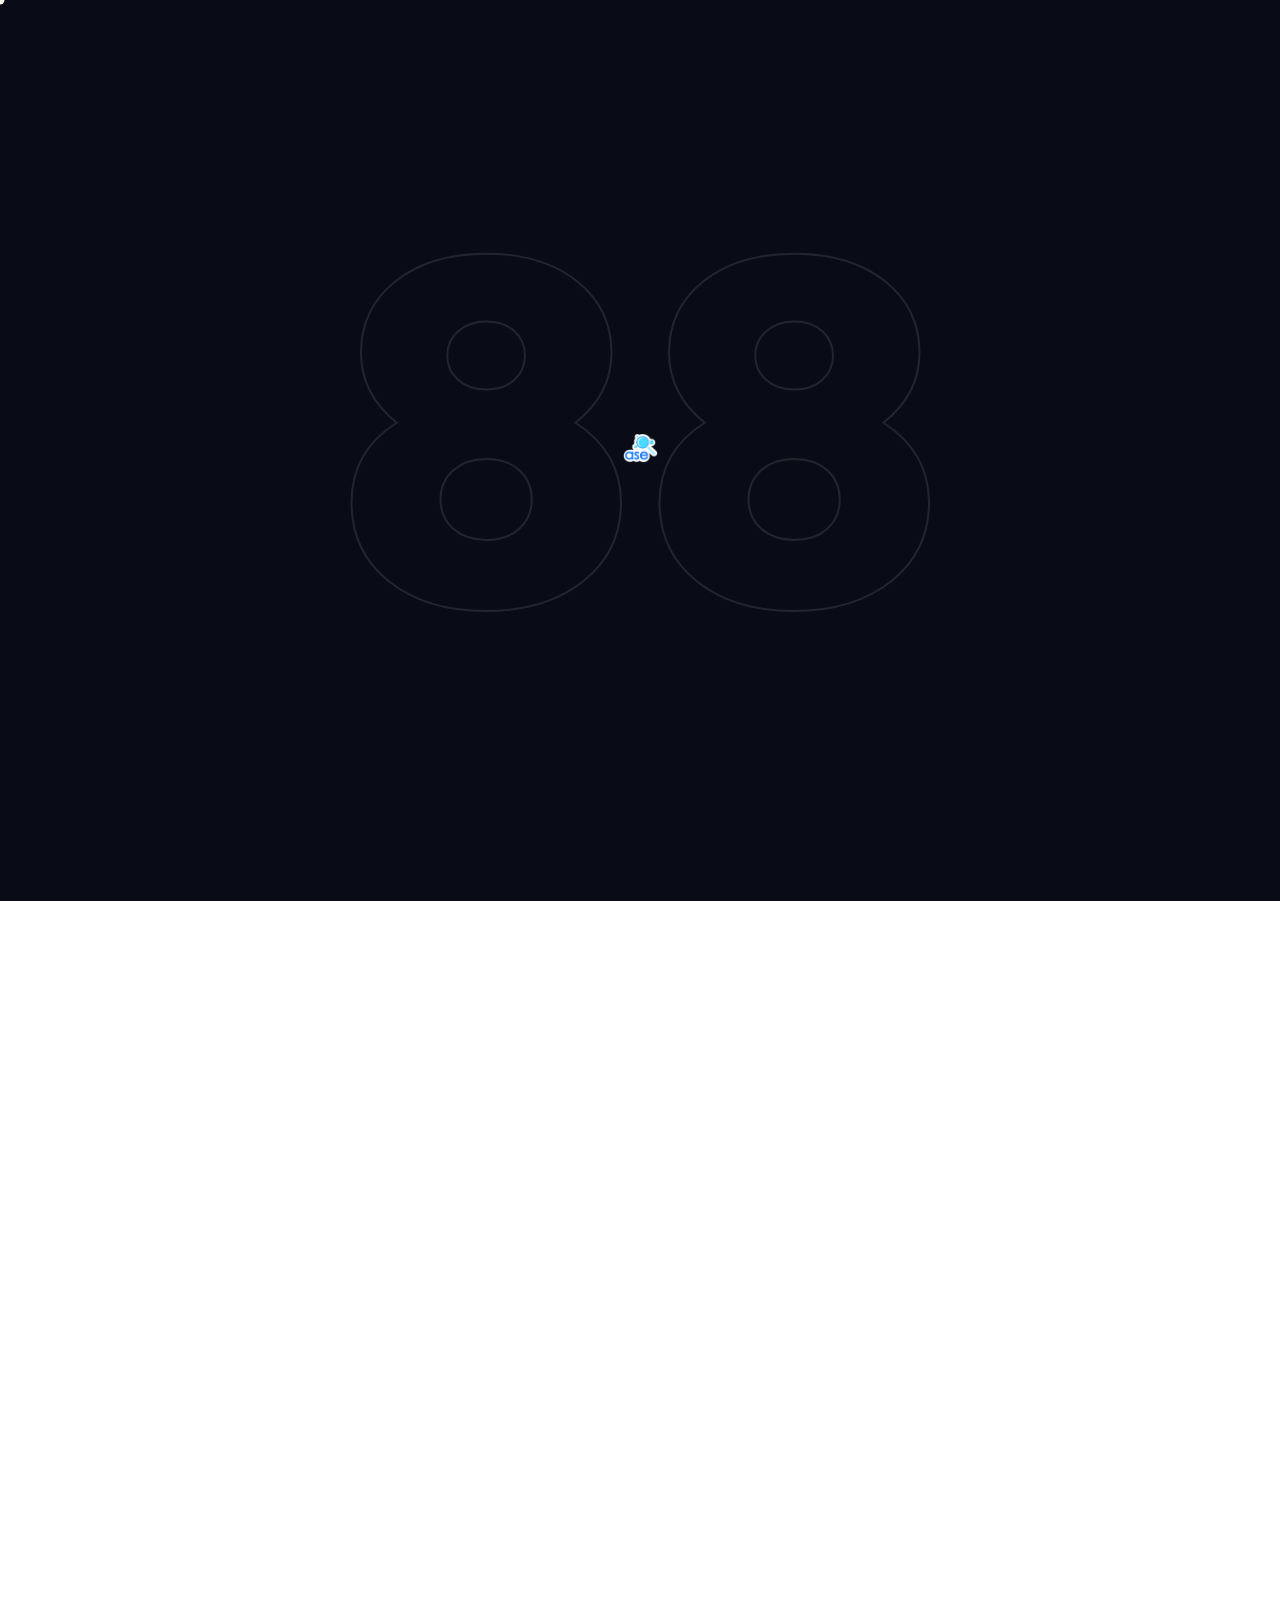
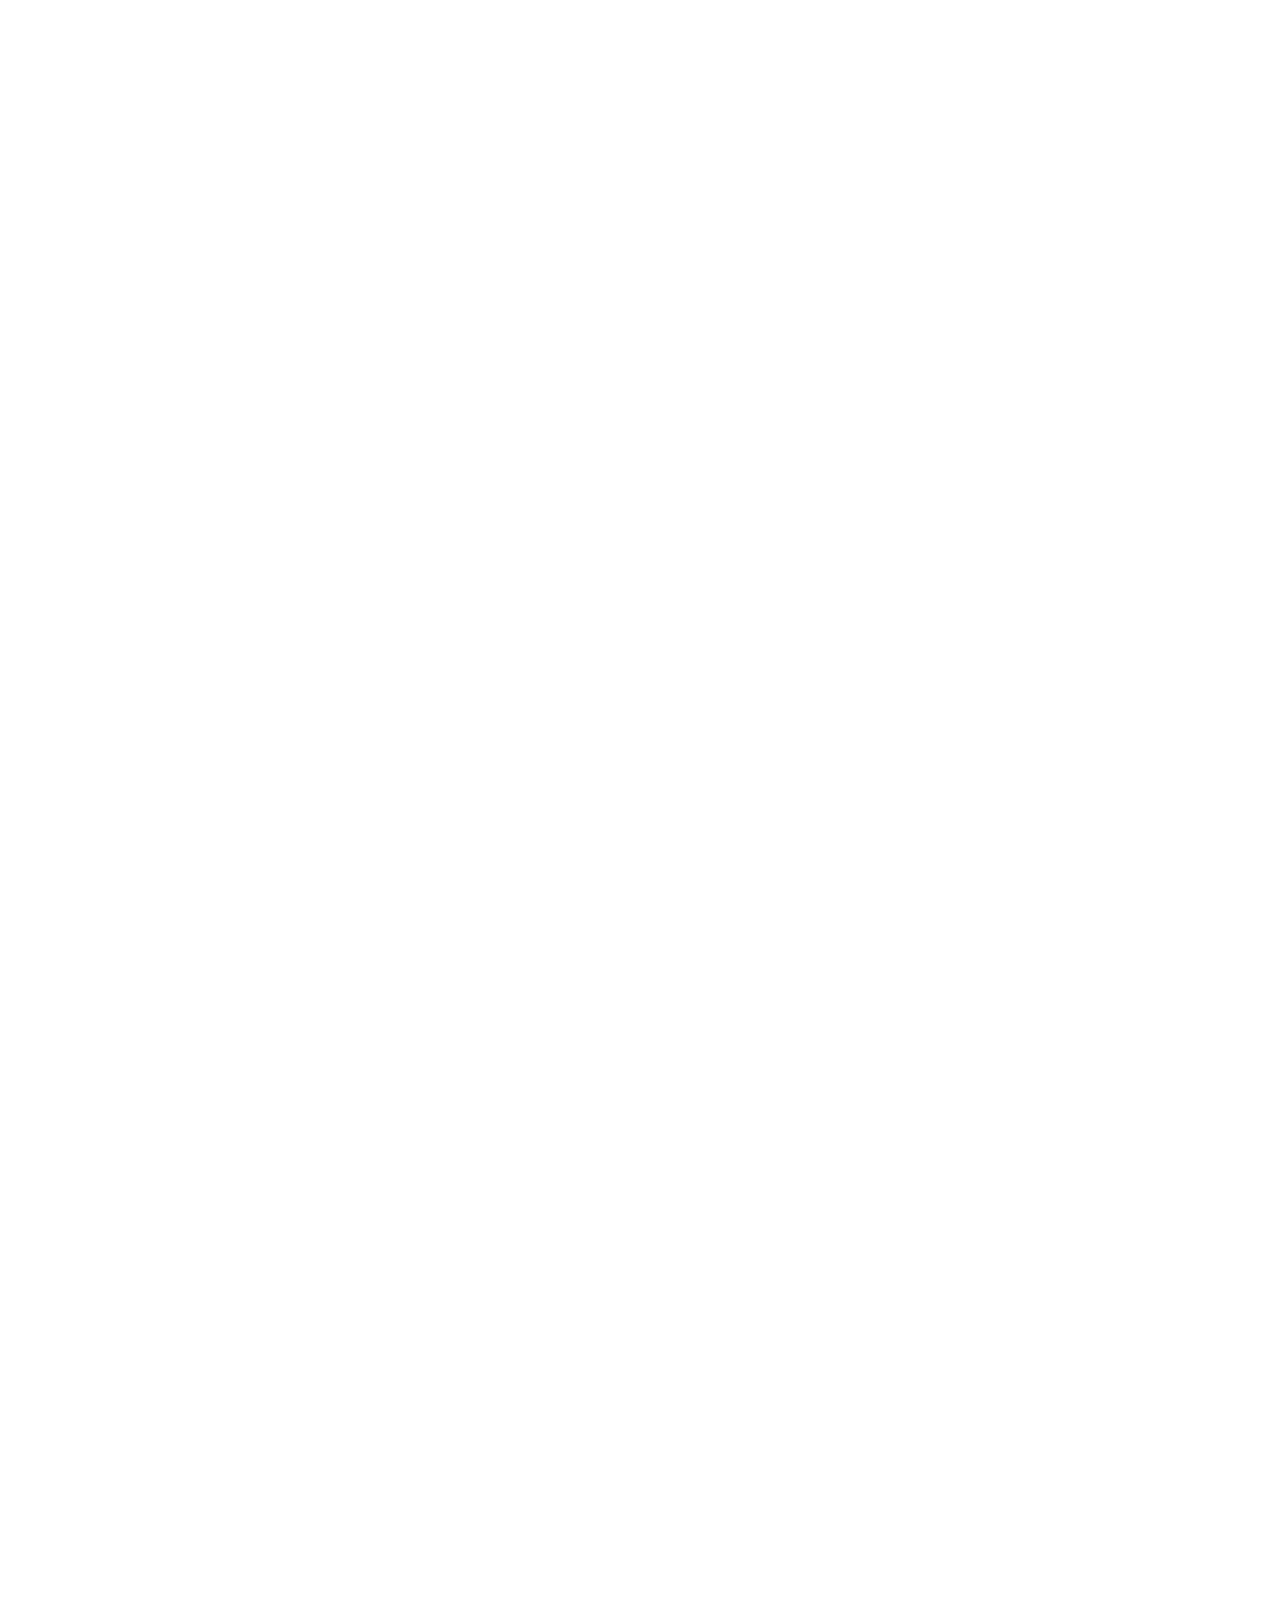
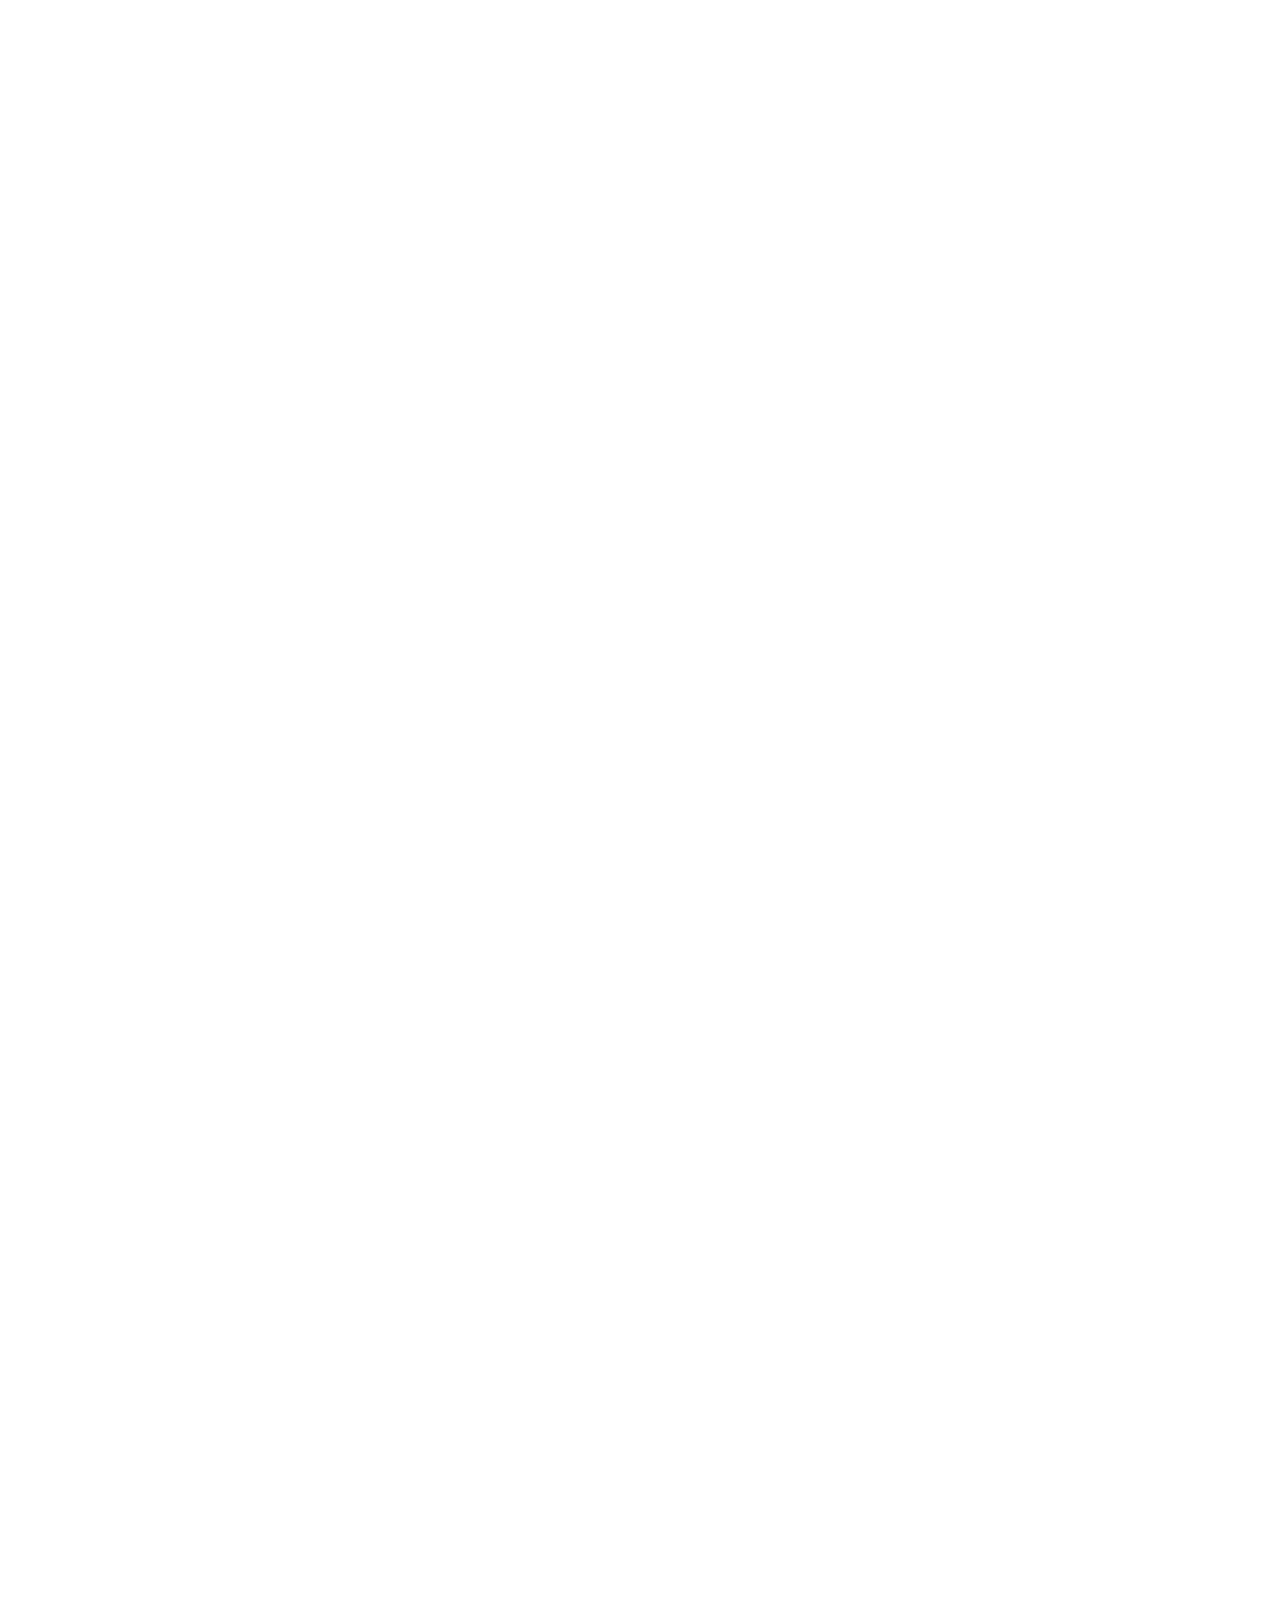
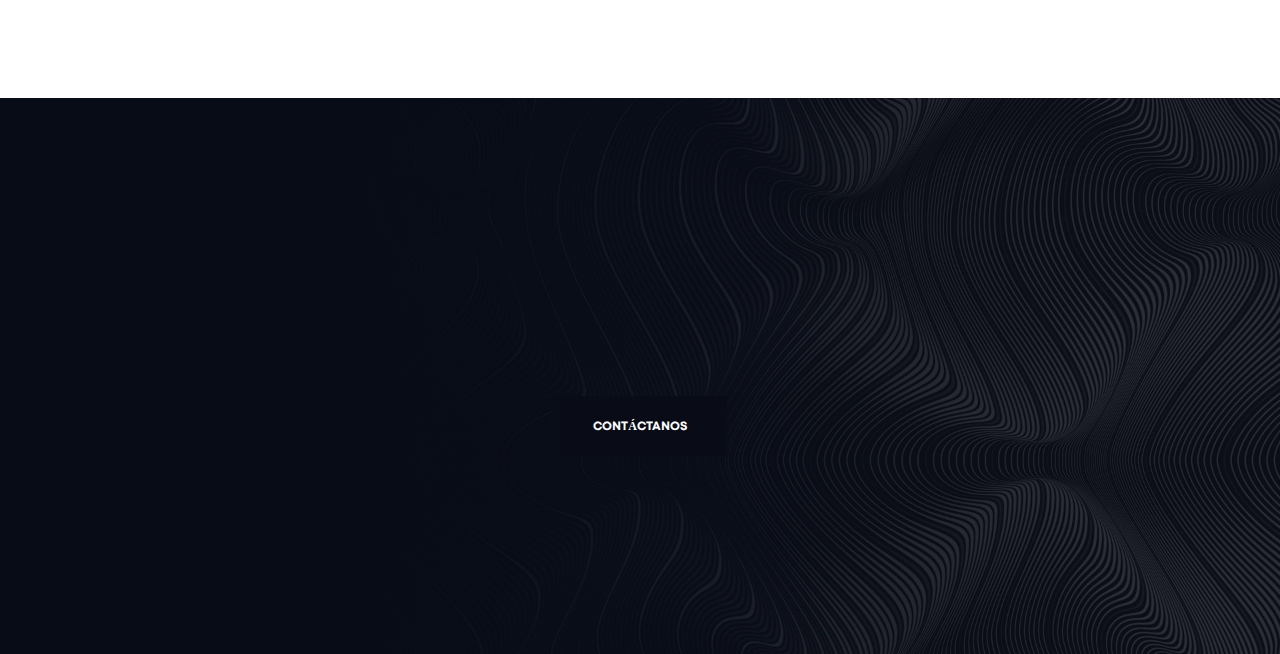
==== commit 22efb65d: "update index.html" ====
--- a/index.html
+++ b/index.html
@@ -366,7 +366,7 @@
                                <a href="servicios.html">LAVADO DE DEPÓSITOS DE AGUA</a>
                                  </h5>                               
                                </div>
-                              	  <small>Desinfección, reparación y mantenimiento a depósitos de agua</small>
+                              	
                                	  </figcaption>
                               	</figure>
                            </li>         
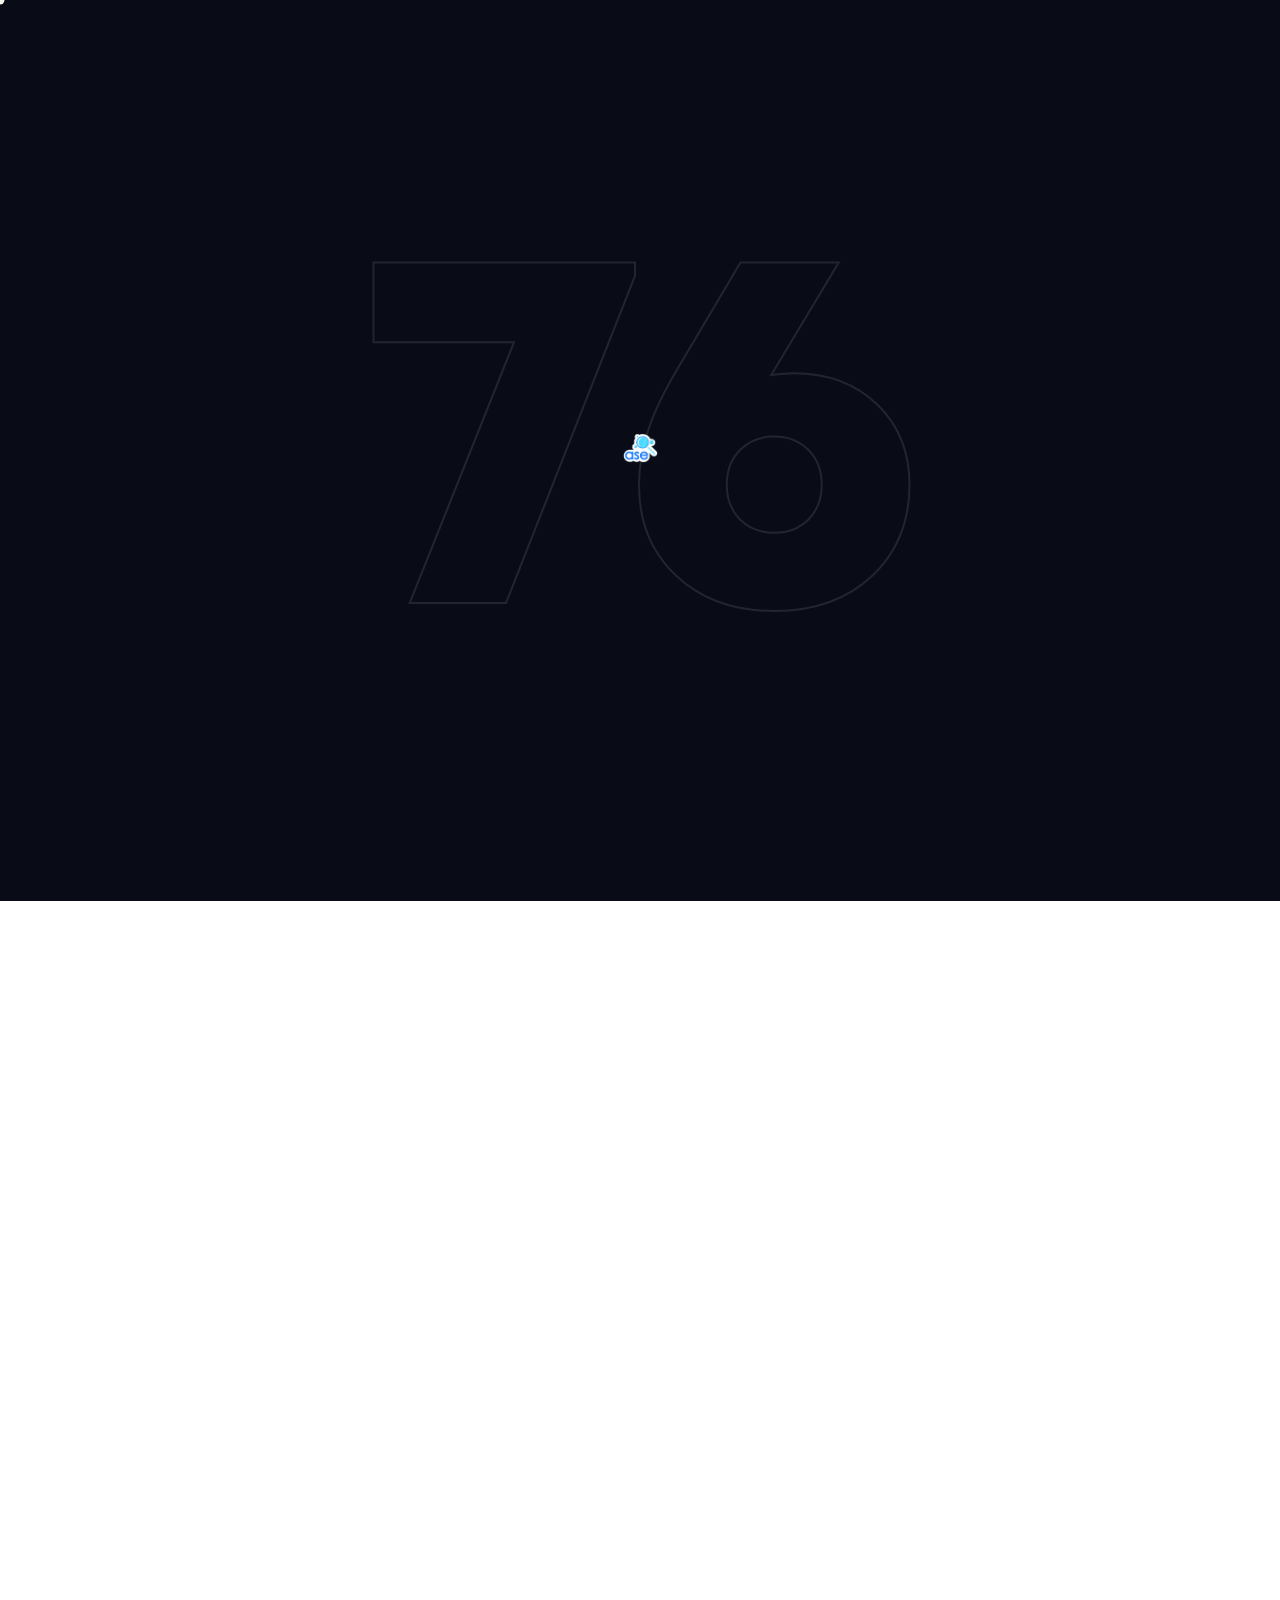
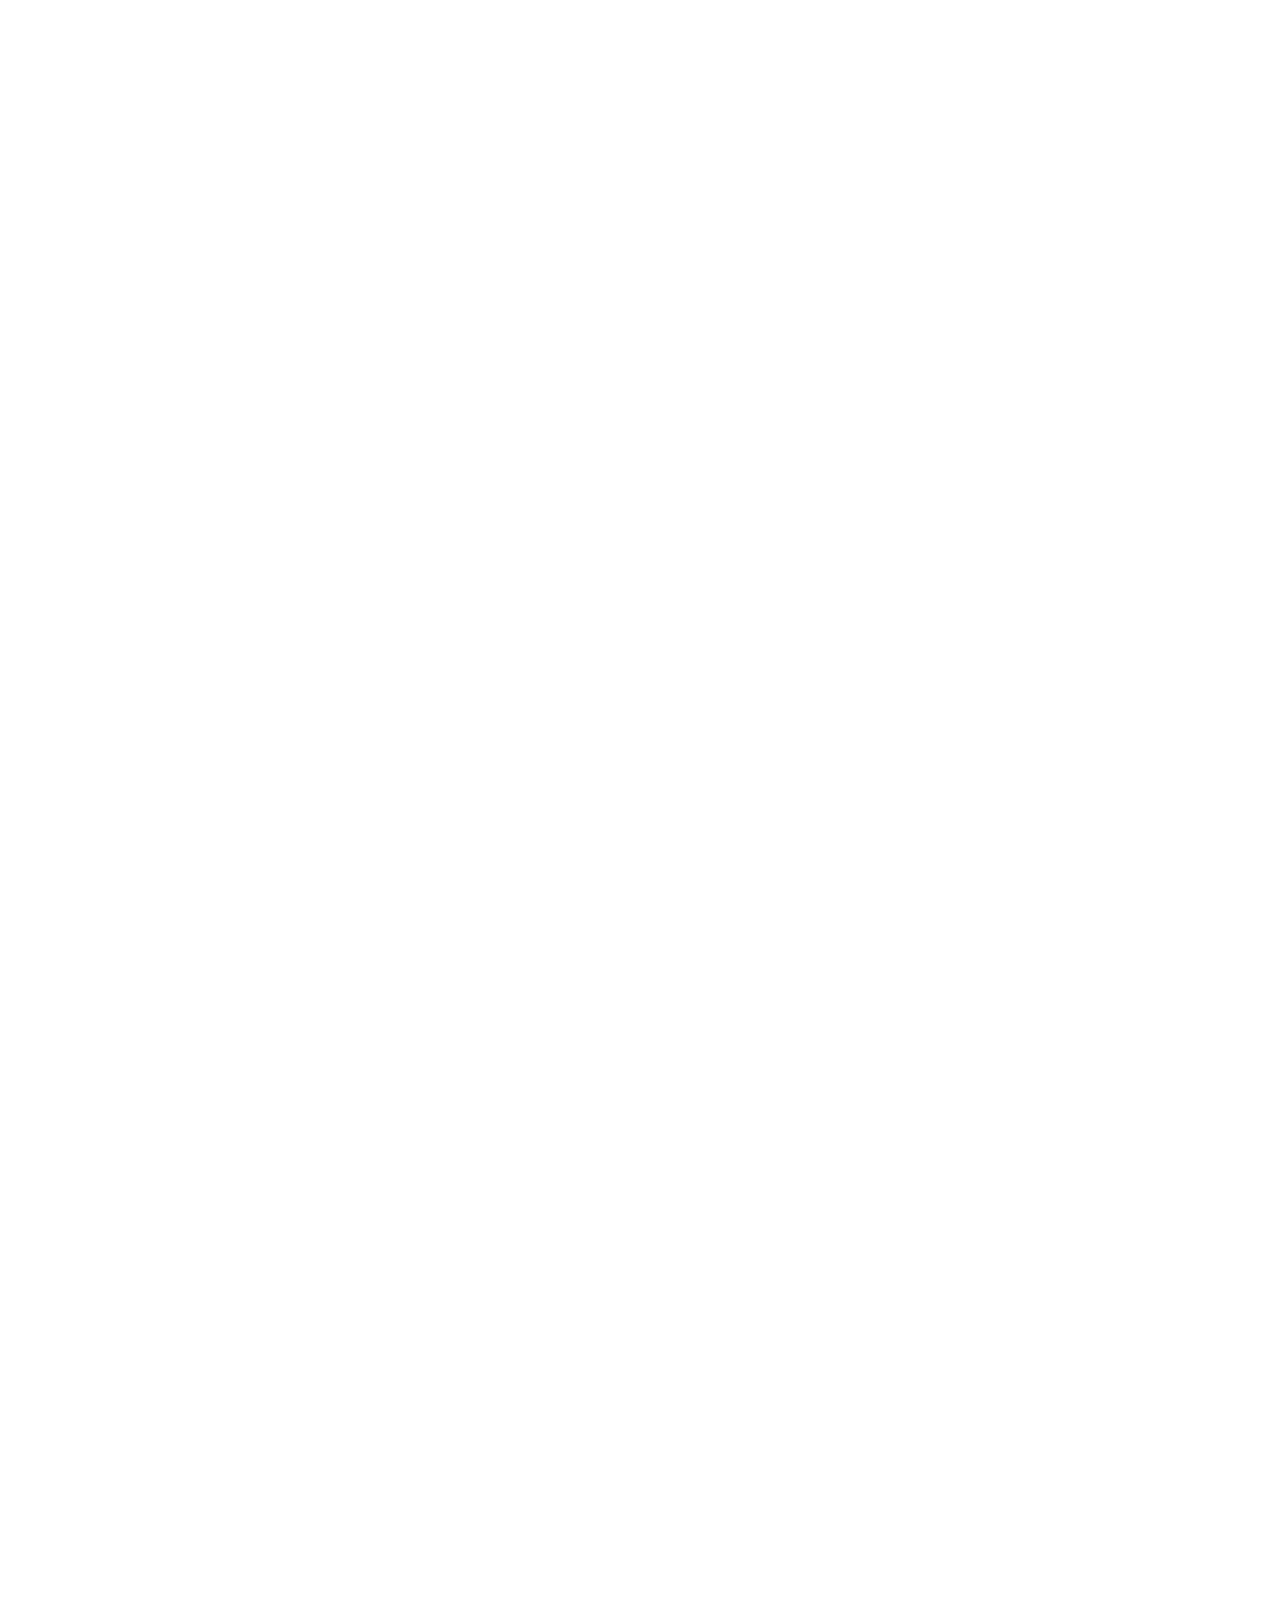
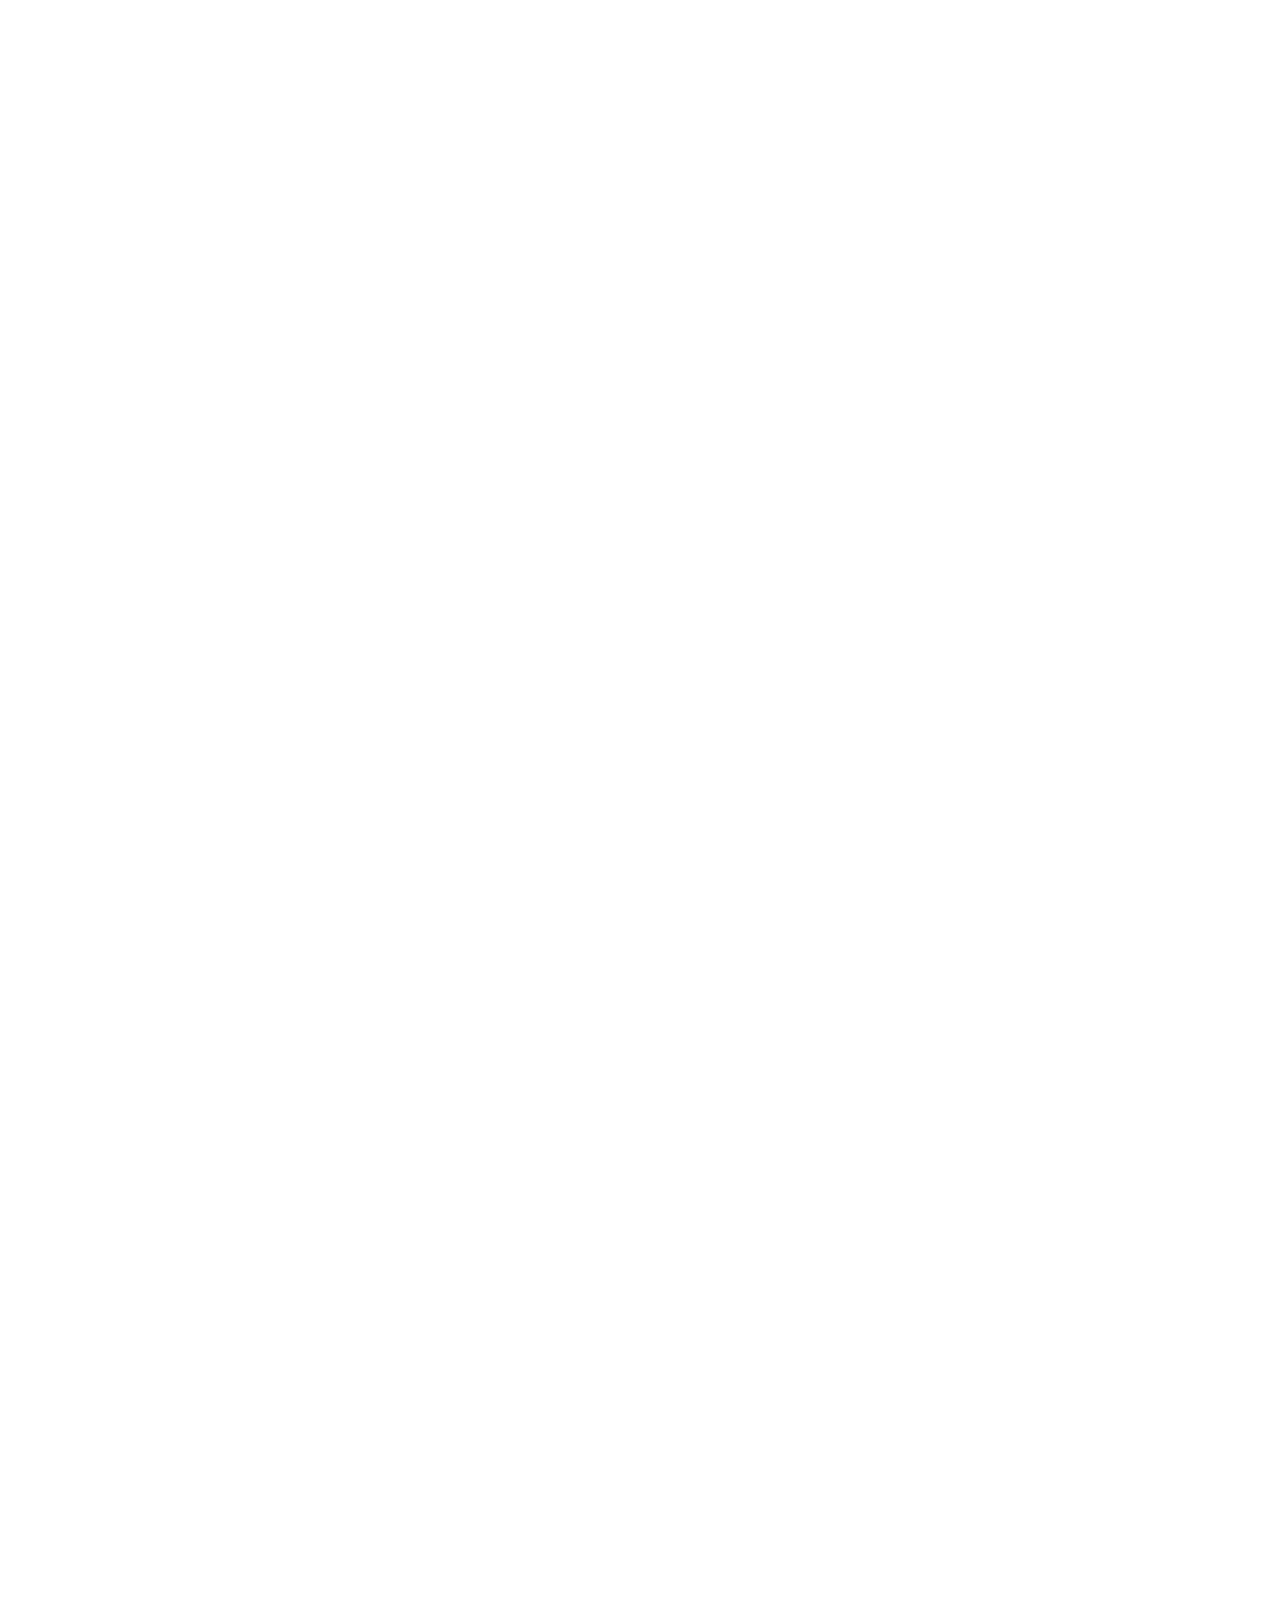
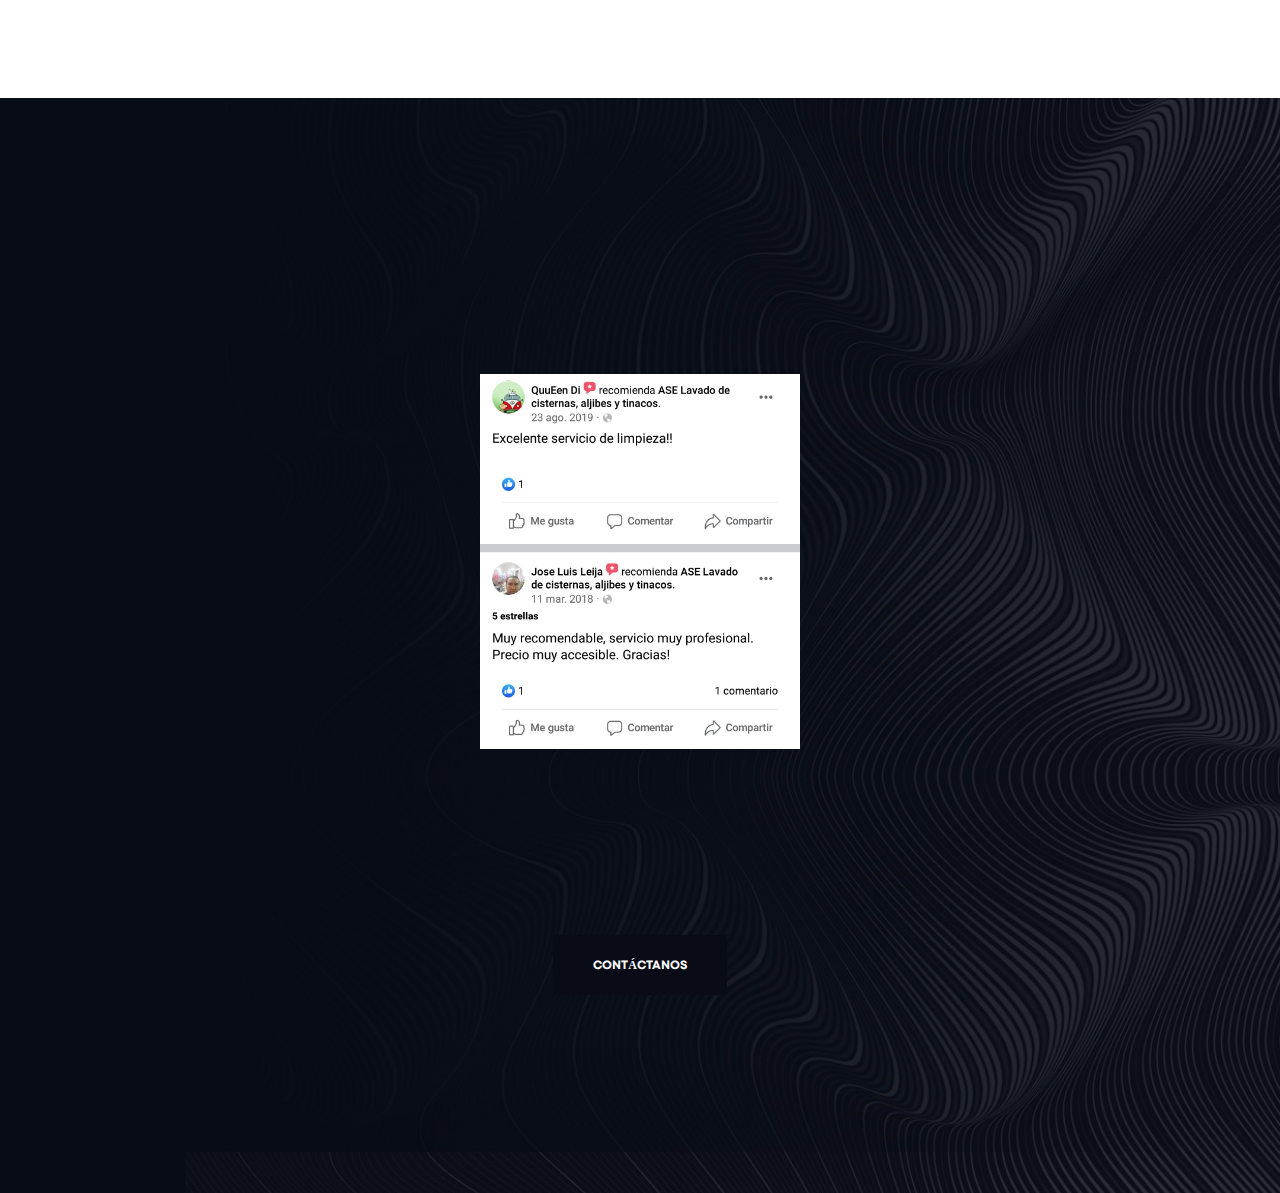
==== commit ef58698d: "UPDATES" ====
--- a/index.html
+++ b/index.html
@@ -253,10 +253,10 @@
                                                                                 <div class="social-media">
                                                 <ul data-splitting>
                                                  <li>
-                                               <a href="https://www.facebook.com/Lavadodealjibes1tinacos/" 
-                                                      title="FACEBOOK"
-                                                       target="_blank"
-                                                         rel="noreferrer">Facebook</a>
+                                          
+					<a href="https://www.facebook.com/Lavadodealjibes1tinacos/"  title="FACEBOOK" target="_blank" rel="noreferrer">FB</a>
+                     <a href="https://instagram.com/lavado_cisterna_?igshid=wykpzr1ln1t8"  title="FACEBOOK" target="_blank" rel="noreferrer">IG</a>
+                                                       
                                                         </li>
                                                           </ul>
                                             </div>
@@ -366,7 +366,7 @@
                                <a href="servicios.html">LAVADO DE DEPÓSITOS DE AGUA</a>
                                  </h5>                               
                                </div>
-                              	
+                              	  <small>Desinfección, reparación y mantenimiento a depósitos de agua</small>
                                	  </figcaption>
                               	</figure>
                            </li>         
@@ -505,17 +505,90 @@
          	  		
          	  		
          	  		
-        
-        
-       
-      
-    <!-- end wrap-page -->
-</main>
-<footer class="content-section bg-image section-spacing" style="background: url(wp-content/uploads/2020/02/dark-pattern-bg.jpg) center no-repeat; ">
-    <div class="container">
+        <footer class="content-section bg-image section-spacing" style="background: url(wp-content/uploads/2020/02/dark-pattern-bg.jpg) center no-repeat; ">
+    			<div class="vc_row wpb_row vc_row-fluid">
+      	 <div class="wpb_column vc_column_container vc_col-sm-12">
+       		<div class="vc_column-inner">
+       			<div class="wpb_wrapper">
+       				<div class="vc_row wpb_row vc_inner vc_row-fluid container">
+      				 <div class="wpb_column vc_column_container vc_col-sm-12">
+     				  <div class="vc_column-inner">
+      					 <div class="wpb_wrapper">
+      					  <div class="section-title-wrapper wow fadeIn" data-splitting>
+         				   <div class="section-titles">
+                             <h2  style="text-align: center;">NUESTRAS RECOMENDACIONES</h2>
+                            </div>
+       							 </div>
+									</div>
+             					  </div>
+             				  </div>
+             			  </div>        
+                   <div class="swiper-container team-slider">
+                <div class="swiper-wrapper">
+                           
+                           
+                           <div class="swiper-slide">
+                            <div class="team-member">
+                                <div class="content">
+                                     <img src="wp-content/uploads/2020/02/r1.jpg" alt="BRAMBOS">
+                                 </div>
+                            </div>
+                        </div>
+                           
+                            
+                             <div class="swiper-slide">
+                            <div class="team-member">
+                                <div class="content">
+                                     <img src="wp-content/uploads/2020/02/r2.jpg" alt="BRAMBOS">
+                                 </div>
+                            </div>
+                        </div>
+                        
+                        <div class="swiper-slide">
+                            <div class="team-member">
+                                <div class="content">
+                                     <img src="wp-content/uploads/2020/02/r3.jpg" alt="BRAMBOS">
+                                 </div>
+                            </div>
+                        </div>
+                        
+                        
+                        <div class="swiper-slide">
+                            <div class="team-member">
+                                <div class="content">
+                                    <img src="wp-content/uploads/2020/02/r4.jpg" alt="BRAMBOS">
+                            </div>
+                        </div>
+                         </div>
+                        
+                        <div class="swiper-slide">
+                            <div class="team-member">
+                                <div class="content">
+                                    <img src="wp-content/uploads/2020/02/r5.jpg" alt="BRAMBOS">
+                                 </div>
+                            </div>
+                        </div>
+                        
+                        
+                        <div class="swiper-slide">
+                            <div class="team-member">
+                                <div class="content">
+                                     <img src="wp-content/uploads/2020/02/r6.jpg" alt="BRAMBOS">
+                                 </div>
+                            </div>
+                        </div>
+                       </div>
+            			</div>
+            				</div>
+        					 </div>
+        	  					 </div>
+        	  						</div>
+        	  						
+        	  						
+        	  						 <div class="container">
            <div class="section-titles wow" data-splitting>
-               <h5>!QUÉ ESTÁS ESPERANDO¡</h5>
-				<h2>SOMOS TU MEJOR OPCIÓN.</h2>
+           <h5>¿Qué estás esperando?</h5>
+				   <h2  style="text-align: center;">CONTÁCTANOS</h2>
                  
                       </div>
                        <div align="center">
@@ -534,8 +607,16 @@
         
                     
             </div>
+        	  						
     <!-- end container -->
 </footer>
+
+        
+       
+      
+    <!-- end wrap-page -->
+</main>
+
 
 
 <script type="text/javascript" src="wp-content/plugins/contact-form-7/includes/js/scripts3c21.js"></script>
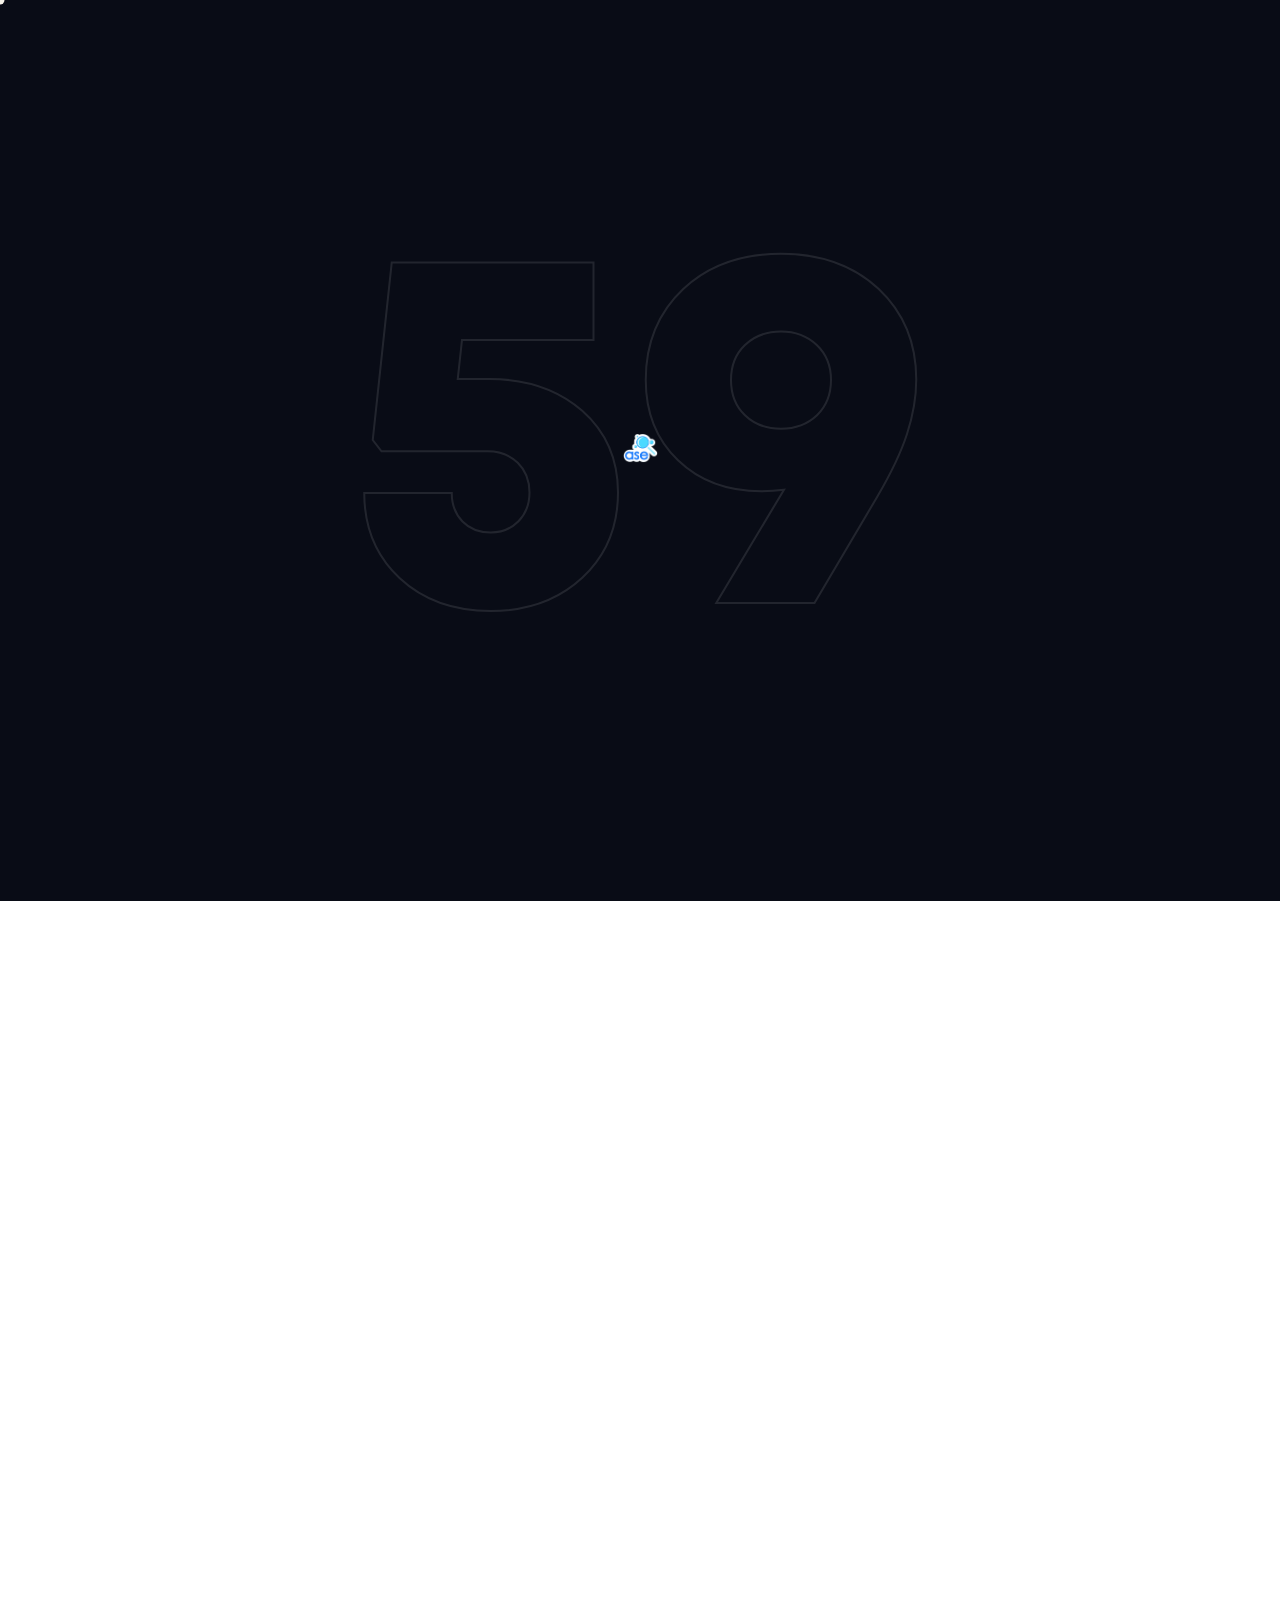
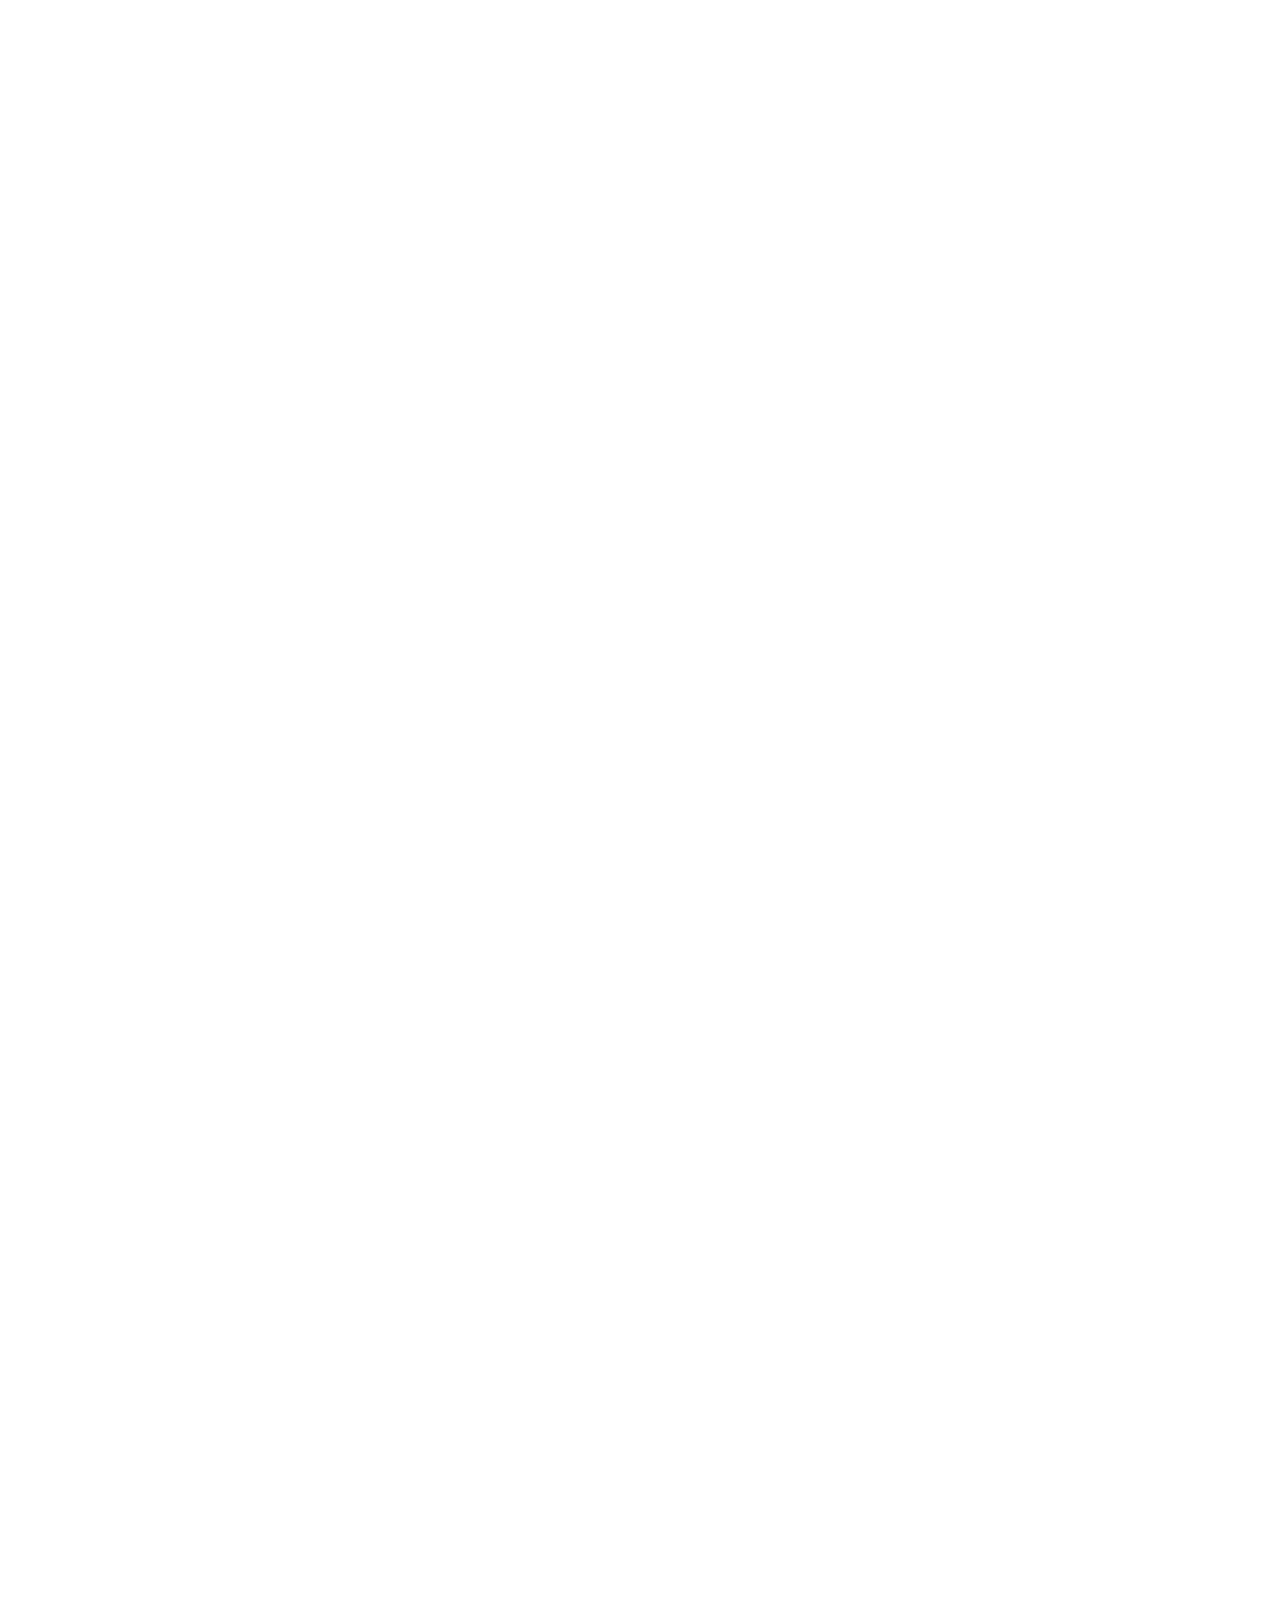
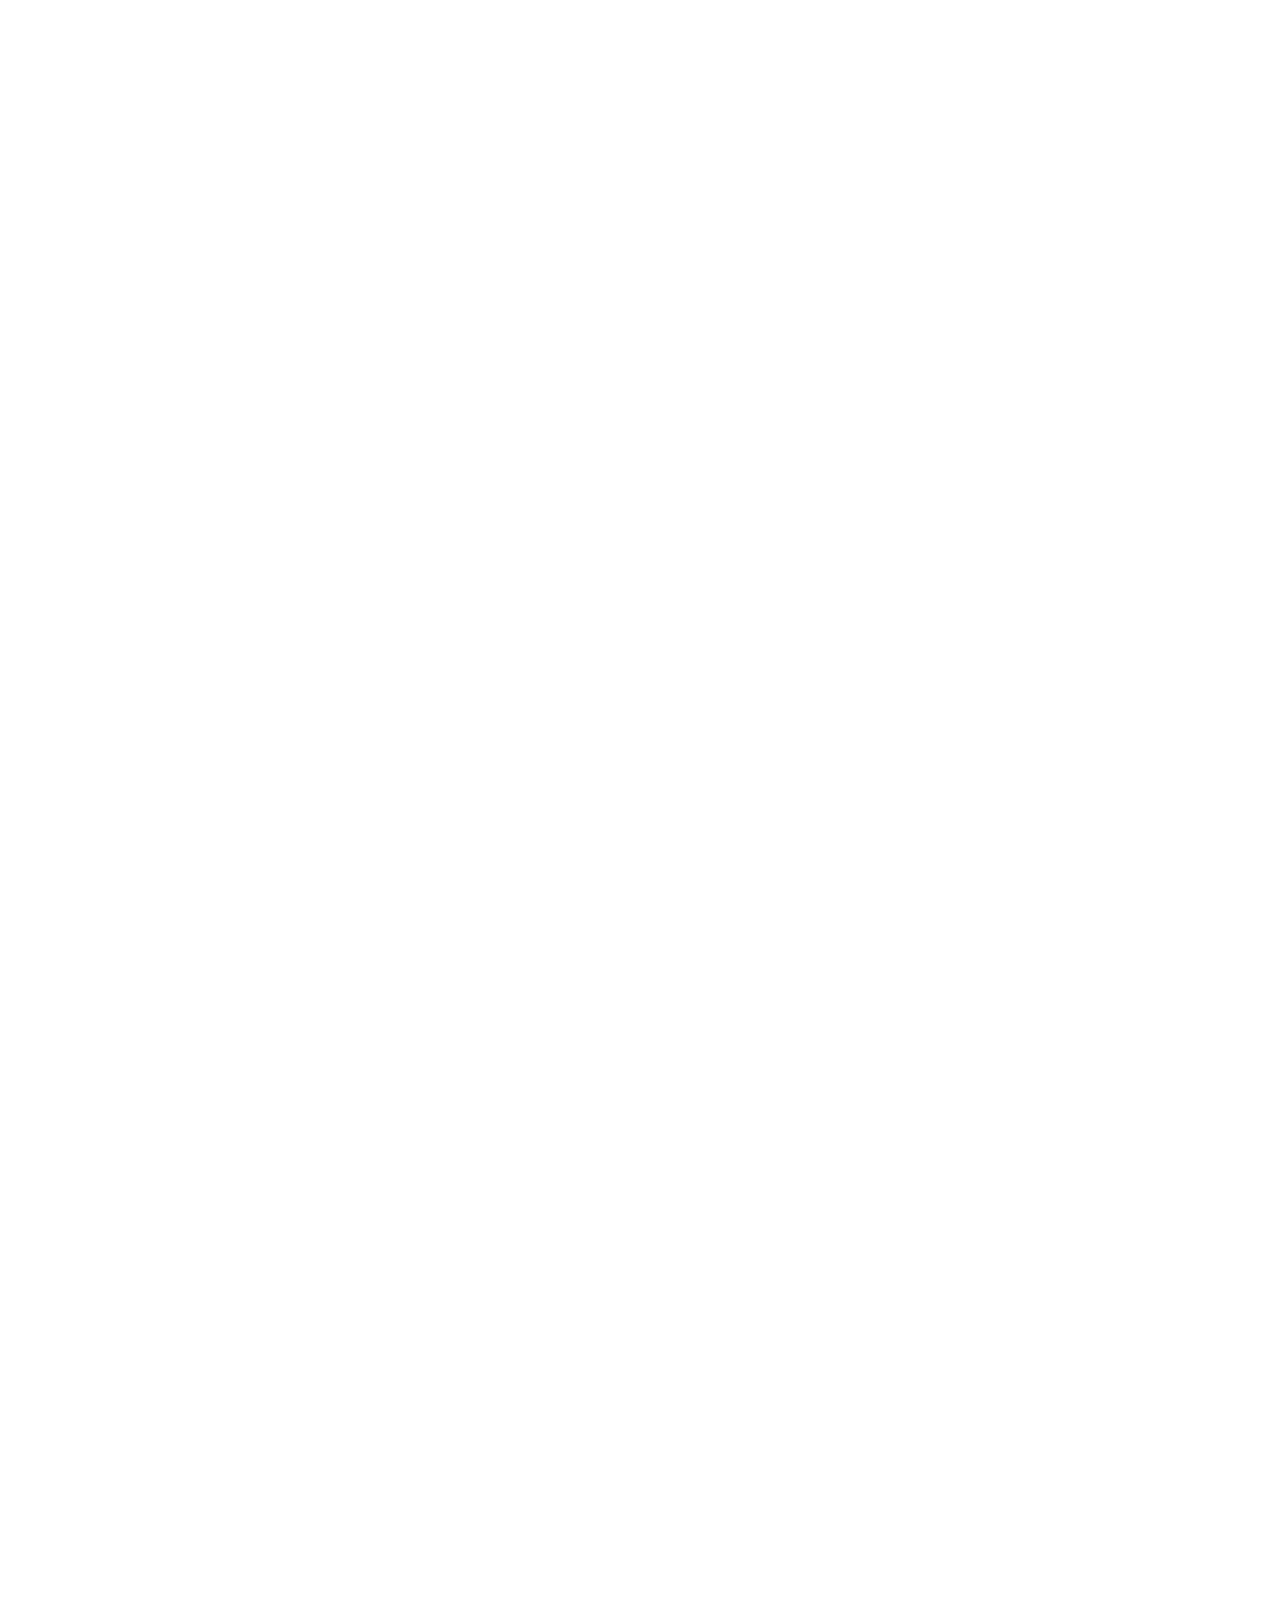
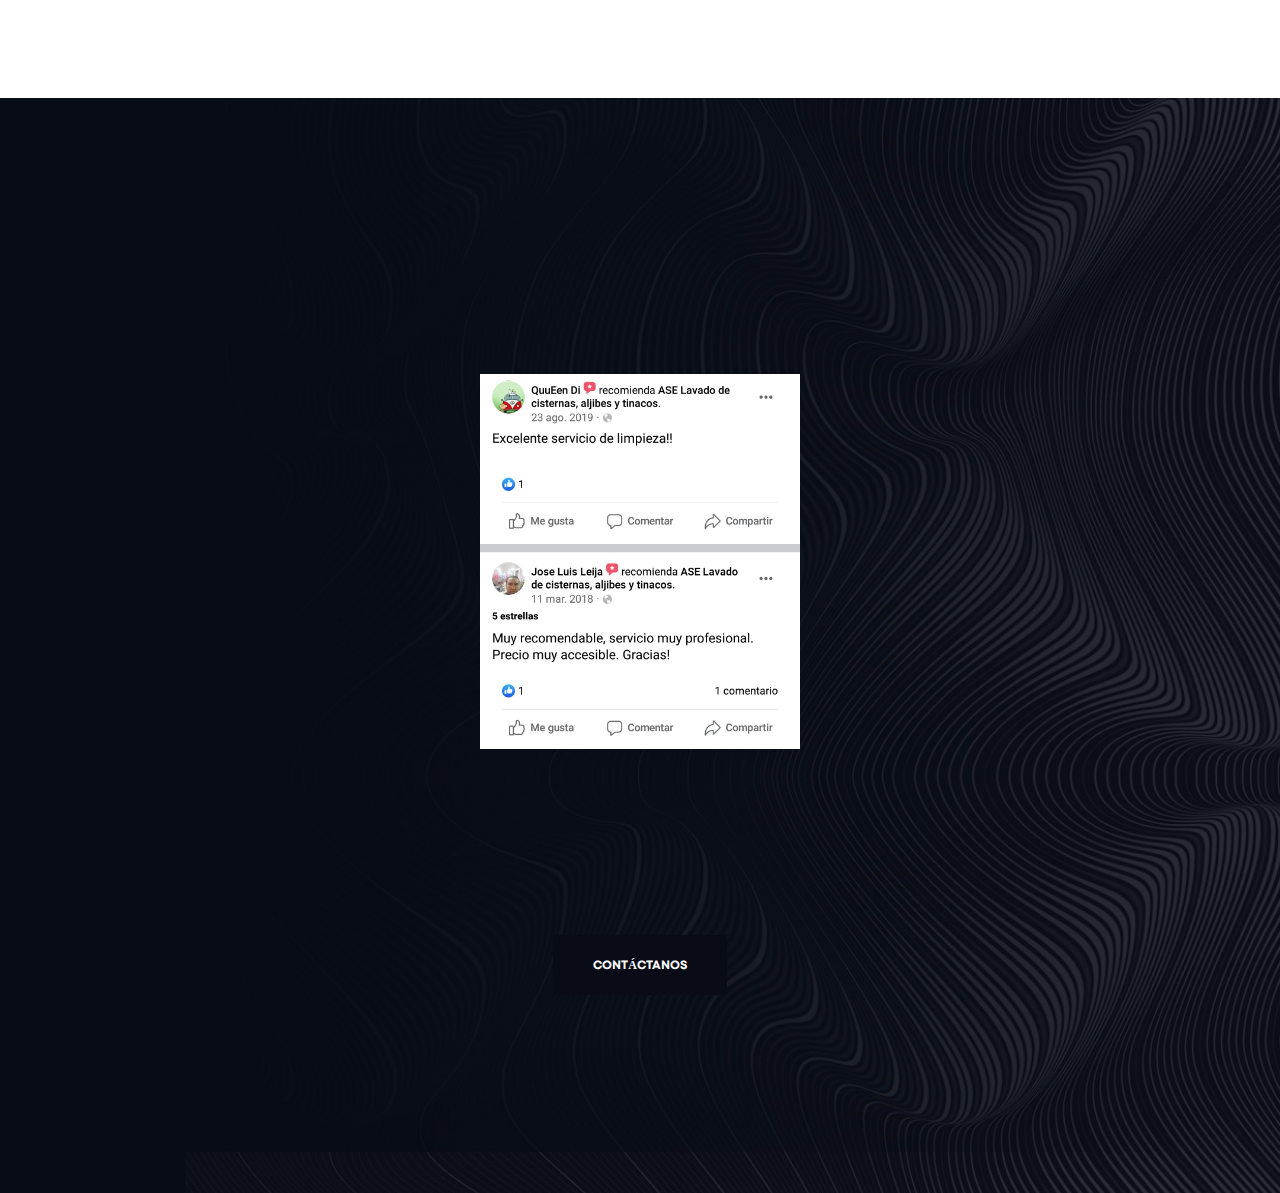
==== commit 4be802f6: "Merge branch 'master' of https://github.com/mktfullstack/ase" ====
--- a/index.html
+++ b/index.html
@@ -366,7 +366,7 @@
                                <a href="servicios.html">LAVADO DE DEPÓSITOS DE AGUA</a>
                                  </h5>                               
                                </div>
-                              	  <small>Desinfección, reparación y mantenimiento a depósitos de agua</small>
+                              	
                                	  </figcaption>
                               	</figure>
                            </li>         
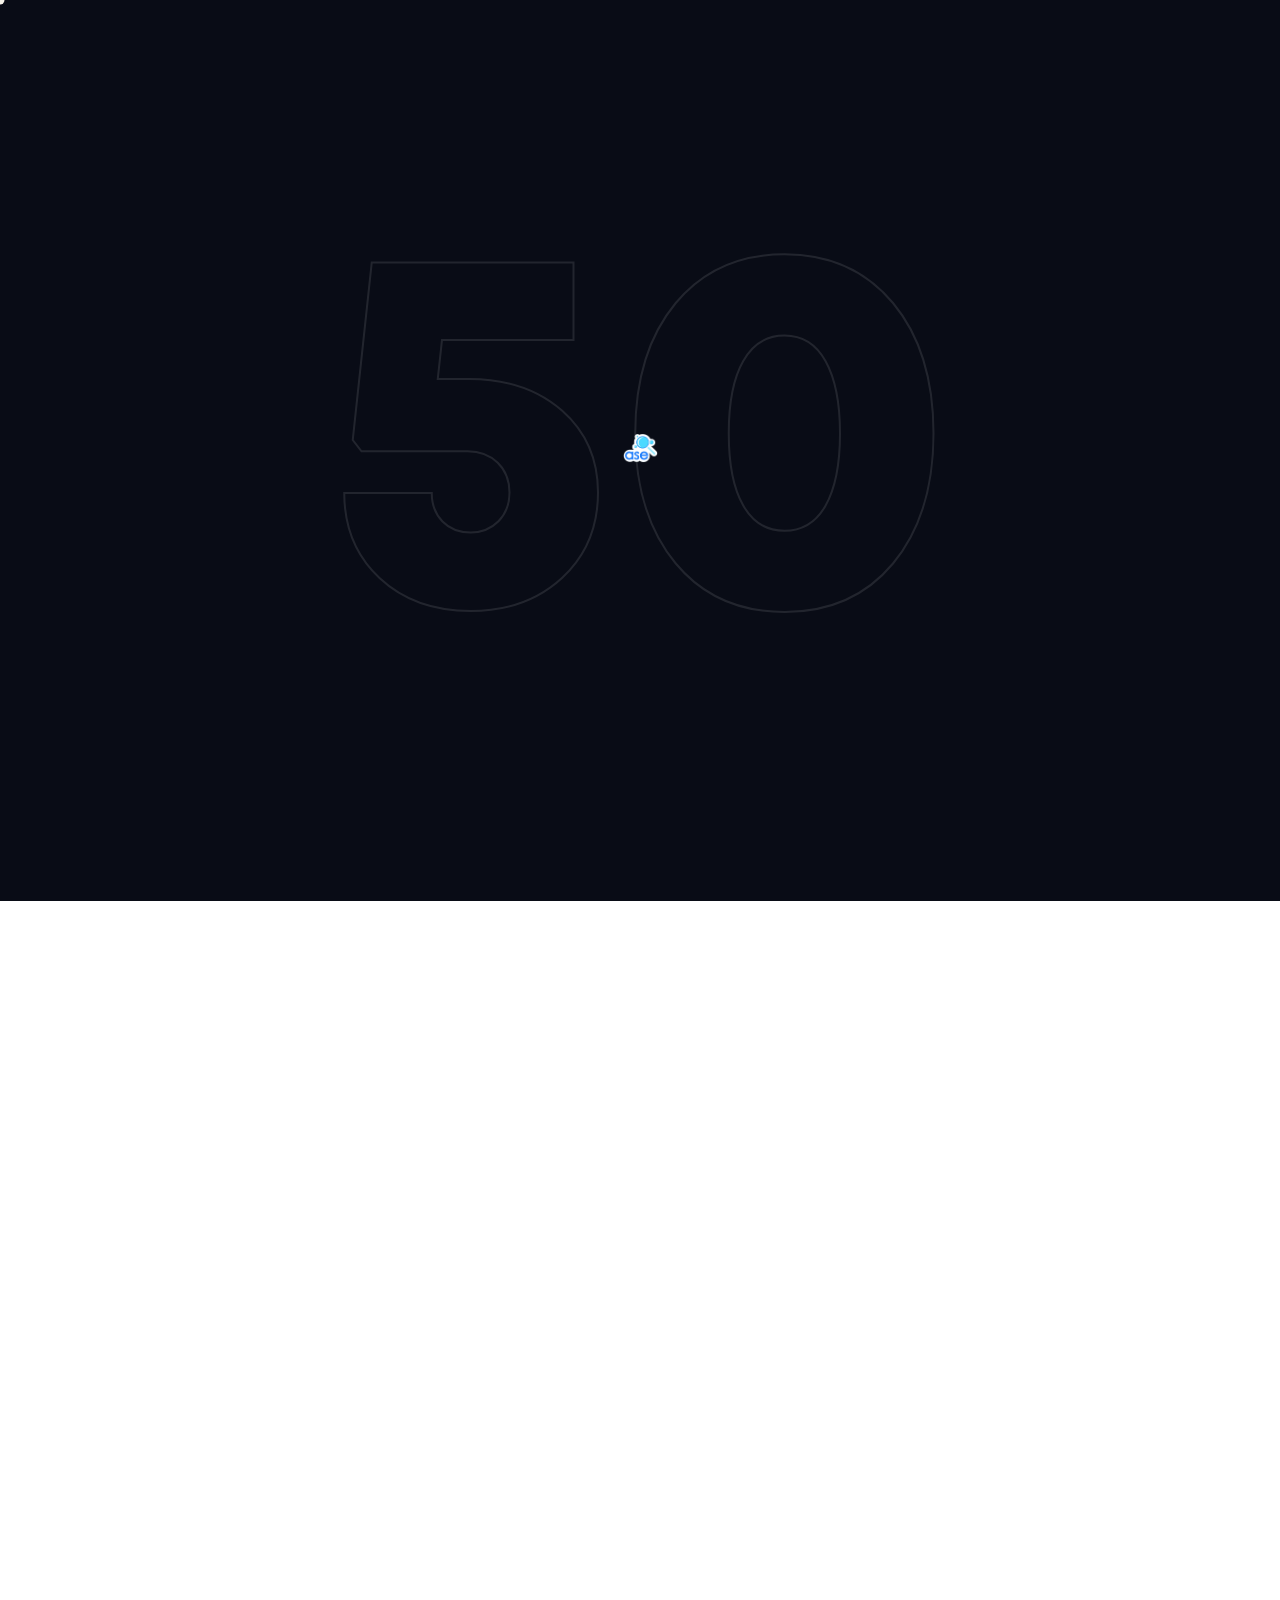
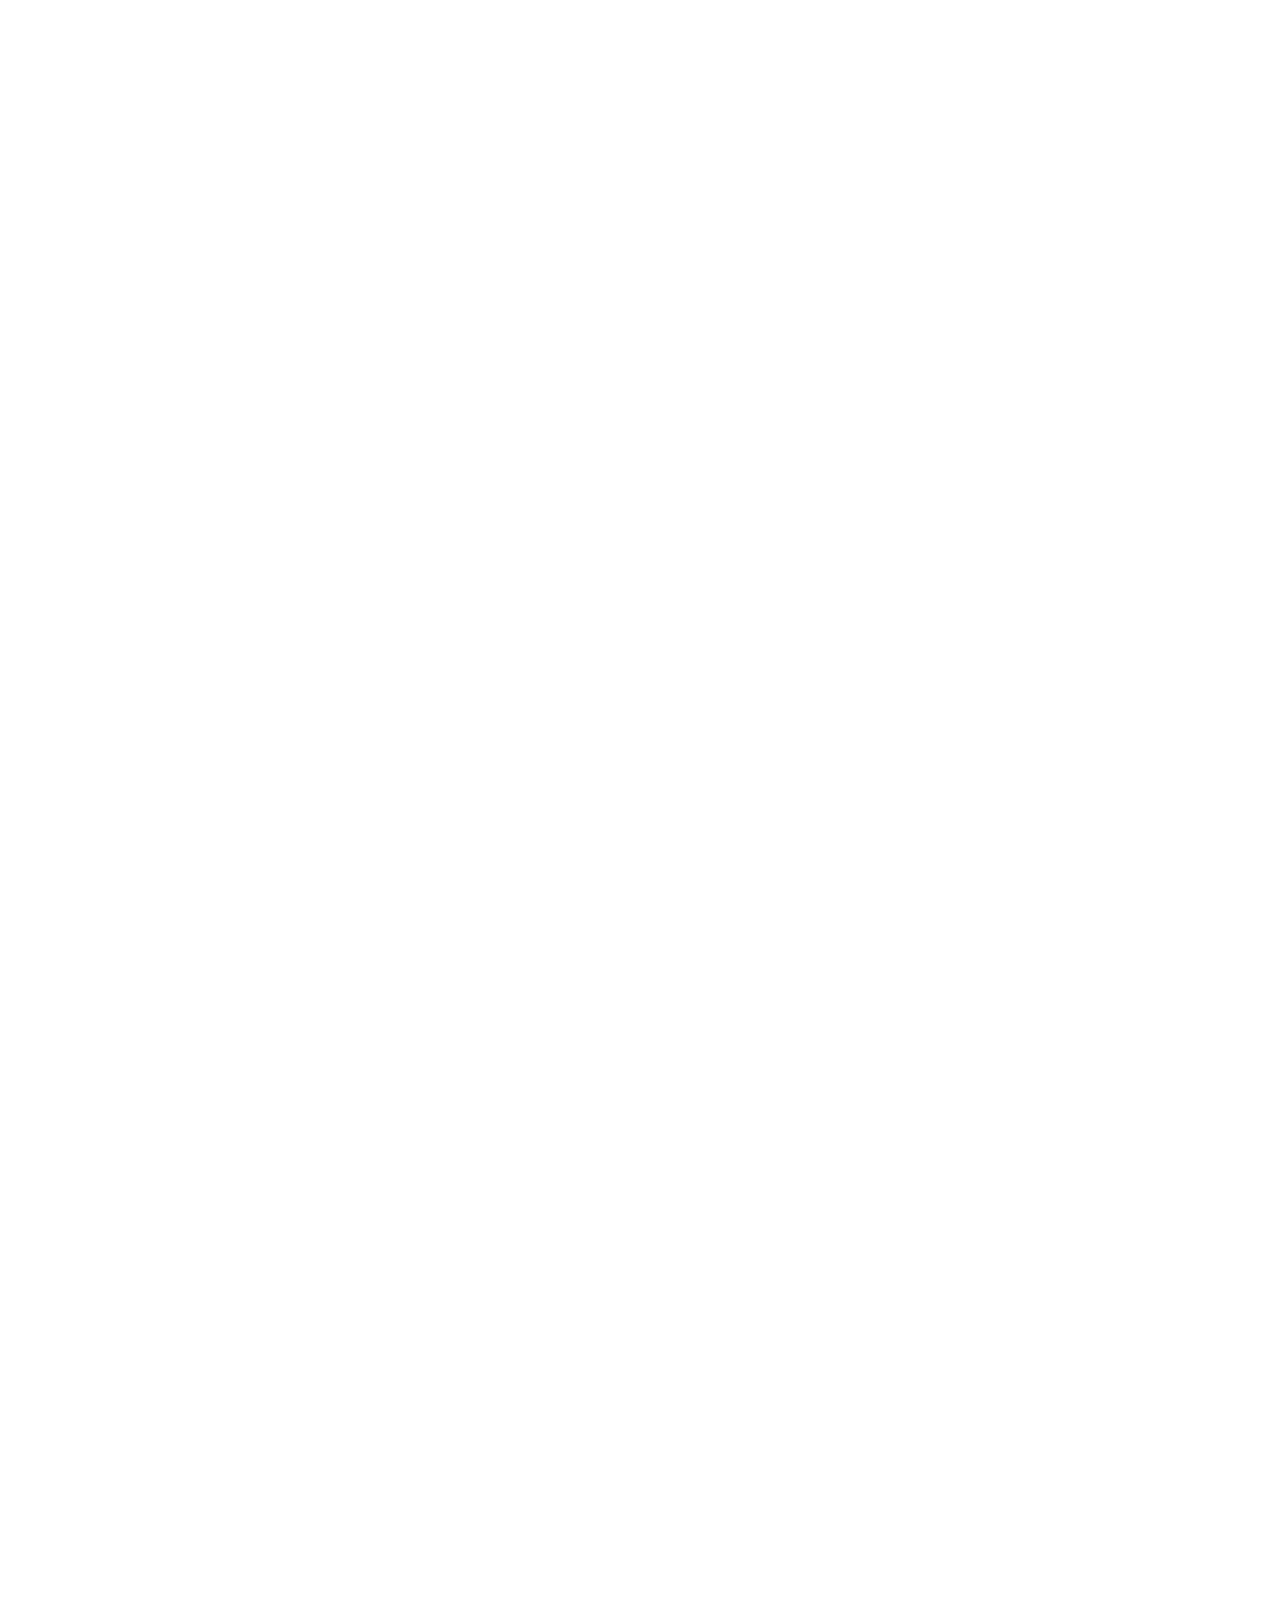
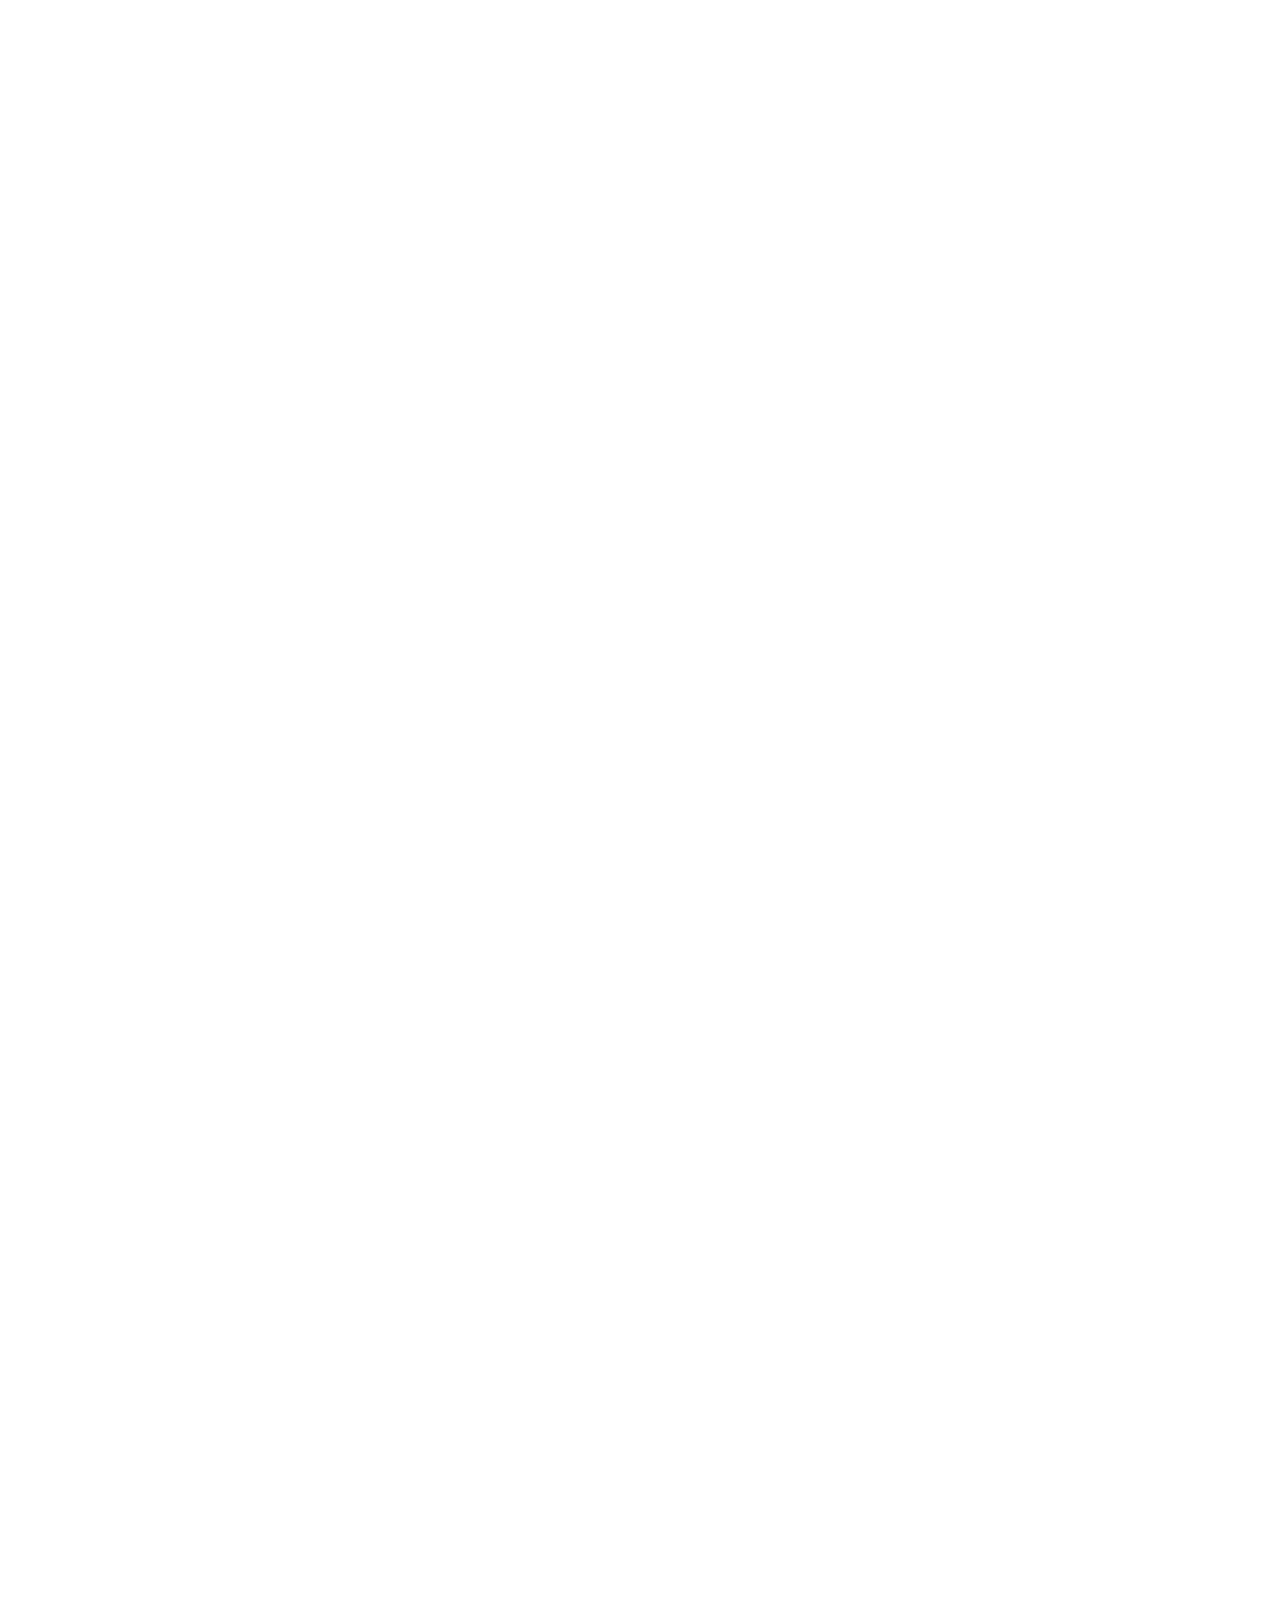
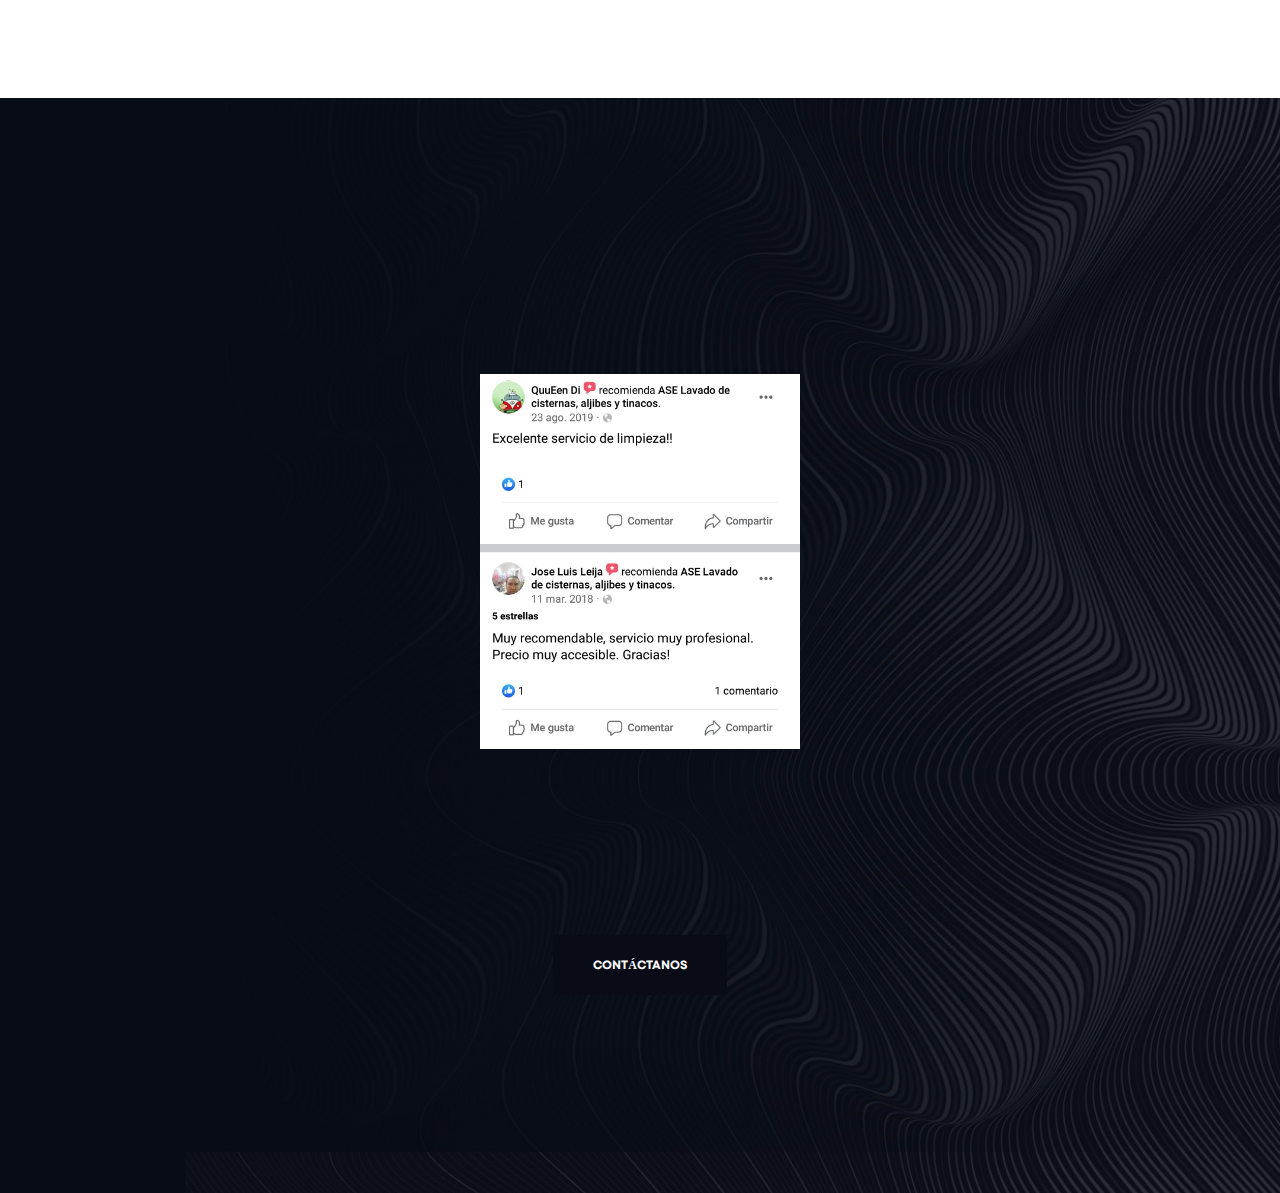
==== commit d78b8f05: "clie" ====
--- a/index.html
+++ b/index.html
@@ -176,7 +176,7 @@
                                             <div class="slide-inner">
                                                 <div class="container">
                       <small data-splitting>Bienvenido a nuestra Página, somos:</small>
-                         <h1 data-splitting>ASE: AUTO<br>SERVICIO EXPRESS</h1>
+                         <h1 data-splitting>Auto<br>Servicios Express</h1>
                            <div class="link">
                         <a href="#nosotros" title="DISCOVER CASE">
                                 <b>+</b>
@@ -516,7 +516,7 @@
       					 <div class="wpb_wrapper">
       					  <div class="section-title-wrapper wow fadeIn" data-splitting>
          				   <div class="section-titles">
-                             <h2  style="text-align: center;">NUESTRAS RECOMENDACIONES</h2>
+                             <h2  style="text-align: center;">Nuestros clientes nos recomiendan</h2>
                             </div>
        							 </div>
 									</div>
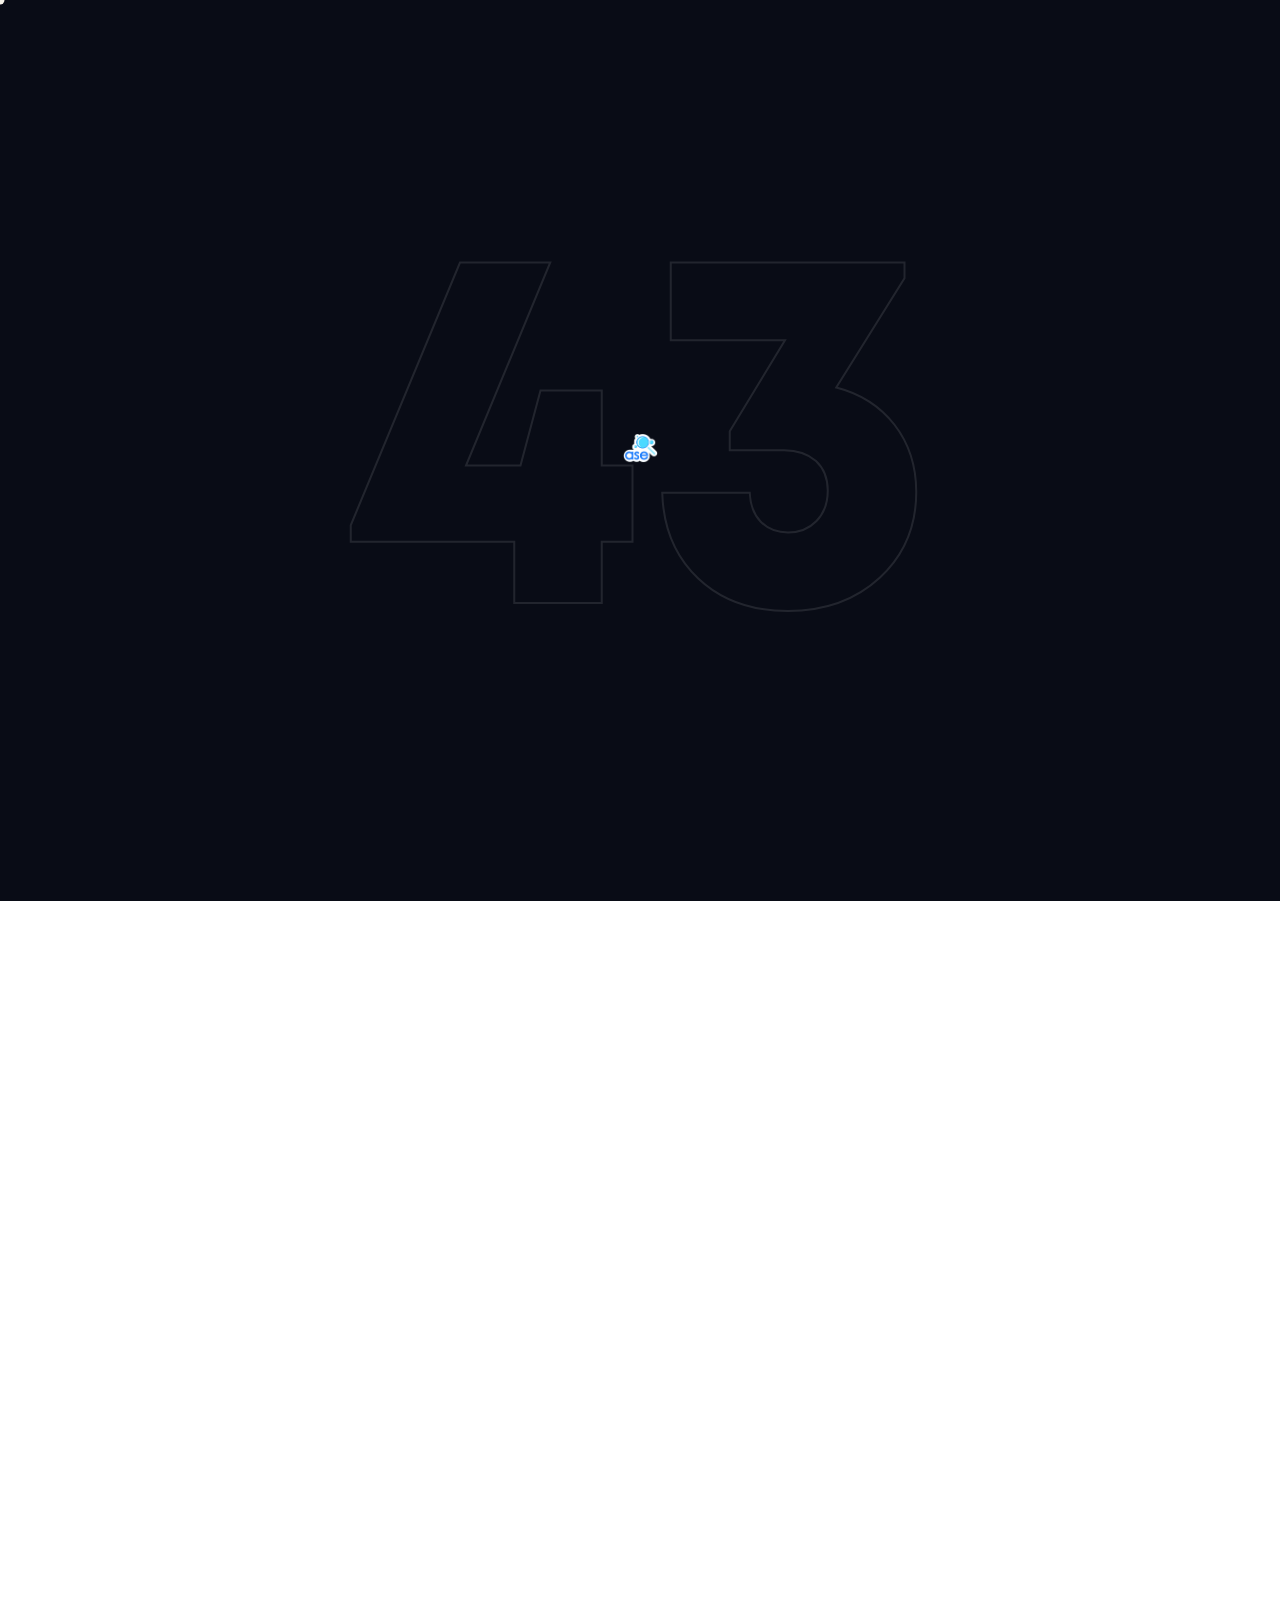
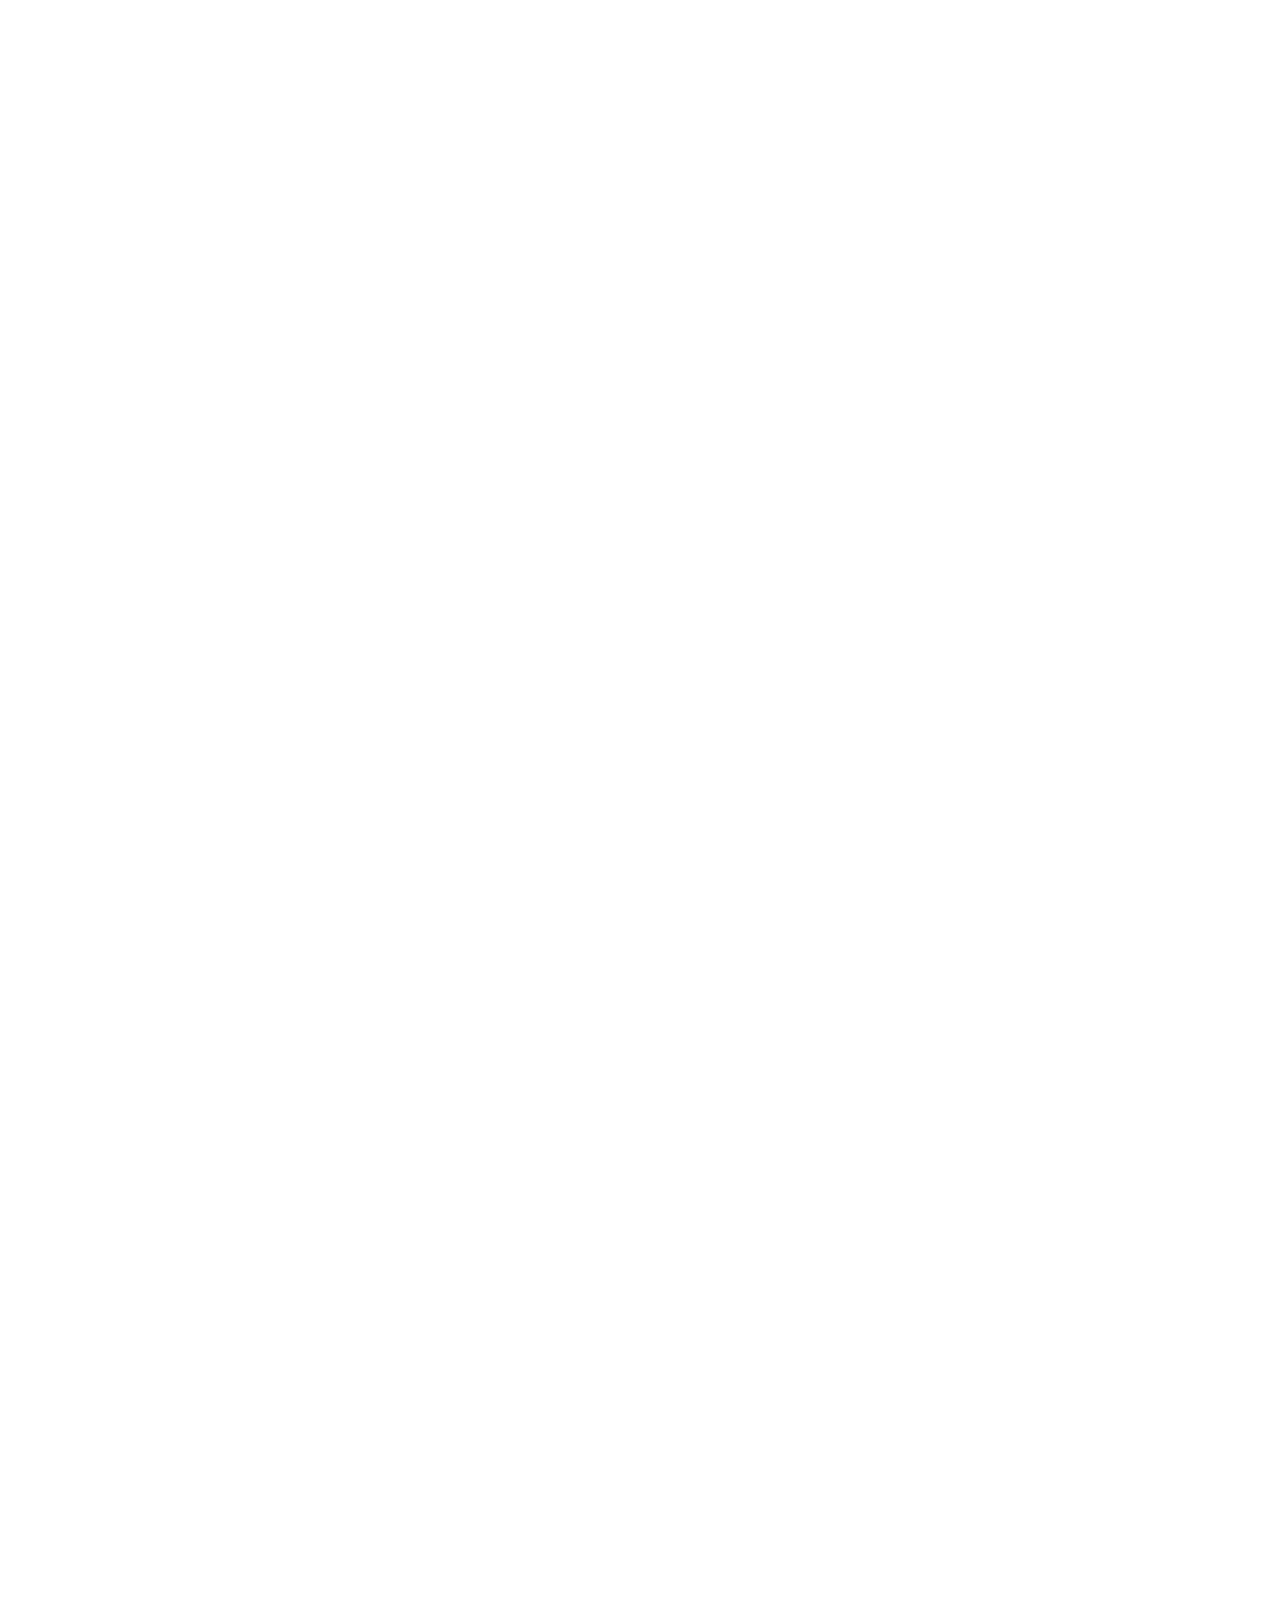
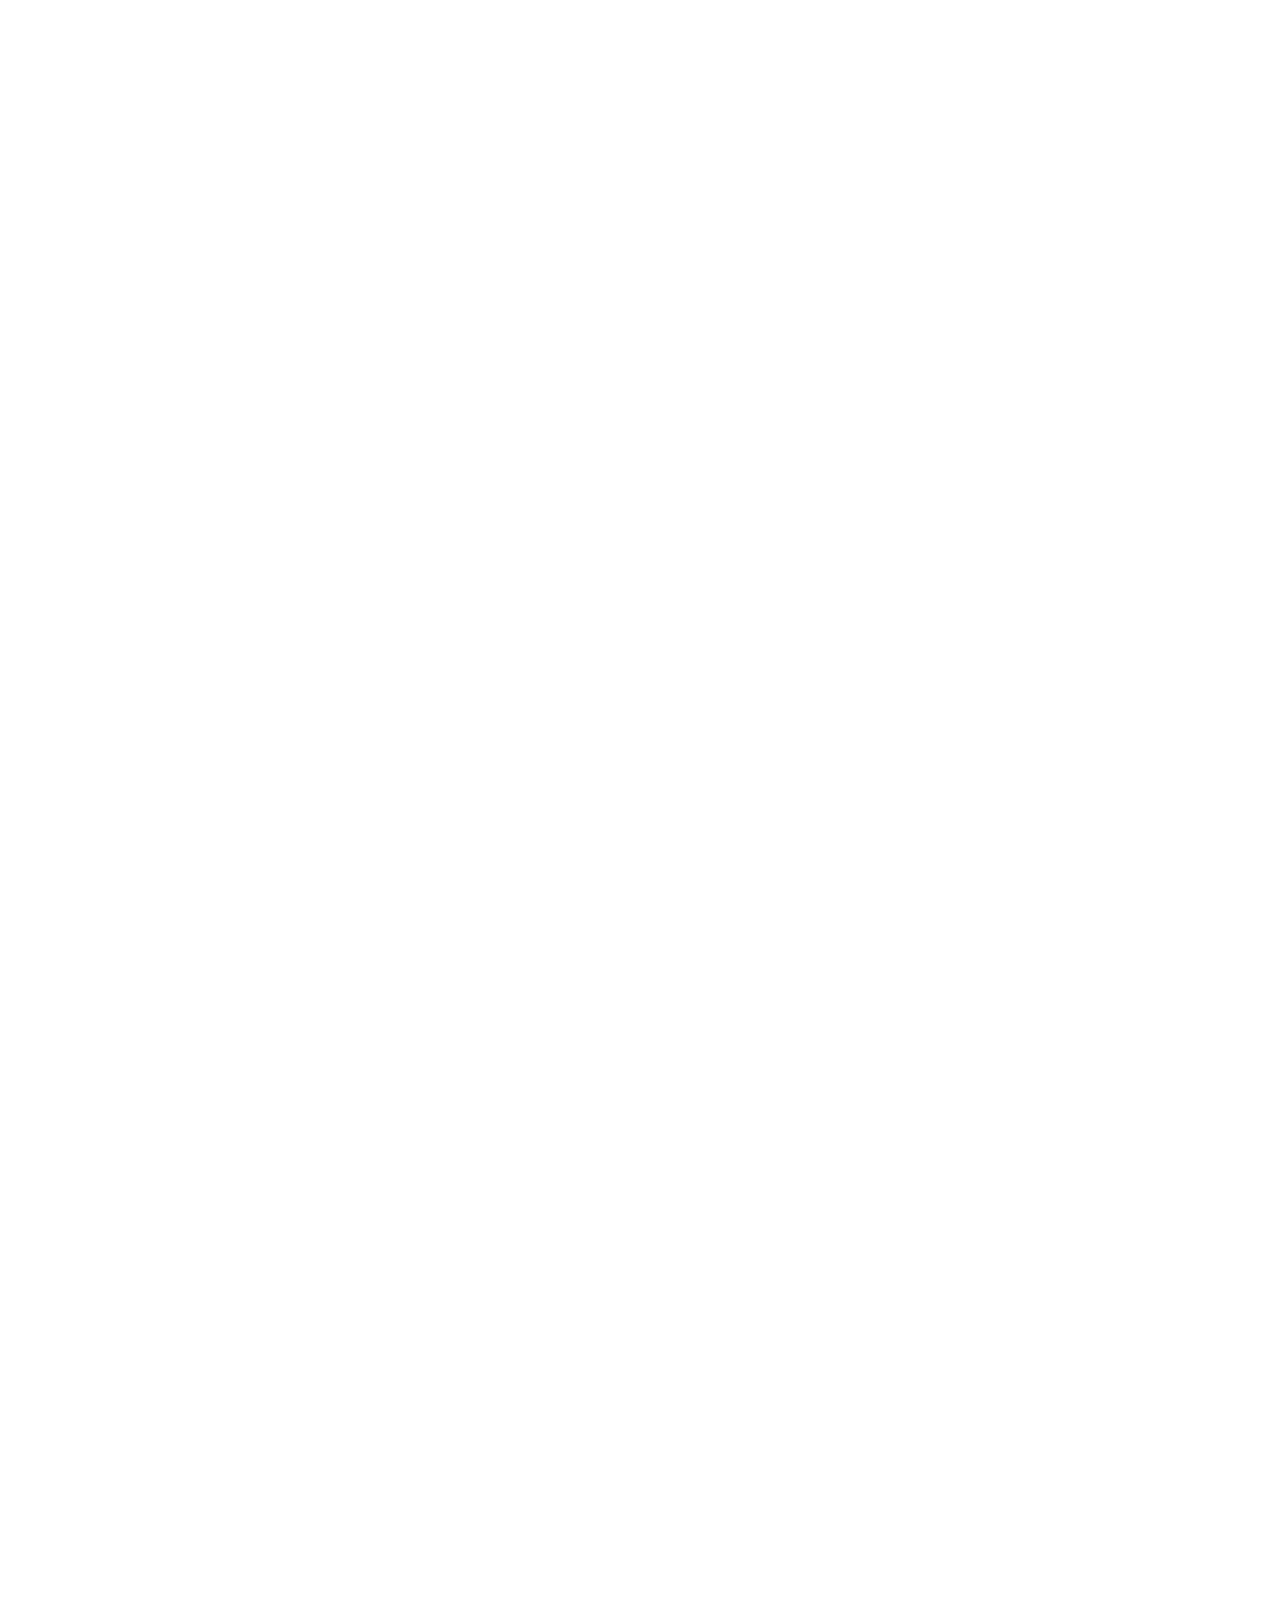
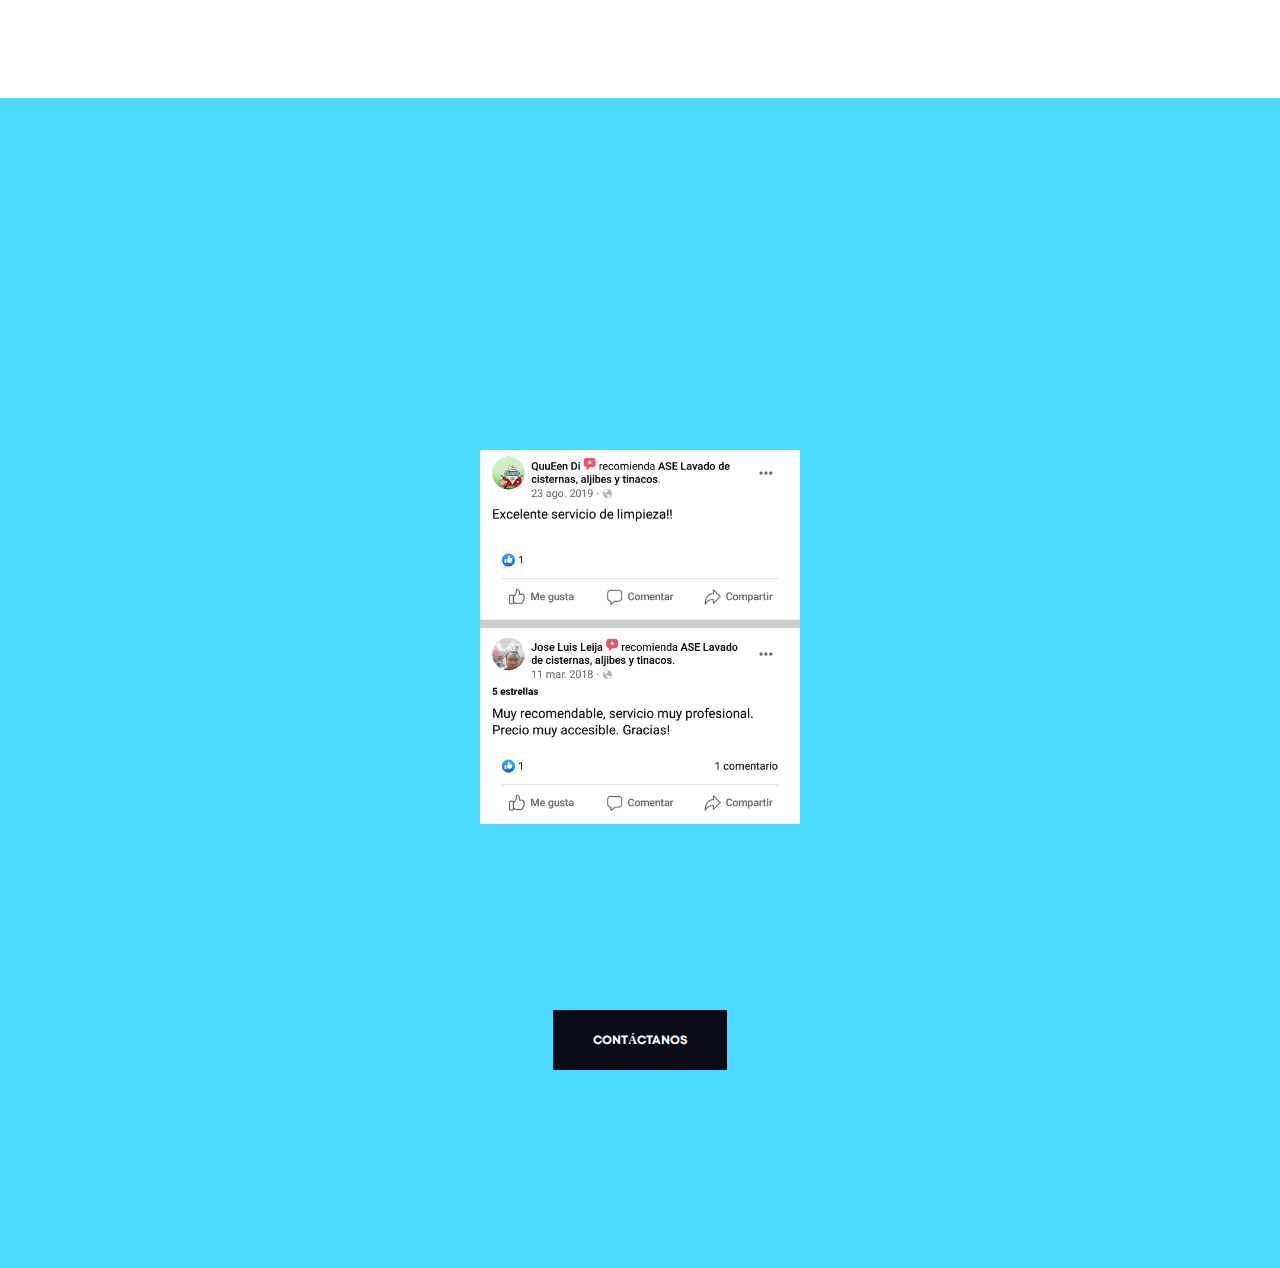
==== commit 22cd8837: "full" ====
--- a/index.html
+++ b/index.html
@@ -274,7 +274,7 @@
 											</div>
 											
 					  <!-- SECCION "SOBRE NOSOTROS" -->						
-	<section class="content-section section-spacing" id="nosotros">
+	<section class="content-section section-spacing" id="nosotros" >
       	 <div class="container" align="center">
        		<div class="vc_row wpb_row vc_row-fluid">
        			<div class="wpb_column vc_column_container vc_col-sm-12">
@@ -363,7 +363,7 @@
                        		  <figcaption>
                               <div>
                                 <h5>
-                               <a href="servicios.html">LAVADO DE DEPÓSITOS DE AGUA</a>
+                               <a href="servicios.html"> Desinfección y sanitizacion de depósitos de agua</a>
                                  </h5>                               
                                </div>
                               	
@@ -374,12 +374,12 @@
                        <li>
                         <figure class="image-reveal wow fadeIn" >
                             <div class="image-inner">
-                                <img src="wp-content/uploads/2020/02/s13.jpg" alt="BRAMBOS">
+                                <img src="wp-content/uploads/2020/02/s11.jpg" alt="BRAMBOS">
                             </div>
                             <figcaption>
                                 <div>
                                     <h5>
-                                     <a href="servicios.html">PROMERÍA PROFESIONAL</a>
+                                     <a href="servicios.html">Plomería Profesional</a>
                                     </h5>
                                  </div>
                             </figcaption>
@@ -399,7 +399,7 @@
                            		  <figcaption>
                               <div>
                                   <h5>
-                                  <a href="servicios.html">LAVADO DE ALJIBES</a>
+                                  <a href="servicios.html">Desinfección y sanitizacion de aljibes y cisternas</a>
                                   </h5>
                                    
                                </div>
@@ -416,7 +416,7 @@
                             <figcaption>
                                 <div>
                                     <h5>
-                                     <a href="servicios.html">REPARACIÓN DE ALBIJES</a>
+                                     <a href="servicios.html">Reparación de grietas e impermeabilizado de aljibes, cisternas y tinacos</a>
                                     </h5>
                                  </div>
                             </figcaption>
@@ -431,7 +431,7 @@
                             <figcaption>
                                 <div>
                                     <h5>
-                                     <a href="servicios.html">LAVADO DE ALBERCAS</a>
+                                     <a href="servicios.html">Lavado de Albercas</a>
                                     </h5>
                                  </div>
                             </figcaption>
@@ -447,7 +447,7 @@
                             <figcaption>
                                 <div>
                                     <h5>
-                                     <a href="servicios.html">PINTADO PROFESIONAL</a>
+                                     <a href="servicios.html">Pintura e impermeabilizado</a>
                                     </h5>
                                  </div>
                             </figcaption>
@@ -464,7 +464,7 @@
                             <figcaption>
                                 <div>
                                     <h5>
-                                     <a href="servicios.html">LIMPIEZA GENERAL</a>
+                                     <a href="servicios.html"> Lavado de vestiduras, salas, colchones y tapetes</a>
                                     </h5>
                                  </div>
                             </figcaption>
@@ -505,7 +505,7 @@
          	  		
          	  		
          	  		
-        <footer class="content-section bg-image section-spacing" style="background: url(wp-content/uploads/2020/02/dark-pattern-bg.jpg) center no-repeat; ">
+        <footer class="content-section bg-image section-spacing" style="background: #4bd9ff">
     			<div class="vc_row wpb_row vc_row-fluid">
       	 <div class="wpb_column vc_column_container vc_col-sm-12">
        		<div class="vc_column-inner">
@@ -516,7 +516,7 @@
       					 <div class="wpb_wrapper">
       					  <div class="section-title-wrapper wow fadeIn" data-splitting>
          				   <div class="section-titles">
-                             <h2  style="text-align: center;">Nuestros clientes nos recomiendan</h2>
+                             <h2  style="text-align: center;">Nuestros clientes nos recomiendan ★★★★★</h2>
                             </div>
        							 </div>
 									</div>
